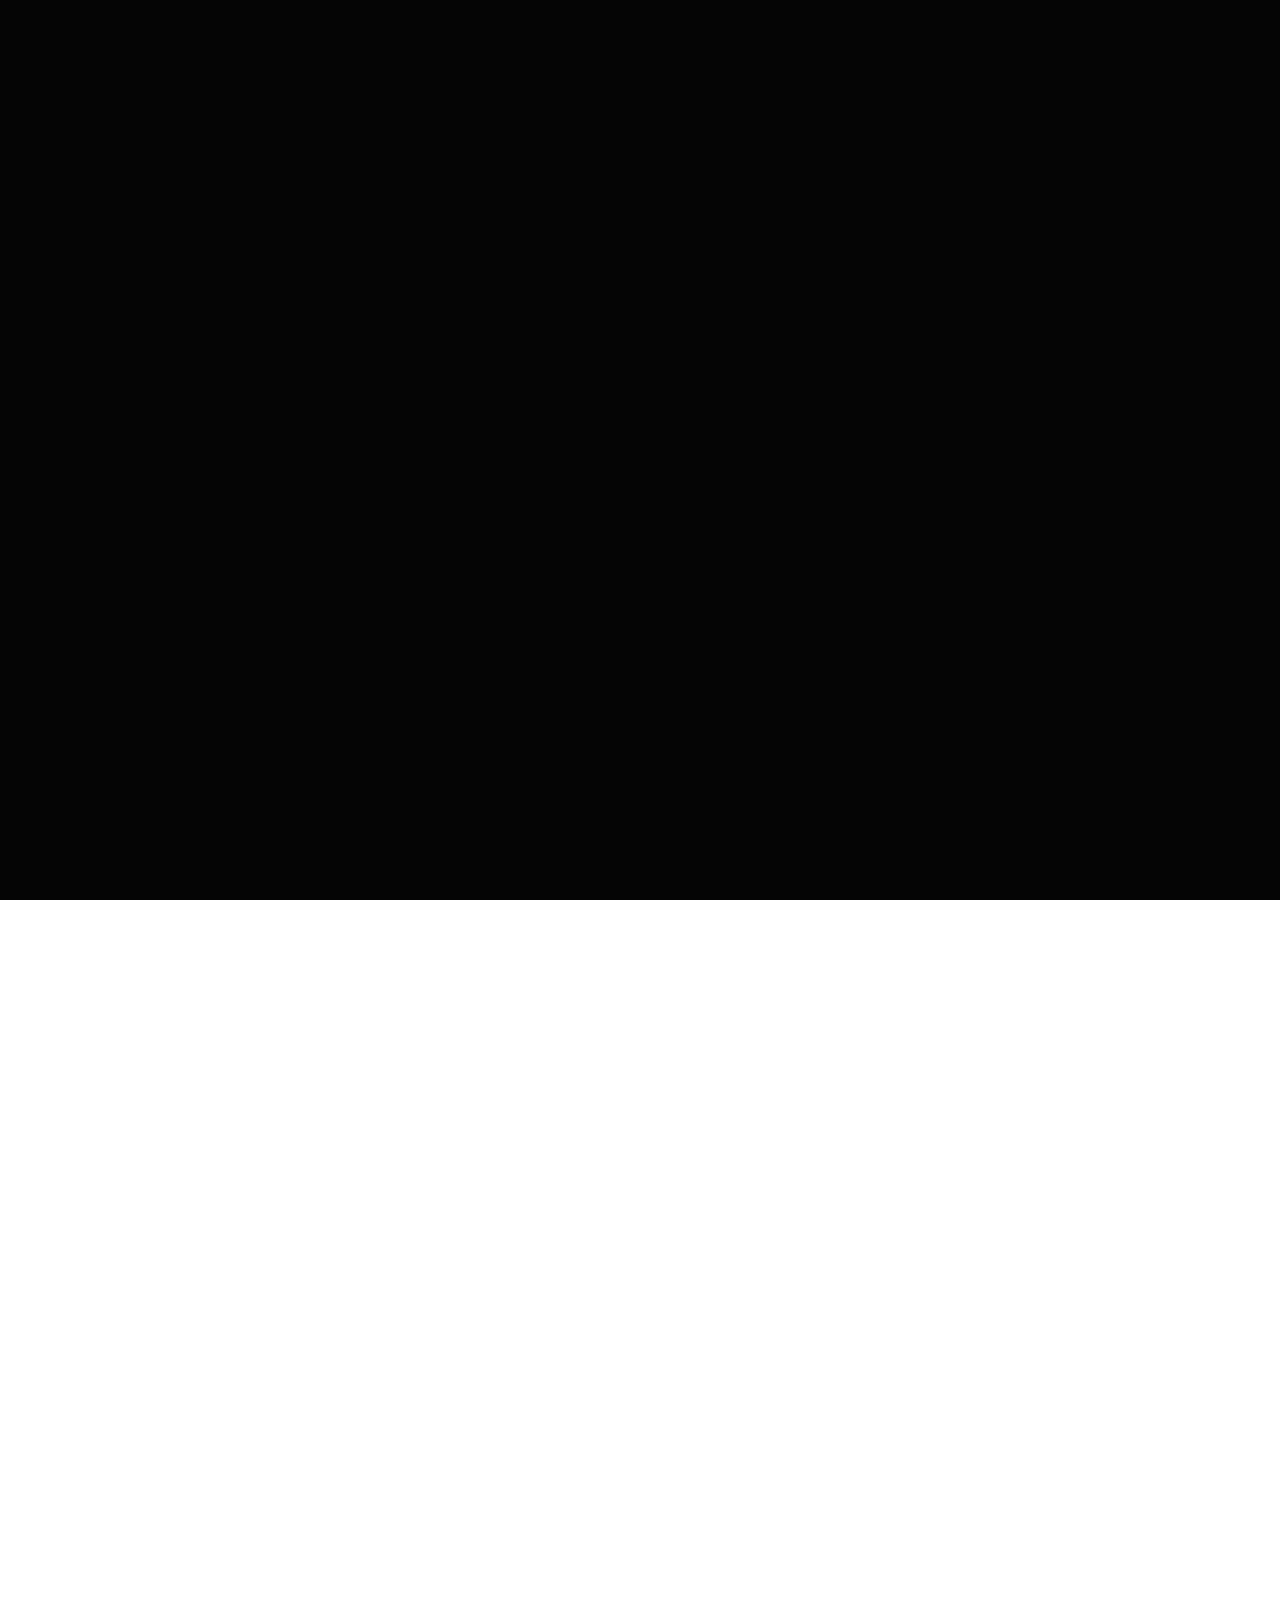
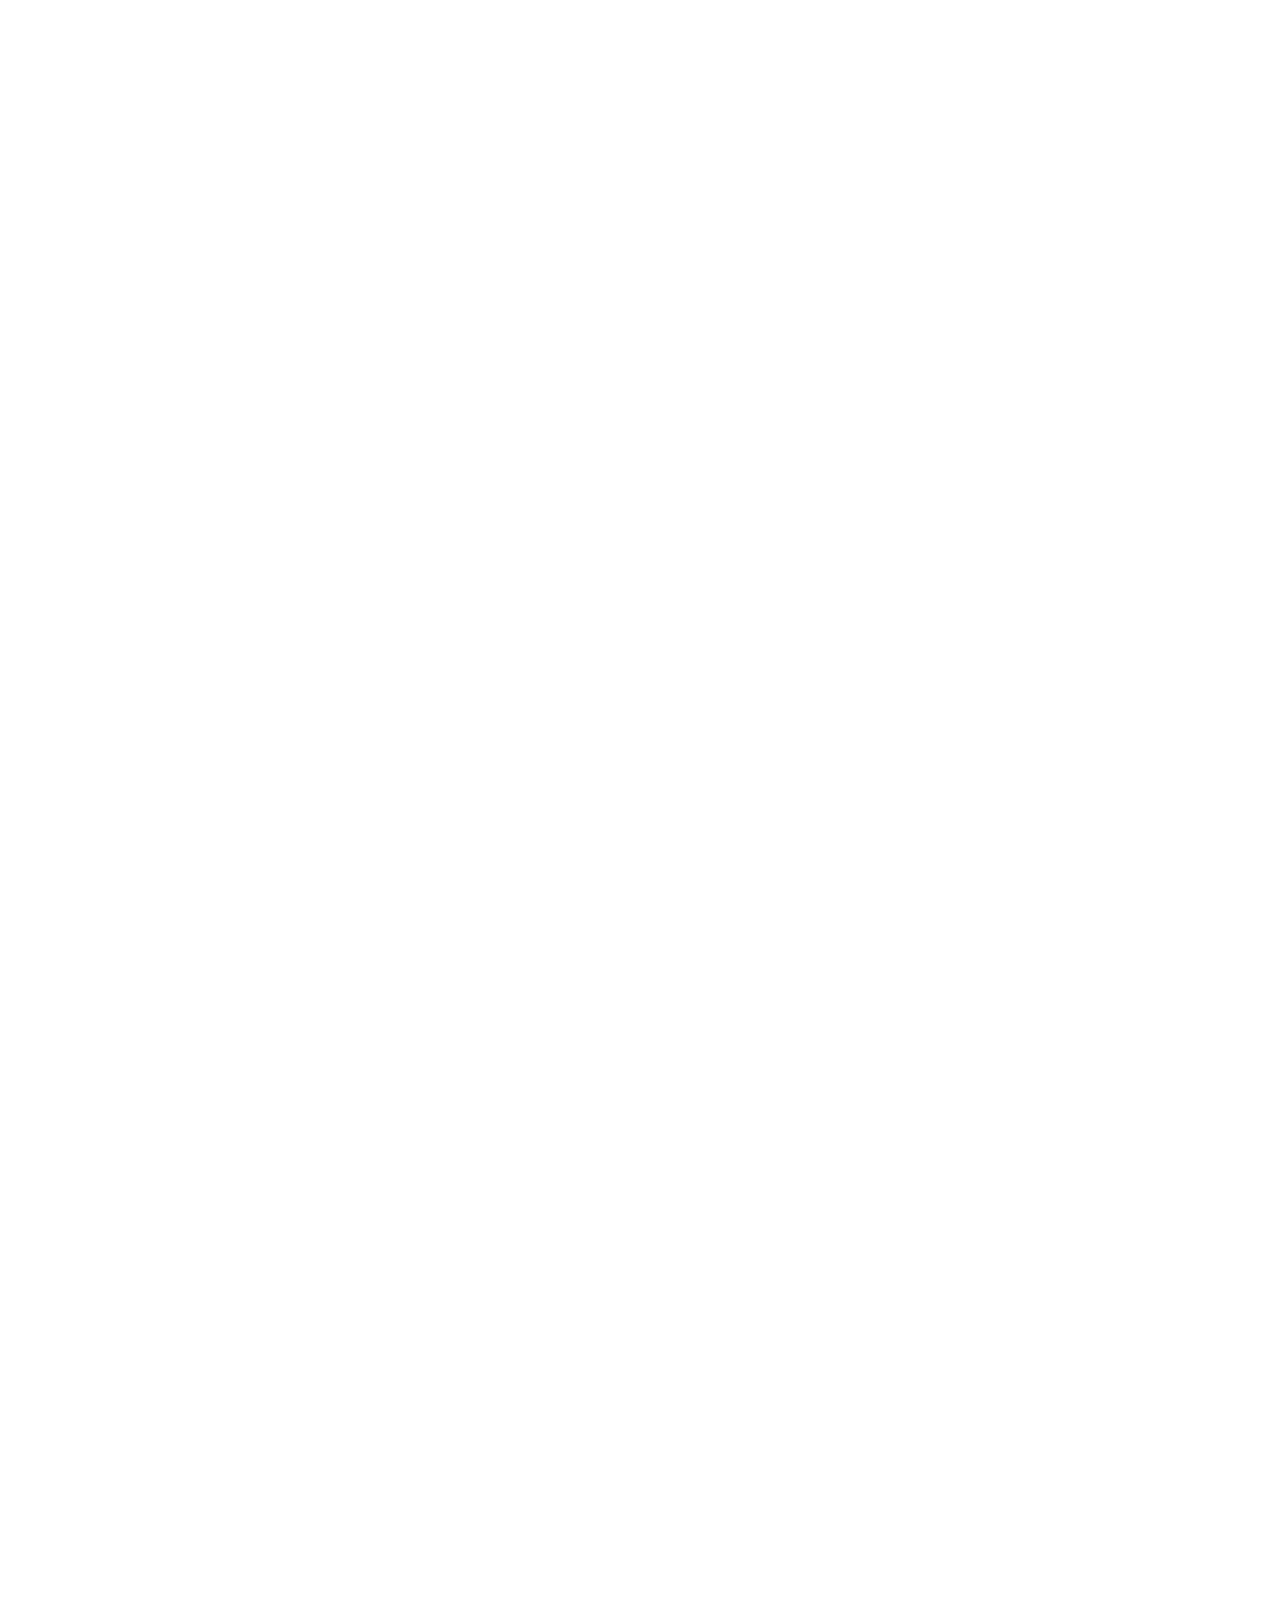
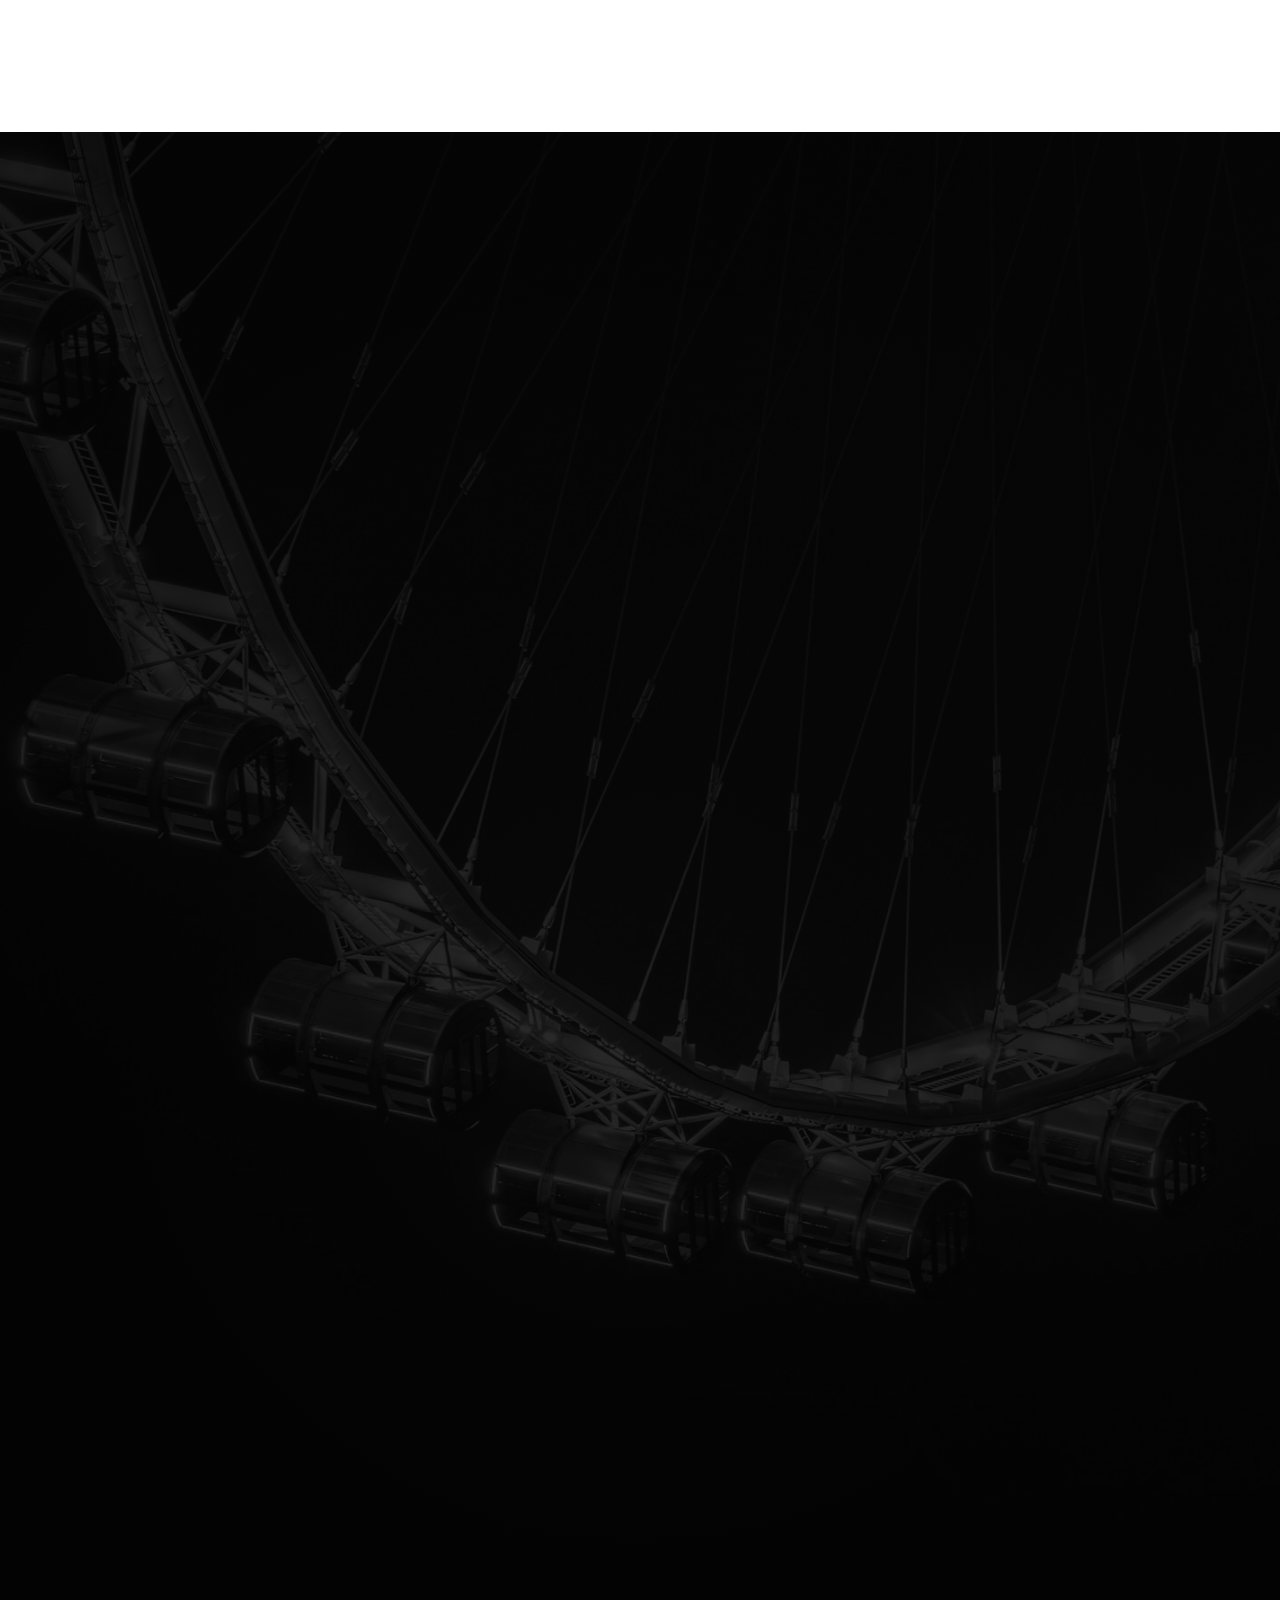
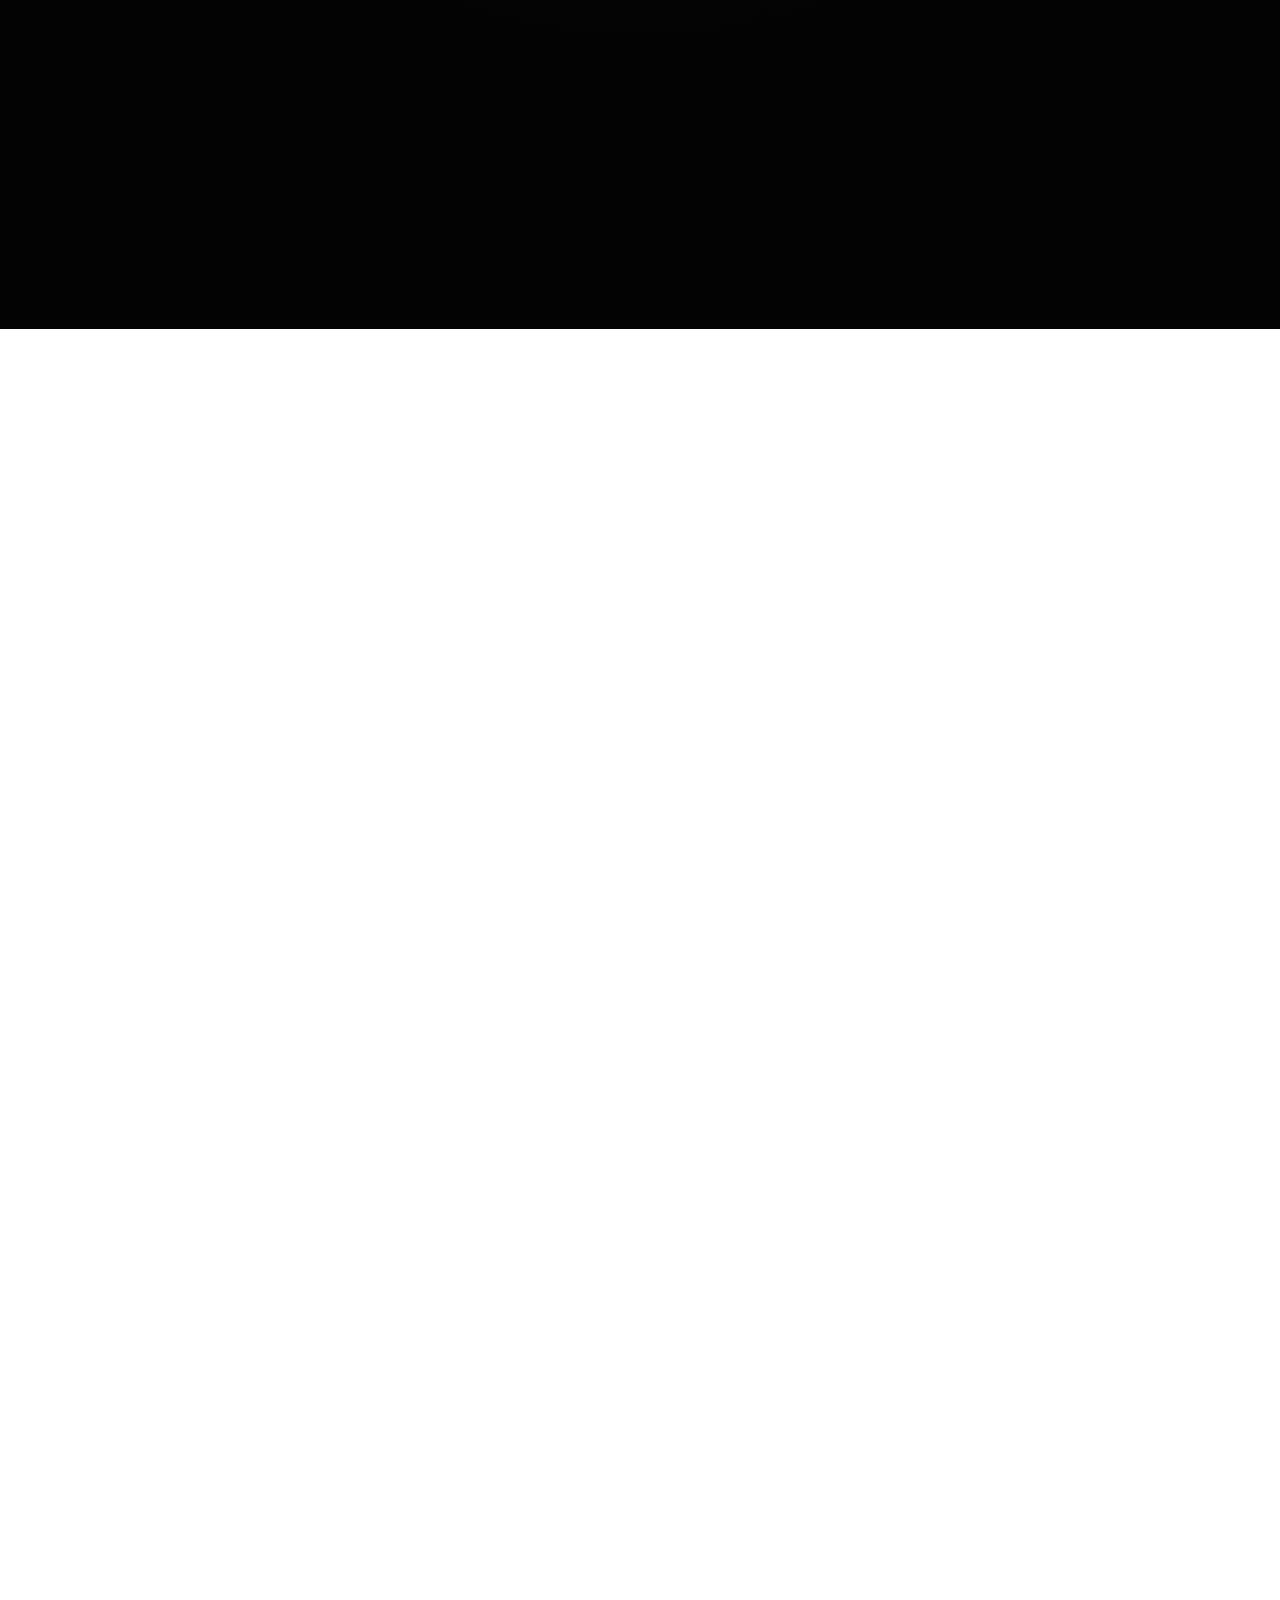
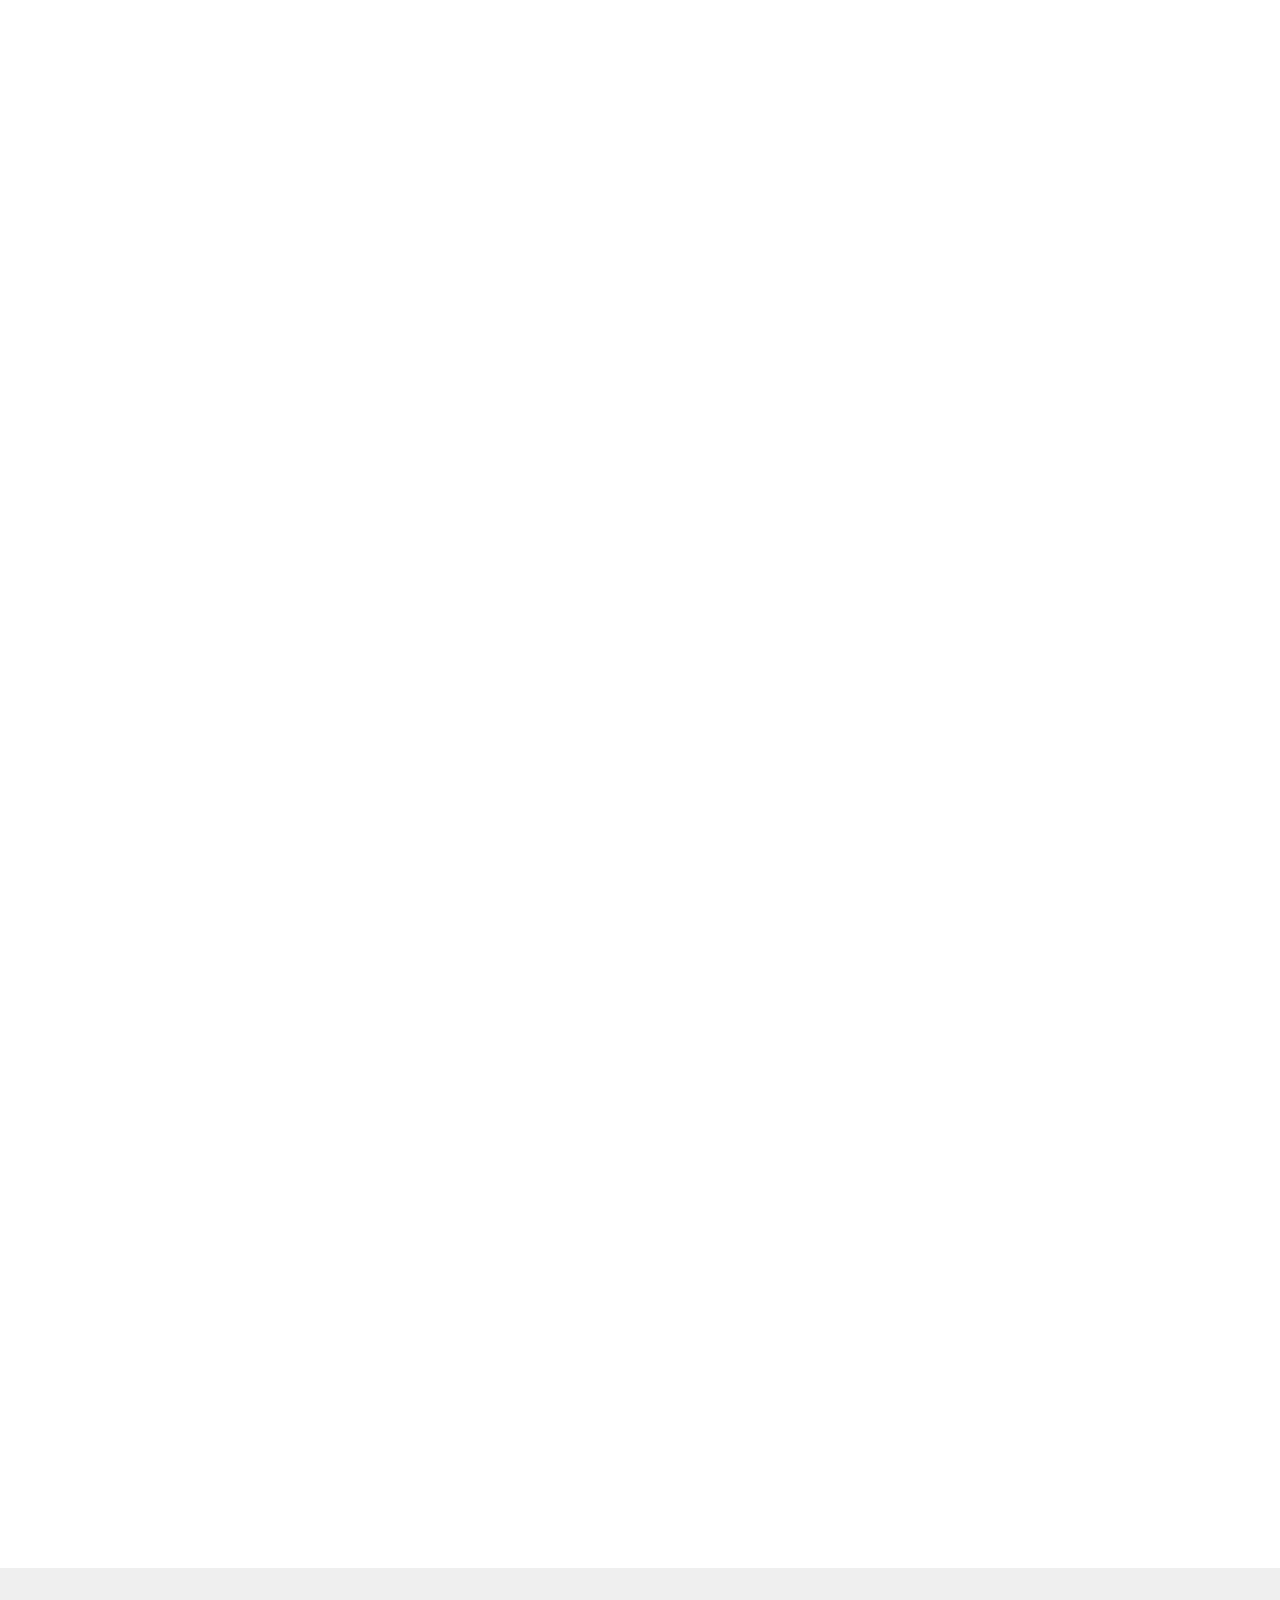
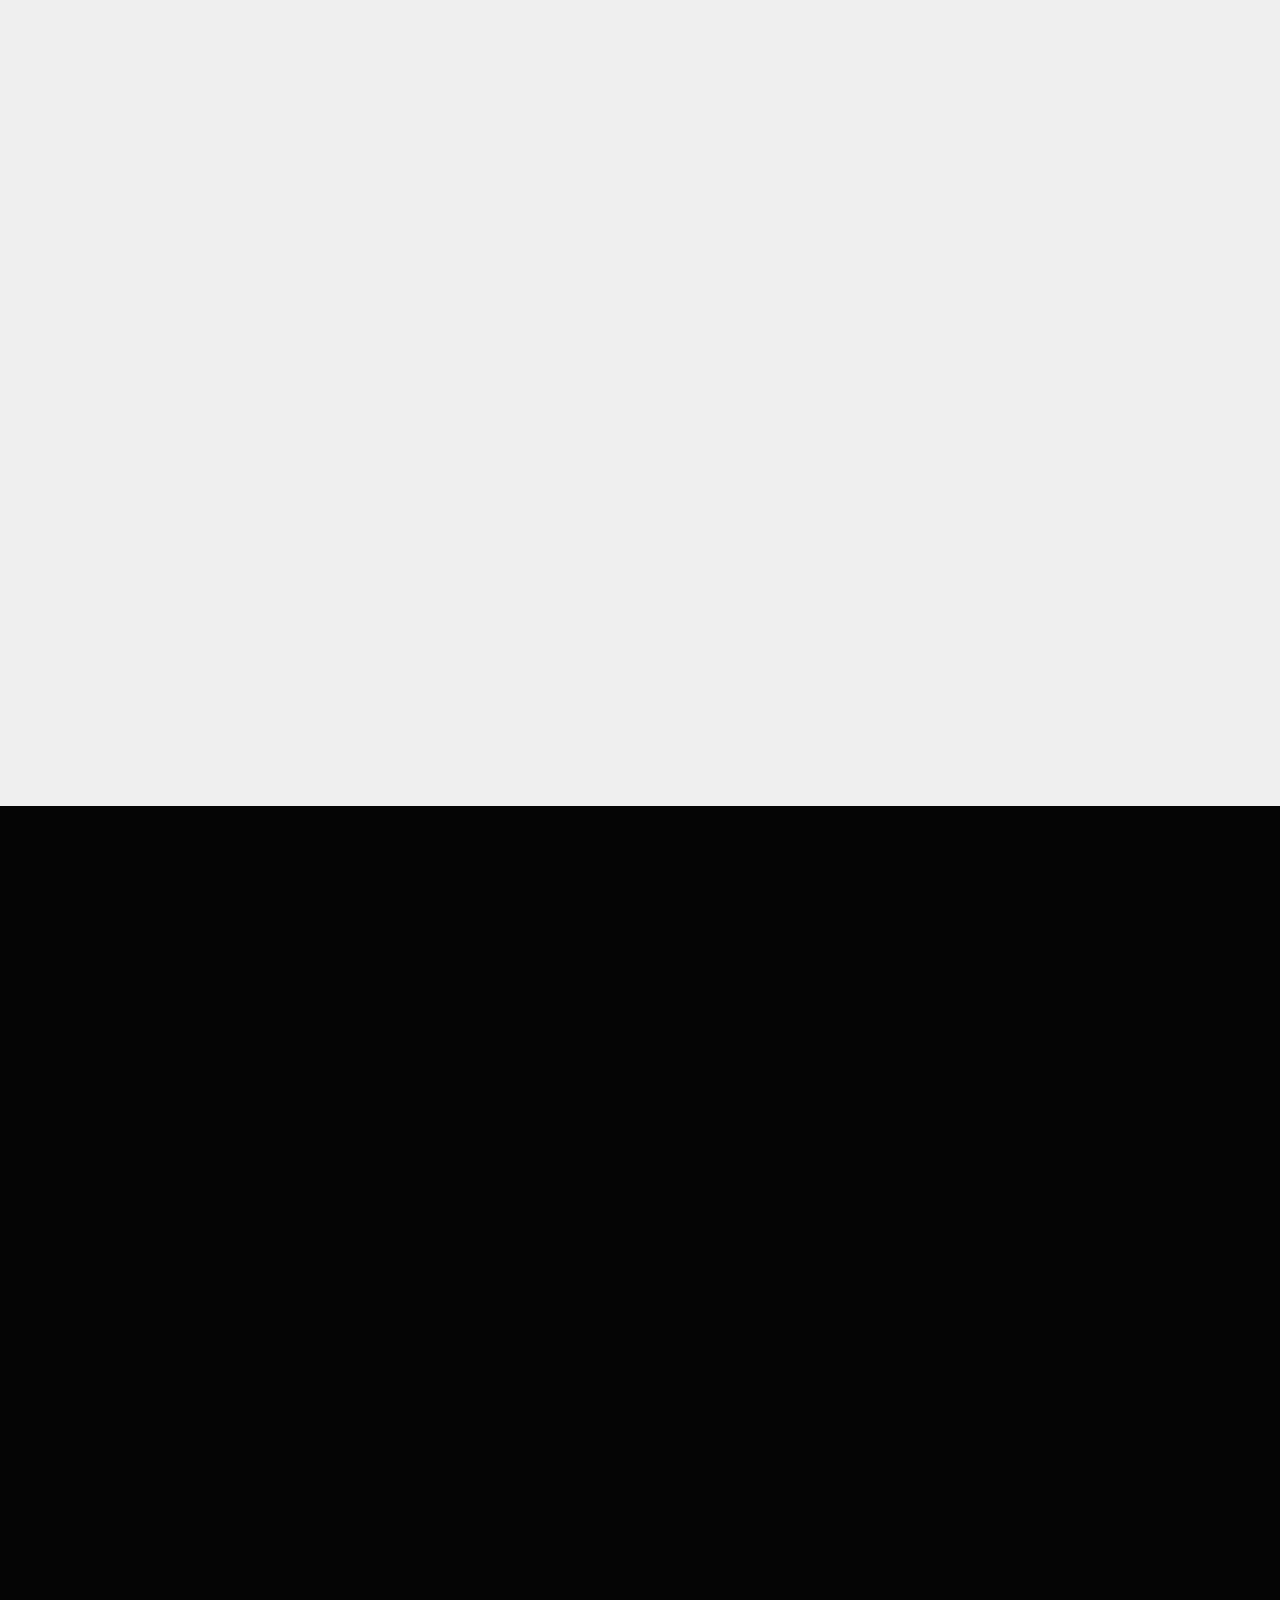
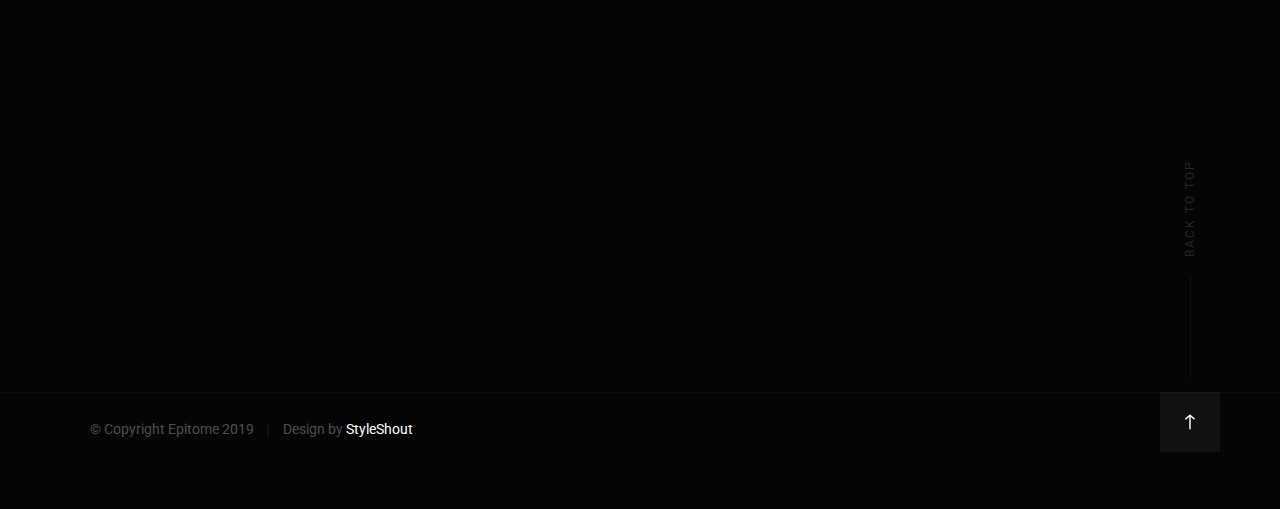
==== index.html @ 2371a3e2 "Update index.html" ====
<!DOCTYPE html>
<html class="no-js" lang="en">
<head>

    <!--- basic page needs
    ================================================== -->
    <meta charset="utf-8">
    <title>arjunspeaks</title>
    <meta name="description" content="">
    <meta name="author" content="">

    <!-- mobile specific metas
    ================================================== -->
    <meta name="viewport" content="width=device-width, initial-scale=1">

    <!-- CSS
    ================================================== -->
    <link rel="stylesheet" href="css/base.css">
    <link rel="stylesheet" href="css/vendor.css">
    <link rel="stylesheet" href="css/main.css">

    <!-- script
    ================================================== -->
    <script src="js/modernizr.js"></script>
    <script src="js/pace.min.js"></script>

    <!-- favicons
    ================================================== -->
    <link rel="apple-touch-icon" sizes="180x180" href="apple-touch-icon.png">
    <link rel="icon" type="image/png" sizes="32x32" href="favicon-32x32.png">
    <link rel="icon" type="image/png" sizes="16x16" href="favicon-16x16.png">
    <link rel="manifest" href="site.webmanifest">

</head>

<body id="top">

    <div id="preloader">
        <div id="loader"></div>
    </div>

    <!-- site header
    ================================================== -->
    <header class="s-header">

        <div class="header-logo">
            <a class="site-logo" href="index.html">
                <img src="images/logo.jpg" alt="Homepage">
            </a>
        </div>

        <nav class="header-nav-wrap">
            <ul class="header-main-nav">
                <li class="current"><a class="smoothscroll" href="#intro" title="intro">Intro</a></li>
                <li><a class="smoothscroll" href="#about" title="about">About</a></li>
                <li><a class="smoothscroll" href="#services" title="services">Services</a></li>
                <li><a class="smoothscroll" href="#works" title="works">Works</a></li>
                <li><a class="smoothscroll" href="#contact" title="contact us">Say Hello</a></li>	
            </ul>

            <ul class="header-social">
                <li><a href="#0"><i class="fab fa-facebook-f" aria-hidden="true"></i></a></li>
                <li><a href="#0"><i class="fab fa-twitter" aria-hidden="true"></i></a></li>
                <li><a href="#0"><i class="fab fa-dribbble" aria-hidden="true"></i></a></li>
                <li><a href="#0"><i class="fab fa-behance" aria-hidden="true"></i></a></li>
            </ul>
        </nav>

        <a class="header-menu-toggle" href="#"><span>Menu</span></a>

    </header> <!-- end s-header -->


    <!-- intro
    ================================================== -->
    <section id="intro" class="s-intro target-section">

        <div class="row intro-content">

            <div class="column large-9 mob-full intro-text">
                <h3>Hello, I'm Arjun Achar</h3>
                <h1>
                    Full stack <br>
                    and Web Developer <br>
                    Based In Bengaluru.
                </h1>
            </div>

            <div class="intro-scroll">
                <a href="#about" class="intro-scroll-link smoothscroll">
                    Scroll For More
                </a>
            </div>

            <div class="intro-grid"></div>
            <div class="intro-pic"></div>

        </div> <!-- end row -->

    </section> <!-- end intro -->


    <!-- about
    ================================================== -->
    <section id="about" class="s-about target-section">

        <div class="about-me">

            <div class="row heading-block" data-aos="fade-up">
                <div class="column large-full">
                    <h2 class="section-heading">About Me</h2>
                </div>
            </div>

            <div class="row about-me__content" data-aos="fade-up">
                <div class="column large-full about-me__text">
                    <p class="lead">
                    I have an expertise in Java full stack Development,
                    Web development, Salesforce CRM and Soft-skills
                    </p>

                    <p>
                        With a strong command over the Java programming language, 
                        they guide learners through essential concepts, syntax, 
                        and object-oriented programming principles. Additionally, 
                        they possess a deep understanding of front-end technologies like HTML, CSS, and JavaScript, 
                        enabling them to teach learners how to structure web pages, apply styles, and add interactivity
                    </p>

                    <p>
                        With a deep understanding of WordPress, 
                        I am proficient in customizing and extending its functionality to meet specific requirements. 
                        These developers are skilled in HTML, CSS, and JavaScript, enabling them to create visually appealing and responsive website designs. 
                        They can implement themes and templates, leveraging WordPress's vast library of pre-built options or developing custom designs from scratch. 
                        Additionally, they are well-versed in PHP, the programming language that powers WordPress, enabling them to create custom plugins and modify existing ones to add new features or enhance website functionality.
                    </p>

                    <p>
                        I posses in-depth knowledge of the Salesforce ecosystem, including its declarative features and programming languages such as Apex and Visualforce. 
                        These developers are skilled in analyzing business requirements and translating them into efficient and scalable solutions within the Salesforce environment. 
                        They can create custom objects, fields, and workflows to automate business processes and tailor the platform to specific organizational needs. 
                        Salesforce Developers are also proficient in designing and implementing complex data models, ensuring data integrity and effective data management. 
                    </p>
                </div>
            </div>
    
            <div class="row about-me__buttons">
                <div class="column large-half tab-full" data-aos="fade-up">
                    <a href="#0" class="btn btn--stroke full-width">Hire Me</a>
                </div>
                <div class="column large-half tab-full" data-aos="fade-up">
                    <a href="#0" class="btn btn--primary full-width">Download CV</a>
                </div>
            </div>

        </div> <!-- end about-me -->

        <div class="about-experience">

            <div class="row heading-block" data-aos="fade-up">
                <div class="column large-full">
                    <h2 class="section-heading">Work & Education</h2>
                </div>
            </div>

            <div class="row about-experience__timeline">

                <div class="column large-half tab-full" data-aos="fade-up">
                    <div class="timeline">

                        <div class="timeline__icon-wrap">
                            <span class="timeline__icon timeline__icon--work"></span>
                        </div>

                        <div class="timeline__block">
                            <div class="timeline__bullet"></div>
                            <div class="timeline__header">
                                <p class="timeline__timeframe">July 2020 - Present</p>
                                <h3 class="item-title">RVITM</h3>
                                <h5>Bachelor Degree</h5>
                            </div>
                            <div class="timeline__desc">

                        <div class="timeline__block">
                            <div class="timeline__bullet"></div>
                            <div class="timeline__header">
                                <p class="timeline__timeframe">July 2016 - June 2020</p>
                                <h3 class="item-title">RVPU</h3>
                                <h5>PUC</h5>
                            </div>
                            <div class="timeline__desc">
                                
                            </div>
                        </div>

                        <div class="timeline__block">
                            <div class="timeline__bullet"></div>
                            <div class="timeline__header">
                                <p class="timeline__timeframe">July 2005 - June 2016</p>
                                <h3 class="item-title">Sri Chaitanya Techno School</h3>
                                <h5>SSLC</h5>
                            </div>
                            <div class="timeline__desc">
                               
                            </div>
                        </div>

                    </div>
                </div>
            </div>

        </div> <!-- end about-experience -->

    </section> <!-- end s-about -->


    <!-- services
    ================================================== -->
    <section id="services" class="s-services ss-dark target-section">

        <div class="shadow-overlay"></div>

        <div class="row heading-block heading-block--center" data-aos="fade-up">
            <div class="column large-full">
                <h2 class="section-heading section-heading--centerbottom">Capabilities</h2>

                <p class="section-desc">
                    My passion and goal is to help you make your business standout.
                </p>
            </div>
        </div> <!-- end heading-block -->

        <div class="row services-list block-large-1-3 block-medium-1-2 block-tab-full">

            <div class="column item-service" data-aos="fade-up">
                <div class="item-service__content">
                    <h4 class="item-title">Brand Identity</h4>
                    <p>
                        The company can create a cohesive brand identity by applying consistent visual design principles across various platforms. Whether it's developing a website, a Salesforce application, or any other digital presence, they can ensure that the brand's visual elements, such as colors, fonts, and imagery, are consistently incorporated.
                </div>
            </div>

            <div class="column item-service" data-aos="fade-up">
                <div class="item-service__content">
                    <h4 class="item-title">Illustration</h4>
                    <p>
                        With strong communication and listening skills, the company can grasp the client's brand story and values. This understanding enables them to create illustrations that effectively convey the brand's message and evoke the desired emotional response from the audience.
                    </p>
                </div>
            </div>

            <div class="column item-service" data-aos="fade-up">
                <div class="item-service__content">
                    <h4 class="item-title">Interview Prepping</h4>
                    <p>
                        The company can assess the candidate's technical knowledge and provide guidance on areas that require improvement. They can offer resources, recommend study materials, or provide training sessions to enhance the candidate's technical skills.
                    </p>
                </div>
            </div>

            <div class="column item-service" data-aos="fade-up">
                <div class="item-service__content">
                    <h4 class="item-title">Product Strategy</h4>
                    <p>
                        Leveraging their knowledge and experience, the company can assist in conducting market research to identify opportunities, analyze competitors, and understand customer needs. This research helps shape the product strategy by providing data-driven insights for decision-making.
                    </p>
                </div>
            </div>

            <div class="column item-service" data-aos="fade-up">
                <div class="item-service__content">
                    <h4 class="item-title">Client installations</h4>
                    <p>
                        In the event of any issues or challenges during the installation, the company can leverage their problem-solving skills to quickly identify and address problems. They can provide timely support, troubleshoot issues, and ensure the successful completion of the installation process.
                    </p>
                </div>
            </div>

        </div> <!-- end services-list -->

    </section> <!-- end s-services -->

    <!-- works
    ================================================== -->
    <section id="works" class="s-works target-section">

        <div class="row heading-block heading-block--center" data-aos="fade-up">
            <div class="column large-full">
                <h2 class="section-heading section-heading--centerbottom">Selected Works</h2>
                <p class="section-desc">
                    Here are some of my selected works I have done lately. Feel free to 
                    check them out.
                </p>
            </div>
        </div> <!-- end heading-block -->

        <div class="masonry-wrap">

            <div class="masonry">
                <div class="grid-sizer"></div>
    
                <div class="masonry__brick" data-aos="fade-up">
                    <div class="item-folio">
                        <div class="item-folio__thumb">
                            <a href="images/portfolio/gallery/g-city-building.jpg" class="thumb-link" title="Shutterbug" data-size="1050x700">
                                <img src="images/portfolio/city-building.jpg" 
                                     srcset="images/portfolio/city-building.jpg 1x, images/portfolio/city-building@2x.jpg 2x" alt="">
                            </a>    
                            <a href="https://www.behance.net/" class="item-folio__project-link" title="Project link" target="_blank"></a>
                        </div>
    
                        <div class="item-folio__text">
                            <h4 class="item-folio__title">
                                City Building
                            </h4>
                            <p class="item-folio__cat">
                                Branding
                            </p>
                        </div>
    
                        <div class="item-folio__caption">
                            <p>Vero molestiae sed aut natus excepturi. Et tempora numquam. Temporibus iusto quo.Unde dolorem corrupti neque nisi.</p>
                        </div>
                    </div>
                </div> <!-- end masonry__brick -->
    
                <div class="masonry__brick" data-aos="fade-up">
                    <div class="item-folio">
                        <div class="item-folio__thumb">
                            <a href="images/portfolio/gallery/g-woodcraft.jpg" class="thumb-link" title="Woodcraft" data-size="1050x700">
                                <img src="images/portfolio/woodcraft.jpg" 
                                     srcset="images/portfolio/woodcraft.jpg 1x, images/portfolio/woodcraft@2x.jpg 2x" alt="">
                            </a>
                            <a href="https://www.behance.net/" class="item-folio__project-link" title="Project link" target="_blank"></a>
                        </div>
                        <div class="item-folio__text">
                            <h4 class="item-folio__title">
                                Woodcraft
                            </h4>
                            <p class="item-folio__cat">
                                Web Design
                            </p>
                        </div>
                        <div class="item-folio__caption">
                            <p>Vero molestiae sed aut natus excepturi. Et tempora numquam. Temporibus iusto quo.Unde dolorem corrupti neque nisi.</p>
                        </div>
                    </div>
                </div> <!-- end masonry__brick -->

                <div class="masonry__brick" data-aos="fade-up">
                    <div class="item-folio">
                            
                        <div class="item-folio__thumb">
                            <a href="images/portfolio/gallery/g-beetle.jpg" class="thumb-link" title="The Beetle Car" data-size="1050x700">
                                <img src="images/portfolio/the-beetle.jpg"
                                     srcset="images/portfolio/the-beetle.jpg 1x, images/portfolio/the-beetle@2x.jpg 2x" alt="">
                            </a>
                            <a href="https://www.behance.net/" class="item-folio__project-link" title="Project link" target="_blank"></a>
                        </div>
                        <div class="item-folio__text">
                            <h4 class="item-folio__title">
                                The Beetle
                            </h4>
                            <p class="item-folio__cat">
                                Web Development
                            </p>
                        </div>
                        <div class="item-folio__caption">
                            <p>Vero molestiae sed aut natus excepturi. Et tempora numquam. Temporibus iusto quo.Unde dolorem corrupti neque nisi.</p>
                        </div>
                    </div>
                </div> <!-- end masonry__brick -->

                <div class="masonry__brick" data-aos="fade-up">
                    <div class="item-folio">
                        <div class="item-folio__thumb">
                            <a href="images/portfolio/gallery/g-shutterbug.jpg" class="thumb-link" title="Grow Green" data-size="1050x700">
                                <img src="images/portfolio/shutterbug.jpg" 
                                     srcset="images/portfolio/shutterbug.jpg 1x, images/portfolio/shutterbug@2x.jpg 2x" alt="">
                            </a>
                            <a href="https://www.behance.net/" class="item-folio__project-link" title="Project link" target="_blank"></a>
                        </div>
                        <div class="item-folio__text">
                            <h4 class="item-folio__title">
                                Shutterbug
                            </h4>
                            <p class="item-folio__cat">
                                Branding
                            </p>
                        </div>
                        <div class="item-folio__caption">
                            <p>Vero molestiae sed aut natus excepturi. Et tempora numquam. Temporibus iusto quo.Unde dolorem corrupti neque nisi.</p>
                        </div>
                    </div>
                </div> <!-- end masonry__brick -->

                <div class="masonry__brick" data-aos="fade-up">
                    <div class="item-folio">
                            
                        <div class="item-folio__thumb">
                            <a href="images/portfolio/gallery/g-lamp.jpg" class="thumb-link" title="Guitarist" data-size="1050x700">
                                <img src="images/portfolio/lamp.jpg" 
                                     srcset="images/portfolio/lamp.jpg 1x, images/portfolio/lamp@2x.jpg 2x" alt="">
                            </a>
                            <a href="https://www.behance.net/" class="item-folio__project-link" title="Project link" target="_blank"></a>
                        </div>
                        <div class="item-folio__text">
                            <h4 class="item-folio__title">
                                Lamp
                            </h4>
                            <p class="item-folio__cat">
                                Web Design
                            </p>
                        </div>
                        <div class="item-folio__caption">
                            <p>Vero molestiae sed aut natus excepturi. Et tempora numquam. Temporibus iusto quo.Unde dolorem corrupti neque nisi.</p>
                        </div>
                    </div>
                </div> <!-- end masonry__brick -->
        
                <div class="masonry__brick" data-aos="fade-up">
                    <div class="item-folio">
                            
                        <div class="item-folio__thumb">
                            <a href="images/portfolio/gallery/g-fuji.jpg" class="thumb-link" title="Palmeira" data-size="1050x700">
                                <img src="images/portfolio/fuji.jpg"
                                     srcset="images/portfolio/fuji.jpg 1x, images/portfolio/fuji@2x.jpg 2x" alt="">
                            </a>
                            <a href="https://www.behance.net/" class="item-folio__project-link" title="Project link" target="_blank"></a>
                        </div>
                        <div class="item-folio__text">
                            <h4 class="item-folio__title">
                                Fuji
                            </h4>
                            <p class="item-folio__cat">
                                Web Design
                            </p>
                        </div>
                        <div class="item-folio__caption">
                            <p>Vero molestiae sed aut natus excepturi. Et tempora numquam. Temporibus iusto quo.Unde dolorem corrupti neque nisi.</p>
                        </div>
                    </div>
                </div> <!-- end masonry__brick -->

            </div> <!-- end masonry -->

        </div> <!-- end masonry-wrap -->

    </section> <!-- end s-work -->


    <!-- testimonies
    ================================================== -->
    <section class="s-testimonials">
    
        <div class="row testimonials" data-aos="fade-up">

            <div class="column large-full testimonials__slider">

                <div class="testimonials__slide">
                    <p>Molestiae incidunt consequatur quis ipsa autem nam sit enim magni. Voluptas tempore rem. 
                    Explicabo a quaerat sint autem dolore ducimus ut consequatur neque.  Nisi dolores quaerat fuga rem nihil nostrum.
                    Laudantium quia consequatur molestias delectus culpa.</p>
                    <div class="testimonials__info">
                        <img src="images/avatars/user-02.jpg" alt="Author image" class="testimonials__avatar">
                        <cite class="testimonials__cite">
                            <strong>Tim Cook</strong>
                            <span>CEO, Apple</span>
                        </cite>
                    </div>
                </div> <!-- end testimonials__slide -->

                <div class="testimonials__slide">
                    <p>Excepturi nam cupiditate culpa doloremque deleniti repellat. Veniam quos repellat voluptas animi adipisci.
                    Nisi eaque consequatur. Voluptatem dignissimos ut ducimus accusantium perspiciatis.
                        Quasi voluptas eius distinctio. Atque eos maxime.</p>
                    <div class="testimonials__info">
                        <img src="images/avatars/user-01.jpg" alt="Author image" class="testimonials__avatar">
                        <cite class="testimonials__cite">
                            <strong>Sundar Pichai</strong>
                            <span>CEO, Google</span>
                        </cite>
                    </div>
                </div> <!-- end testimonials__slide -->

                <div class="testimonials__slide">
                    <p>Repellat dignissimos libero. Qui sed at corrupti expedita voluptas odit. Nihil ea quia nesciunt. Ducimus aut sed ipsam.  
                    Autem eaque officia cum exercitationem sunt voluptatum accusamus. Quasi voluptas eius distinctio.
                    Voluptatem dignissimos ut.</p>
                    <div class="testimonials__info">
                        <img src="images/avatars/user-04.jpg" alt="Author image" class="testimonials__avatar">
                        <cite class="testimonials__cite">
                            <strong>Satya Nadella</strong>
                            <span>CEO, Microsoft</span>
                        </cite>
                    </div>
                </div> <!-- end testimonials__slide -->
                
            </div> <!-- end testimonials__slider -->

        </div> <!-- end testimonials -->

    </section> <!-- end s-testimonials -->


    <!-- contact
    ================================================== -->
    <section id="contact" class="s-contact ss-dark target-section">

        <div class="row heading-block" data-aos="fade-up">
            <div class="column large-full">
                <h2 class="section-heading">Get In Touch</h2>
            </div>
        </div>

        <div class="row contact-main" data-aos="fade-up">
            <div class="column large-full">
                <p class="contact-email">
                    <a href="mailto:#0">hello@epitome.com</a>
                </p>

                <p class="section-desc">
                I'm happy to connect, listen and help. Let's work together and build
                something awesome. Let's turn your idea to an even greater product.
                <a href="mailto:#0">Email Me</a>.
                </p>
            </div>
        </div>

        <div class="row contact-infos" data-aos="fade-up" data-aos-anchor=".contact-main">

            <div class="column large-5 medium-full contact-phone">
                <h4>Call Me</h4>
                <a href="tel:197-543-2345">+197 543 2345</a>
            </div>

            <div class="column large-7 medium-full contact-social">
                <h4>Social</h4>
                <ul>
                    <li><a href="#0" title="Facebook">Facebook</a></li>
                    <li><a href="#0" title="Twitter">Twitter</a></li>
                    <li><a href="#0" title="Instagram">Instagram</a></li>
                </ul>
            </div>

        </div> <!-- end contact-infos -->

    </section> <!-- end s-contact -->


    <!-- footer
    ================================================== -->
    <footer>
        <div class="row">
            <div class="column large-full ss-copyright">
                <span>© Copyright Epitome 2019</span> 
                <span>Design by <a href="https://www.styleshout.com/">StyleShout</a></span>
            </div>            

            <div class="ss-go-top">
                <a class="smoothscroll" title="Back to Top" href="#top"></a>
            </div>
        </div>
    </footer>


    <!-- photoswipe background
    ================================================== -->
    <div aria-hidden="true" class="pswp" role="dialog" tabindex="-1">

        <div class="pswp__bg"></div>
        <div class="pswp__scroll-wrap">

            <div class="pswp__container">
                <div class="pswp__item"></div>
                <div class="pswp__item"></div>
                <div class="pswp__item"></div>
            </div>

            <div class="pswp__ui pswp__ui--hidden">
                <div class="pswp__top-bar">
                    <div class="pswp__counter"></div><button class="pswp__button pswp__button--close" title="Close (Esc)"></button> <button class="pswp__button pswp__button--share" title=
                    "Share"></button> <button class="pswp__button pswp__button--fs" title="Toggle fullscreen"></button> <button class="pswp__button pswp__button--zoom" title=
                    "Zoom in/out"></button>
                    <div class="pswp__preloader">
                        <div class="pswp__preloader__icn">
                            <div class="pswp__preloader__cut">
                                <div class="pswp__preloader__donut"></div>
                            </div>
                        </div>
                    </div>
                </div>
                <div class="pswp__share-modal pswp__share-modal--hidden pswp__single-tap">
                    <div class="pswp__share-tooltip"></div>
                </div><button class="pswp__button pswp__button--arrow--left" title="Previous (arrow left)"></button> <button class="pswp__button pswp__button--arrow--right" title=
                "Next (arrow right)"></button>
                <div class="pswp__caption">
                    <div class="pswp__caption__center"></div>
                </div>
            </div>

        </div>

    </div><!-- end photoSwipe background -->


    <!-- Java Script
    ================================================== -->
    <script src="js/jquery-3.2.1.min.js"></script>
    <script src="js/plugins.js"></script>
    <script src="js/main.js"></script>

</body>
---- css/base.css ----
/* =================================================================== 
 *
 *  Epitome Base Stylesheet
 *  Template Ver. 1.0.0
 *  04-22-2019
 *  ------------------------------------------------------------------
 *
 *  TOC:
 *  # imports
 *  # normalize
 *  # basic/base setup styles
 *	# grid v2 
 *		## medium screen devices
 *		## tablets
 *		## mobile devices
 *		## small mobile devices <= 400px	
 *	# block grids
 *		## block grids - medium screen devices
 *		## block grids - tablets
 *		## block grids - mobile devices
 *		## block grids - small mobile devices <= 400px
 *	# MISC
 *
 * =================================================================== */


/* ===================================================================
 * # imports 
 *
 * ------------------------------------------------------------------- */
@import url("https://fonts.googleapis.com/css?family=Frank+Ruhl+Libre:400,500|Lora:400,400i,700,700i|Roboto:300,400,500,600,700");
@import url("font-awesome/css/fontawesome-all.css");


/* ==========================================================================
 * # normalize
 * normalize.css v8.0.1 | MIT License |
 * github.com/necolas/normalize.css
 *
 * -------------------------------------------------------------------------- */

/* ------------------------------------------------------------------- 
 * ## document
 * ------------------------------------------------------------------- */

/* 1. Correct the line height in all browsers.
 * 2. Prevent adjustments of font size after orientation changes in iOS.*/
html {
	line-height: 1.15;  /* 1 */
	-webkit-text-size-adjust: 100%;  /* 2 */
}

/* ------------------------------------------------------------------- 
 * ## sections
 * ------------------------------------------------------------------- */

/* Remove the margin in all browsers. */
body {
	margin: 0;
}

/* Render the `main` element consistently in IE. */
main {
	display: block;
}

/* Correct the font size and margin on `h1` elements within `section` and
 * `article` contexts in Chrome, Firefox, and Safari. */
h1 {
	font-size: 2em;
	margin: 0.67em 0;
}

/* ------------------------------------------------------------------- 
 * ## grouping
 * ------------------------------------------------------------------- */

/* 1. Add the correct box sizing in Firefox.
 * 2. Show the overflow in Edge and IE. */
hr {
	box-sizing: content-box;  /* 1 */
	height: 0;  /* 1 */
	overflow: visible;  /* 2 */
}

/* 1. Correct the inheritance and scaling of font size in all browsers.
 * 2. Correct the odd `em` font sizing in all browsers. */
pre {
	font-family: monospace, monospace;  /* 1 */
	font-size: 1em;  /* 2 */
}

/* ------------------------------------------------------------------- 
 * ## text-level semantics
 * ------------------------------------------------------------------- */

/* Remove the gray background on active links in IE 10. */
a {
	background-color: transparent;
}

/* 1. Remove the bottom border in Chrome 57-
 * 2. Add the correct text decoration in Chrome, Edge, IE, Opera, and Safari. */
abbr[title] {
	border-bottom: none;  /* 1 */
	text-decoration: underline;  /* 2 */
	text-decoration: underline dotted;  /* 2 */
}

/* Add the correct font weight in Chrome, Edge, and Safari. */
b,
strong {
	font-weight: bolder;
}

/* 1. Correct the inheritance and scaling of font size in all browsers.
 * 2. Correct the odd `em` font sizing in all browsers. */
code,
kbd,
samp {
	font-family: monospace, monospace;  /* 1 */
	font-size: 1em;  /* 2 */
}

/* Add the correct font size in all browsers. */
small {
	font-size: 80%;
}

/* Prevent `sub` and `sup` elements from affecting the line height in
 * all browsers. */
sub,
sup {
	font-size: 75%;
	line-height: 0;
	position: relative;
	vertical-align: baseline;
}

sub {
	bottom: -0.25em;
}

sup {
	top: -0.5em;
}

/* ------------------------------------------------------------------- 
 * ## embedded content
 * ------------------------------------------------------------------- */

/* Remove the border on images inside links in IE 10. */
img {
	border-style: none;
}

/* ------------------------------------------------------------------- 
 * ## forms
 * ------------------------------------------------------------------- */

/* 1. Change the font styles in all browsers.
 * 2. Remove the margin in Firefox and Safari. */
button,
input,
optgroup,
select,
textarea {
	font-family: inherit;  /* 1 */
	font-size: 100%;  /* 1 */
	line-height: 1.15;  /* 1 */
	margin: 0;  /* 2 */
}

/* Show the overflow in IE.
 * 1. Show the overflow in Edge. */
button,
input {

	/* 1 */
	overflow: visible;
}

/* Remove the inheritance of text transform in Edge, Firefox, and IE.
 * 1. Remove the inheritance of text transform in Firefox. */
button,
select {

	/* 1 */
	text-transform: none;
}

/* Correct the inability to style clickable types in iOS and Safari. */
button,
[type="button"],
[type="reset"],
[type="submit"] {
	-webkit-appearance: button;
}

/* Remove the inner border and padding in Firefox. */
button::-moz-focus-inner,
[type="button"]::-moz-focus-inner,
[type="reset"]::-moz-focus-inner,
[type="submit"]::-moz-focus-inner {
	border-style: none;
	padding: 0;
}

/* Restore the focus styles unset by the previous rule. */
button:-moz-focusring,
[type="button"]:-moz-focusring,
[type="reset"]:-moz-focusring,
[type="submit"]:-moz-focusring {
	outline: 1px dotted ButtonText;
}

/* Correct the padding in Firefox. */
fieldset {
	padding: 0.35em 0.75em 0.625em;
}

/* 1. Correct the text wrapping in Edge and IE.
 * 2. Correct the color inheritance from `fieldset` elements in IE.
 * 3. Remove the padding so developers are not caught out when they zero out
 *    `fieldset` elements in all browsers. */
legend {
	box-sizing: border-box;  /* 1 */
	color: inherit;  /* 2 */
	display: table;  /* 1 */
	max-width: 100%;  /* 1 */
	padding: 0;  /* 3 */
	white-space: normal;  /* 1 */
}

/* Add the correct vertical alignment in Chrome, Firefox, and Opera. */
progress {
	vertical-align: baseline;
}

/* Remove the default vertical scrollbar in IE 10+. */
textarea {
	overflow: auto;
}

/* 1. Add the correct box sizing in IE 10.
 * 2. Remove the padding in IE 10. */
[type="checkbox"],
[type="radio"] {
	box-sizing: border-box;  /* 1 */
	padding: 0;  /* 2 */
}

/* Correct the cursor style of increment and decrement buttons in Chrome. */
[type="number"]::-webkit-inner-spin-button,
[type="number"]::-webkit-outer-spin-button {
	height: auto;
}

/* 1. Correct the odd appearance in Chrome and Safari.
 * 2. Correct the outline style in Safari. */
[type="search"] {
	-webkit-appearance: textfield;  /* 1 */
	outline-offset: -2px;  /* 2 */
}

/* Remove the inner padding in Chrome and Safari on macOS. */
[type="search"]::-webkit-search-decoration {
	-webkit-appearance: none;
}

/* 1. Correct the inability to style clickable types in iOS and Safari.
 * 2. Change font properties to `inherit` in Safari. */
::-webkit-file-upload-button {
	-webkit-appearance: button;  /* 1 */
	font: inherit;  /* 2 */
}

/* ------------------------------------------------------------------- 
 * ## interactive
 * ------------------------------------------------------------------- */

/* Add the correct display in Edge, IE 10+, and Firefox. */
details {
	display: block;
}

/* Add the correct display in all browsers. */
summary {
	display: list-item;
}

/* ------------------------------------------------------------------- 
 * ## misc
 * ------------------------------------------------------------------- */

/* Add the correct display in IE 10+. */
template {
	display: none;
}

/* Add the correct display in IE 10. */
[hidden] {
	display: none;
}



/* ===================================================================
 * # basic/base setup styles
 *
 * ------------------------------------------------------------------- */
html {
	font-size: 62.5%;
	box-sizing: border-box;
}

*,
*::before,
*::after {
	box-sizing: inherit;
}

body {
	font-weight: normal;
	line-height: 1;
	word-wrap: break-word;
	-moz-font-smoothing: grayscale;
	-moz-osx-font-smoothing: grayscale;
	-webkit-font-smoothing: antialiased;
	-webkit-overflow-scrolling: touch;
	-webkit-text-size-adjust: none;
}

/* ------------------------------------------------------------------- 
 * ## Media
 * ------------------------------------------------------------------- */
svg,
img,
video
embed,
iframe,
object {
	max-width: 100%;
	height: auto;
}

/* ------------------------------------------------------------------- 
 * ## Typography resets 
 * ------------------------------------------------------------------- */
div, dl, dt, dd, ul, ol, li, h1, h2, h3, h4, h5, h6, pre, form, p, blockquote, th, td {
	margin: 0;
	padding: 0;
}

p {
	font-size: inherit;
	text-rendering: optimizeLegibility;
}

em,
i {
	font-style: italic;
	line-height: inherit;
}

strong,
b {
	font-weight: bold;
	line-height: inherit;
}

small {
	font-size: 60%;
	line-height: inherit;
}

ol,
ul {
	list-style: none;
}

li {
	display: block;
}

/* ------------------------------------------------------------------- 
 * ## links
 * ------------------------------------------------------------------- */
a {
	text-decoration: none;
	line-height: inherit;
}

a img {
	border: none;
}

/* ------------------------------------------------------------------- 
 * ## inputs
 * ------------------------------------------------------------------- */
fieldset {
	margin: 0;
	padding: 0;
}

input[type="email"],
input[type="number"],
input[type="search"],
input[type="text"],
input[type="tel"],
input[type="url"],
input[type="password"],
textarea {
	-webkit-appearance: none;
	-moz-appearance: none;
	appearance: none;
}



/* ===================================================================
 * # grid v2.0.0 
 *
 *   -----------------------------------------------------------------
 * - Grid breakpoints are based on MAXIMUM WIDTH media queries, 
 *   meaning they apply to that one breakpoint and ALL THOSE BELOW IT.
 * - Grid columns without a specified width will automatically layout 
 *   as equal width columns.
 * ------------------------------------------------------------------- */

/* rows
 * ------------------------------------- */
.row {
	width: 89%;
	max-width: 1200px;
	margin: 0 auto;
	display: -ms-flexbox;
	display: -webkit-flex;
	display: flex;
	-webkit-flex-flow: row wrap;
	-ms-flex-flow: row wrap;
	flex-flow: row wrap;
}

.row .row {
	width: auto;
	max-width: none;
	margin-left: -20px;
	margin-right: -20px;
}

/* columns
 * -------------------------------------- */
.column {
	-webkit-flex: 1 1 0%;
	-ms-flex: 1 1 0%;
	flex: 1 1 0%;
	padding: 0 20px;
}

.collapse > .column,
.column.collapse {
	padding: 0;
}

/* flex row containers utility classes
 * ----------------------------------------- */
.row.row-wrap {
	-webkit-flex-wrap: wrap;
	-ms-flex-wrap: wrap;
	flex-wrap: wrap;
}

.row.row-nowrap {
	-webkit-flex-wrap: nowrap;
	-ms-flex-wrap: none;
	flex-wrap: nowrap;
}

.row.row-top {
	-webkit-align-items: flex-start;
	-ms-flex-align: start;
	align-items: flex-start;
}

.row.row-bottom {
	-webkit-align-items: flex-end;
	-ms-flex-align: end;
	align-items: flex-end;
}

.row.row-center {
	-webkit-align-items: center;
	-ms-flex-align: center;
	align-items: center;
}

.row.row-stretch {
	-webkit-align-items: stretch;
	-ms-flex-align: stretch;
	align-items: stretch;
}

.row.row-baseline {
	-webkit-align-items: baseline;
	-ms-flex-align: baseline;
	align-items: baseline;
}

/* flex item utility alignment classes
 * ----------------------------------------- */
.align-center {
	margin: auto;
	-webkit-align-self: center;
	-ms-flex-item-align: center;
	align-self: center;
}

.align-left {
	margin-right: auto;
	-webkit-align-self: center;
	-ms-flex-item-align: center;
	align-self: center;
}

.align-right {
	margin-left: auto;
	-webkit-align-self: center;
	-ms-flex-item-align: center;
	align-self: center;
}

.align-x-center {
	margin-right: auto;
	margin-left: auto;
}

.align-x-left {
	margin-right: auto;
}

.align-x-right {
	margin-left: auto;
}

.align-y-center {
	-webkit-align-self: center;
	-ms-flex-item-align: center;
	align-self: center;
}

.align-y-top {
	-webkit-align-self: flex-start;
	-ms-flex-item-align: start;
	align-self: flex-start;
}

.align-y-bottom {
	-webkit-align-self: flex-end;
	-ms-flex-item-align: end;
	align-self: flex-end;
}

/* large screen column widths 
 * -------------------------------------- */
.large-1 {
	-webkit-flex: 0 0 8.33333%;
	-ms-flex: 0 0 8.33333%;
	flex: 0 0 8.33333%;
	max-width: 8.33333%;
}

.large-2 {
	-webkit-flex: 0 0 16.66667%;
	-ms-flex: 0 0 16.66667%;
	flex: 0 0 16.66667%;
	max-width: 16.66667%;
}

.large-3 {
	-webkit-flex: 0 0 25%;
	-ms-flex: 0 0 25%;
	flex: 0 0 25%;
	max-width: 25%;
}

.large-4 {
	-webkit-flex: 0 0 33.33333%;
	-ms-flex: 0 0 33.33333%;
	flex: 0 0 33.33333%;
	max-width: 33.33333%;
}

.large-5 {
	-webkit-flex: 0 0 41.66667%;
	-ms-flex: 0 0 41.66667%;
	flex: 0 0 41.66667%;
	max-width: 41.66667%;
}

.large-6,
.large-half {
	-webkit-flex: 0 0 50%;
	-ms-flex: 0 0 50%;
	flex: 0 0 50%;
	max-width: 50%;
}

.large-7 {
	-webkit-flex: 0 0 58.33333%;
	-ms-flex: 0 0 58.33333%;
	flex: 0 0 58.33333%;
	max-width: 58.33333%;
}

.large-8 {
	-webkit-flex: 0 0 66.66667%;
	-ms-flex: 0 0 66.66667%;
	flex: 0 0 66.66667%;
	max-width: 66.66667%;
}

.large-9 {
	-webkit-flex: 0 0 75%;
	-ms-flex: 0 0 75%;
	flex: 0 0 75%;
	max-width: 75%;
}

.large-10 {
	-webkit-flex: 0 0 83.33333%;
	-ms-flex: 0 0 83.33333%;
	flex: 0 0 83.33333%;
	max-width: 83.33333%;
}

.large-11 {
	-webkit-flex: 0 0 91.66667%;
	-ms-flex: 0 0 91.66667%;
	flex: 0 0 91.66667%;
	max-width: 91.66667%;
}

.large-12,
.large-full {
	-webkit-flex: 0 0 100%;
	-ms-flex: 0 0 100%;
	flex: 0 0 100%;
	max-width: 100%;
}

/* ------------------------------------------------------------------- 
 * ## medium screen devices
 * ------------------------------------------------------------------- */
@media screen and (max-width:1200px) {
	.row .row {
		margin-left: -16px;
		margin-right: -16px;
	}

	.column {
		padding: 0 16px;
	}

	.medium-1 {
		-webkit-flex: 0 0 8.33333%;
		-ms-flex: 0 0 8.33333%;
		flex: 0 0 8.33333%;
		max-width: 8.33333%;
	}

	.medium-2 {
		-webkit-flex: 0 0 16.66667%;
		-ms-flex: 0 0 16.66667%;
		flex: 0 0 16.66667%;
		max-width: 16.66667%;
	}

	.medium-3 {
		-webkit-flex: 0 0 25%;
		-ms-flex: 0 0 25%;
		flex: 0 0 25%;
		max-width: 25%;
	}

	.medium-4 {
		-webkit-flex: 0 0 33.33333%;
		-ms-flex: 0 0 33.33333%;
		flex: 0 0 33.33333%;
		max-width: 33.33333%;
	}

	.medium-5 {
		-webkit-flex: 0 0 41.66667%;
		-ms-flex: 0 0 41.66667%;
		flex: 0 0 41.66667%;
		max-width: 41.66667%;
	}

	.medium-6,
	.medium-half {
		-webkit-flex: 0 0 50%;
		-ms-flex: 0 0 50%;
		flex: 0 0 50%;
		max-width: 50%;
	}

	.medium-7 {
		-webkit-flex: 0 0 58.33333%;
		-ms-flex: 0 0 58.33333%;
		flex: 0 0 58.33333%;
		max-width: 58.33333%;
	}

	.medium-8 {
		-webkit-flex: 0 0 66.66667%;
		-ms-flex: 0 0 66.66667%;
		flex: 0 0 66.66667%;
		max-width: 66.66667%;
	}

	.medium-9 {
		-webkit-flex: 0 0 75%;
		-ms-flex: 0 0 75%;
		flex: 0 0 75%;
		max-width: 75%;
	}

	.medium-10 {
		-webkit-flex: 0 0 83.33333%;
		-ms-flex: 0 0 83.33333%;
		flex: 0 0 83.33333%;
		max-width: 83.33333%;
	}

	.medium-11 {
		-webkit-flex: 0 0 91.66667%;
		-ms-flex: 0 0 91.66667%;
		flex: 0 0 91.66667%;
		max-width: 91.66667%;
	}

	.medium-12,
	.medium-full {
		-webkit-flex: 0 0 100%;
		-ms-flex: 0 0 100%;
		flex: 0 0 100%;
		max-width: 100%;
	}

}

/* ------------------------------------------------------------------- 
 * ## tablets
 * ------------------------------------------------------------------- */
@media screen and (max-width:800px) {
	.tab-1 {
		-webkit-flex: 0 0 8.33333%;
		-ms-flex: 0 0 8.33333%;
		flex: 0 0 8.33333%;
		max-width: 8.33333%;
	}

	.tab-2 {
		-webkit-flex: 0 0 16.66667%;
		-ms-flex: 0 0 16.66667%;
		flex: 0 0 16.66667%;
		max-width: 16.66667%;
	}

	.tab-3 {
		-webkit-flex: 0 0 25%;
		-ms-flex: 0 0 25%;
		flex: 0 0 25%;
		max-width: 25%;
	}

	.tab-4 {
		-webkit-flex: 0 0 33.33333%;
		-ms-flex: 0 0 33.33333%;
		flex: 0 0 33.33333%;
		max-width: 33.33333%;
	}

	.tab-5 {
		-webkit-flex: 0 0 41.66667%;
		-ms-flex: 0 0 41.66667%;
		flex: 0 0 41.66667%;
		max-width: 41.66667%;
	}

	.tab-6,
	.tab-half {
		-webkit-flex: 0 0 50%;
		-ms-flex: 0 0 50%;
		flex: 0 0 50%;
		max-width: 50%;
	}

	.tab-7 {
		-webkit-flex: 0 0 58.33333%;
		-ms-flex: 0 0 58.33333%;
		flex: 0 0 58.33333%;
		max-width: 58.33333%;
	}

	.tab-8 {
		-webkit-flex: 0 0 66.66667%;
		-ms-flex: 0 0 66.66667%;
		flex: 0 0 66.66667%;
		max-width: 66.66667%;
	}

	.tab-9 {
		-webkit-flex: 0 0 75%;
		-ms-flex: 0 0 75%;
		flex: 0 0 75%;
		max-width: 75%;
	}

	.tab-10 {
		-webkit-flex: 0 0 83.33333%;
		-ms-flex: 0 0 83.33333%;
		flex: 0 0 83.33333%;
		max-width: 83.33333%;
	}

	.tab-11 {
		-webkit-flex: 0 0 91.66667%;
		-ms-flex: 0 0 91.66667%;
		flex: 0 0 91.66667%;
		max-width: 91.66667%;
	}

	.tab-12,
	.tab-full {
		-webkit-flex: 0 0 100%;
		-ms-flex: 0 0 100%;
		flex: 0 0 100%;
		max-width: 100%;
	}

	.hide-on-tablet {
		display: none;
	}

}

/* ------------------------------------------------------------------- 
 * ## mobile devices 
 * ------------------------------------------------------------------- */
@media screen and (max-width:600px) {
	.row {
		width: auto;
		padding-left: 25px;
		padding-right: 25px;
	}

	.row .row {
		margin-left: -10px;
		margin-right: -10px;
		padding-left: 0;
		padding-right: 0;
	}

	.column {
		padding: 0 10px;
	}

	.mob-1 {
		-webkit-flex: 0 0 8.33333%;
		-ms-flex: 0 0 8.33333%;
		flex: 0 0 8.33333%;
		max-width: 8.33333%;
	}

	.mob-2 {
		-webkit-flex: 0 0 16.66667%;
		-ms-flex: 0 0 16.66667%;
		flex: 0 0 16.66667%;
		max-width: 16.66667%;
	}

	.mob-3 {
		-webkit-flex: 0 0 25%;
		-ms-flex: 0 0 25%;
		flex: 0 0 25%;
		max-width: 25%;
	}

	.mob-4 {
		-webkit-flex: 0 0 33.33333%;
		-ms-flex: 0 0 33.33333%;
		flex: 0 0 33.33333%;
		max-width: 33.33333%;
	}

	.mob-5 {
		-webkit-flex: 0 0 41.66667%;
		-ms-flex: 0 0 41.66667%;
		flex: 0 0 41.66667%;
		max-width: 41.66667%;
	}

	.mob-6,
	.mob-half {
		-webkit-flex: 0 0 50%;
		-ms-flex: 0 0 50%;
		flex: 0 0 50%;
		max-width: 50%;
	}

	.mob-7 {
		-webkit-flex: 0 0 58.33333%;
		-ms-flex: 0 0 58.33333%;
		flex: 0 0 58.33333%;
		max-width: 58.33333%;
	}

	.mob-8 {
		-webkit-flex: 0 0 66.66667%;
		-ms-flex: 0 0 66.66667%;
		flex: 0 0 66.66667%;
		max-width: 66.66667%;
	}

	.mob-9 {
		-webkit-flex: 0 0 75%;
		-ms-flex: 0 0 75%;
		flex: 0 0 75%;
		max-width: 75%;
	}

	.mob-10 {
		-webkit-flex: 0 0 83.33333%;
		-ms-flex: 0 0 83.33333%;
		flex: 0 0 83.33333%;
		max-width: 83.33333%;
	}

	.mob-11 {
		-webkit-flex: 0 0 91.66667%;
		-ms-flex: 0 0 91.66667%;
		flex: 0 0 91.66667%;
		max-width: 91.66667%;
	}

	.mob-12,
	.mob-full {
		-webkit-flex: 0 0 100%;
		-ms-flex: 0 0 100%;
		flex: 0 0 100%;
		max-width: 100%;
	}

	.hide-on-mobile {
		display: none;
	}

}

/* ------------------------------------------------------------------- 
 * ## small mobile devices <= 400px
 * ------------------------------------------------------------------- */
@media screen and (max-width:400px) {
	.row .row {
		margin-left: 0;
		margin-right: 0;
	}

	.column {
		-webkit-flex: 0 0 100%;
		-ms-flex: 0 0 100%;
		flex: 0 0 100%;
		max-width: 100%;
		width: 100%;
		margin-left: 0;
		margin-right: 0;
		padding: 0;
	}

}



/* ===================================================================
 * # block grids
 *
 * -------------------------------------------------------------------
 * Equally-sized columns define at parent/row level.
 * ------------------------------------------------------------------- */
.block-large-1-8 > .column {
	-webkit-flex: 0 0 12.5%;
	-ms-flex: 0 0 12.5%;
	flex: 0 0 12.5%;
	max-width: 12.5%;
}

.block-large-1-6 > .column {
	-webkit-flex: 0 0 16.66667%;
	-ms-flex: 0 0 16.66667%;
	flex: 0 0 16.66667%;
	max-width: 16.66667%;
}

.block-large-1-5 > .column {
	-webkit-flex: 0 0 20%;
	-ms-flex: 0 0 20%;
	flex: 0 0 20%;
	max-width: 20%;
}

.block-large-1-4 > .column {
	-webkit-flex: 0 0 25%;
	-ms-flex: 0 0 25%;
	flex: 0 0 25%;
	max-width: 25%;
}

.block-large-1-3 > .column {
	-webkit-flex: 0 0 33.33333%;
	-ms-flex: 0 0 33.33333%;
	flex: 0 0 33.33333%;
	max-width: 33.33333%;
}

.block-large-1-2 > .column {
	-webkit-flex: 0 0 50%;
	-ms-flex: 0 0 50%;
	flex: 0 0 50%;
	max-width: 50%;
}

.block-large-full > .column {
	-webkit-flex: 0 0 100%;
	-ms-flex: 0 0 100%;
	flex: 0 0 100%;
	max-width: 100%;
}

/* ------------------------------------------------------------------- 
 * ## block grids - medium screen devices
 * ------------------------------------------------------------------- */
@media screen and (max-width:1200px) {
	.block-medium-1-8 > .column {
		-webkit-flex: 0 0 12.5%;
		-ms-flex: 0 0 12.5%;
		flex: 0 0 12.5%;
		max-width: 12.5%;
	}

	.block-medium-1-6 > .column {
		-webkit-flex: 0 0 16.66667%;
		-ms-flex: 0 0 16.66667%;
		flex: 0 0 16.66667%;
		max-width: 16.66667%;
	}

	.block-medium-1-5 > .column {
		-webkit-flex: 0 0 20%;
		-ms-flex: 0 0 20%;
		flex: 0 0 20%;
		max-width: 20%;
	}

	.block-medium-1-4 > .column {
		-webkit-flex: 0 0 25%;
		-ms-flex: 0 0 25%;
		flex: 0 0 25%;
		max-width: 25%;
	}

	.block-medium-1-3 > .column {
		-webkit-flex: 0 0 33.33333%;
		-ms-flex: 0 0 33.33333%;
		flex: 0 0 33.33333%;
		max-width: 33.33333%;
	}

	.block-medium-1-2 > .column {
		-webkit-flex: 0 0 50%;
		-ms-flex: 0 0 50%;
		flex: 0 0 50%;
		max-width: 50%;
	}

	.block-medium-full > .column {
		-webkit-flex: 0 0 100%;
		-ms-flex: 0 0 100%;
		flex: 0 0 100%;
		max-width: 100%;
	}

}

/* ------------------------------------------------------------------- 
 * ## block grids - tablets
 * ------------------------------------------------------------------- */
@media screen and (max-width:800px) {
	.block-tab-1-8 > .column {
		-webkit-flex: 0 0 12.5%;
		-ms-flex: 0 0 12.5%;
		flex: 0 0 12.5%;
		max-width: 12.5%;
	}

	.block-tab-1-6 > .column {
		-webkit-flex: 0 0 16.66667%;
		-ms-flex: 0 0 16.66667%;
		flex: 0 0 16.66667%;
		max-width: 16.66667%;
	}

	.block-tab-1-5 > .column {
		-webkit-flex: 0 0 20%;
		-ms-flex: 0 0 20%;
		flex: 0 0 20%;
		max-width: 20%;
	}

	.block-tab-1-4 > .column {
		-webkit-flex: 0 0 25%;
		-ms-flex: 0 0 25%;
		flex: 0 0 25%;
		max-width: 25%;
	}

	.block-tab-1-3 > .column {
		-webkit-flex: 0 0 33.33333%;
		-ms-flex: 0 0 33.33333%;
		flex: 0 0 33.33333%;
		max-width: 33.33333%;
	}

	.block-tab-1-2 > .column {
		-webkit-flex: 0 0 50%;
		-ms-flex: 0 0 50%;
		flex: 0 0 50%;
		max-width: 50%;
	}

	.block-tab-full > .column {
		-webkit-flex: 0 0 100%;
		-ms-flex: 0 0 100%;
		flex: 0 0 100%;
		max-width: 100%;
	}

}

/* ------------------------------------------------------------------- 
 * ## block grids - mobile devices
 * ------------------------------------------------------------------- */
@media screen and (max-width:600px) {
	.block-mob-1-8 > .column {
		-webkit-flex: 0 0 12.5%;
		-ms-flex: 0 0 12.5%;
		flex: 0 0 12.5%;
		max-width: 12.5%;
	}

	.block-mob-1-6 > .column {
		-webkit-flex: 0 0 16.66667%;
		-ms-flex: 0 0 16.66667%;
		flex: 0 0 16.66667%;
		max-width: 16.66667%;
	}

	.block-mob-1-5 > .column {
		-webkit-flex: 0 0 20%;
		-ms-flex: 0 0 20%;
		flex: 0 0 20%;
		max-width: 20%;
	}

	.block-mob-1-4 > .column {
		-webkit-flex: 0 0 25%;
		-ms-flex: 0 0 25%;
		flex: 0 0 25%;
		max-width: 25%;
	}

	.block-mob-1-3 > .column {
		-webkit-flex: 0 0 33.33333%;
		-ms-flex: 0 0 33.33333%;
		flex: 0 0 33.33333%;
		max-width: 33.33333%;
	}

	.block-mob-1-2 > .column {
		-webkit-flex: 0 0 50%;
		-ms-flex: 0 0 50%;
		flex: 0 0 50%;
		max-width: 50%;
	}

	.block-mob-full > .column {
		-webkit-flex: 0 0 100%;
		-ms-flex: 0 0 100%;
		flex: 0 0 100%;
		max-width: 100%;
	}

}

/* ------------------------------------------------------------------- 
 * ## block grids - small mobile devices <= 400px
 * ------------------------------------------------------------------- */
@media screen and (max-width:400px) {
	.stack > .column {
		-webkit-flex: 0 0 100%;
		-ms-flex: 0 0 100%;
		flex: 0 0 100%;
		max-width: 100%;
		width: 100%;
		margin-left: 0;
		margin-right: 0;
		padding: 0;
	}

}



/* ===================================================================
 * # MISC
 *
 * ------------------------------------------------------------------- */
.group:after {
	content: "";
	display: table;
	clear: both;
}

/* misc helper classes
 * -------------------------------------- */
.is-hidden {
	display: none;
}

.is-invisible {
	visibility: hidden;
}

.antialiased {
	-webkit-font-smoothing: antialiased;
	-moz-osx-font-smoothing: grayscale;
}

.overflow-hidden {
	overflow: hidden;
}

.remove-bottom {
	margin-bottom: 0;
}

.half-bottom {
	margin-bottom: 1.6rem !important;
}

.add-bottom {
	margin-bottom: 3.2rem !important;
}

.no-border {
	border: none;
}

.full-width {
	width: 100%;
}

.text-center {
	text-align: center;
}

.text-left {
	text-align: left;
}

.text-right {
	text-align: right;
}

.pull-left {
	float: left;
}

.pull-right {
	float: right;
}

/*# sourceMappingURL=base.css.map */
---- css/vendor.css ----
/* =================================================================== 
 *
 *  Epitome Vendor/Third Party CSS
 *  Template Ver. 1.0.0 
 *  04-22-2019
 *  ------------------------------------------------------------------
 *
 *  TOC:
 *  # animate on scroll 
 *  # slick slider
 *  # PhotoSwipe main CSS by Dmitry Semenov
 *  # PhotoSwipe Skin
 *
 * =================================================================== */


/* ===================================================================
 * # animate on scroll 
 * https://michalsnik.github.io/aos/
 * ------------------------------------------------------------------- */
[data-aos][data-aos][data-aos-duration='50'],
body[data-aos-duration='50'] [data-aos] {
  transition-duration: 50ms;
}

[data-aos][data-aos][data-aos-delay='50'],
body[data-aos-delay='50'] [data-aos] {
  transition-delay: 0;
}

[data-aos][data-aos][data-aos-delay='50'].aos-animate,
body[data-aos-delay='50'] [data-aos].aos-animate {
  transition-delay: 50ms;
}

[data-aos][data-aos][data-aos-duration='100'],
body[data-aos-duration='100'] [data-aos] {
  transition-duration: .1s;
}

[data-aos][data-aos][data-aos-delay='100'],
body[data-aos-delay='100'] [data-aos] {
  transition-delay: 0;
}

[data-aos][data-aos][data-aos-delay='100'].aos-animate,
body[data-aos-delay='100'] [data-aos].aos-animate {
  transition-delay: .1s;
}

[data-aos][data-aos][data-aos-duration='150'],
body[data-aos-duration='150'] [data-aos] {
  transition-duration: .15s;
}

[data-aos][data-aos][data-aos-delay='150'],
body[data-aos-delay='150'] [data-aos] {
  transition-delay: 0;
}

[data-aos][data-aos][data-aos-delay='150'].aos-animate,
body[data-aos-delay='150'] [data-aos].aos-animate {
  transition-delay: .15s;
}

[data-aos][data-aos][data-aos-duration='200'],
body[data-aos-duration='200'] [data-aos] {
  transition-duration: .2s;
}

[data-aos][data-aos][data-aos-delay='200'],
body[data-aos-delay='200'] [data-aos] {
  transition-delay: 0;
}

[data-aos][data-aos][data-aos-delay='200'].aos-animate,
body[data-aos-delay='200'] [data-aos].aos-animate {
  transition-delay: .2s;
}

[data-aos][data-aos][data-aos-duration='250'],
body[data-aos-duration='250'] [data-aos] {
  transition-duration: .25s;
}

[data-aos][data-aos][data-aos-delay='250'],
body[data-aos-delay='250'] [data-aos] {
  transition-delay: 0;
}

[data-aos][data-aos][data-aos-delay='250'].aos-animate,
body[data-aos-delay='250'] [data-aos].aos-animate {
  transition-delay: .25s;
}

[data-aos][data-aos][data-aos-duration='300'],
body[data-aos-duration='300'] [data-aos] {
  transition-duration: .3s;
}

[data-aos][data-aos][data-aos-delay='300'],
body[data-aos-delay='300'] [data-aos] {
  transition-delay: 0;
}

[data-aos][data-aos][data-aos-delay='300'].aos-animate,
body[data-aos-delay='300'] [data-aos].aos-animate {
  transition-delay: .3s;
}

[data-aos][data-aos][data-aos-duration='350'],
body[data-aos-duration='350'] [data-aos] {
  transition-duration: .35s;
}

[data-aos][data-aos][data-aos-delay='350'],
body[data-aos-delay='350'] [data-aos] {
  transition-delay: 0;
}

[data-aos][data-aos][data-aos-delay='350'].aos-animate,
body[data-aos-delay='350'] [data-aos].aos-animate {
  transition-delay: .35s;
}

[data-aos][data-aos][data-aos-duration='400'],
body[data-aos-duration='400'] [data-aos] {
  transition-duration: .4s;
}

[data-aos][data-aos][data-aos-delay='400'],
body[data-aos-delay='400'] [data-aos] {
  transition-delay: 0;
}

[data-aos][data-aos][data-aos-delay='400'].aos-animate,
body[data-aos-delay='400'] [data-aos].aos-animate {
  transition-delay: .4s;
}

[data-aos][data-aos][data-aos-duration='450'],
body[data-aos-duration='450'] [data-aos] {
  transition-duration: .45s;
}

[data-aos][data-aos][data-aos-delay='450'],
body[data-aos-delay='450'] [data-aos] {
  transition-delay: 0;
}

[data-aos][data-aos][data-aos-delay='450'].aos-animate,
body[data-aos-delay='450'] [data-aos].aos-animate {
  transition-delay: .45s;
}

[data-aos][data-aos][data-aos-duration='500'],
body[data-aos-duration='500'] [data-aos] {
  transition-duration: .5s;
}

[data-aos][data-aos][data-aos-delay='500'],
body[data-aos-delay='500'] [data-aos] {
  transition-delay: 0;
}

[data-aos][data-aos][data-aos-delay='500'].aos-animate,
body[data-aos-delay='500'] [data-aos].aos-animate {
  transition-delay: .5s;
}

[data-aos][data-aos][data-aos-duration='550'],
body[data-aos-duration='550'] [data-aos] {
  transition-duration: .55s;
}

[data-aos][data-aos][data-aos-delay='550'],
body[data-aos-delay='550'] [data-aos] {
  transition-delay: 0;
}

[data-aos][data-aos][data-aos-delay='550'].aos-animate,
body[data-aos-delay='550'] [data-aos].aos-animate {
  transition-delay: .55s;
}

[data-aos][data-aos][data-aos-duration='600'],
body[data-aos-duration='600'] [data-aos] {
  transition-duration: .6s;
}

[data-aos][data-aos][data-aos-delay='600'],
body[data-aos-delay='600'] [data-aos] {
  transition-delay: 0;
}

[data-aos][data-aos][data-aos-delay='600'].aos-animate,
body[data-aos-delay='600'] [data-aos].aos-animate {
  transition-delay: .6s;
}

[data-aos][data-aos][data-aos-duration='650'],
body[data-aos-duration='650'] [data-aos] {
  transition-duration: .65s;
}

[data-aos][data-aos][data-aos-delay='650'],
body[data-aos-delay='650'] [data-aos] {
  transition-delay: 0;
}

[data-aos][data-aos][data-aos-delay='650'].aos-animate,
body[data-aos-delay='650'] [data-aos].aos-animate {
  transition-delay: .65s;
}

[data-aos][data-aos][data-aos-duration='700'],
body[data-aos-duration='700'] [data-aos] {
  transition-duration: .7s;
}

[data-aos][data-aos][data-aos-delay='700'],
body[data-aos-delay='700'] [data-aos] {
  transition-delay: 0;
}

[data-aos][data-aos][data-aos-delay='700'].aos-animate,
body[data-aos-delay='700'] [data-aos].aos-animate {
  transition-delay: .7s;
}

[data-aos][data-aos][data-aos-duration='750'],
body[data-aos-duration='750'] [data-aos] {
  transition-duration: .75s;
}

[data-aos][data-aos][data-aos-delay='750'],
body[data-aos-delay='750'] [data-aos] {
  transition-delay: 0;
}

[data-aos][data-aos][data-aos-delay='750'].aos-animate,
body[data-aos-delay='750'] [data-aos].aos-animate {
  transition-delay: .75s;
}

[data-aos][data-aos][data-aos-duration='800'],
body[data-aos-duration='800'] [data-aos] {
  transition-duration: .8s;
}

[data-aos][data-aos][data-aos-delay='800'],
body[data-aos-delay='800'] [data-aos] {
  transition-delay: 0;
}

[data-aos][data-aos][data-aos-delay='800'].aos-animate,
body[data-aos-delay='800'] [data-aos].aos-animate {
  transition-delay: .8s;
}

[data-aos][data-aos][data-aos-duration='850'],
body[data-aos-duration='850'] [data-aos] {
  transition-duration: .85s;
}

[data-aos][data-aos][data-aos-delay='850'],
body[data-aos-delay='850'] [data-aos] {
  transition-delay: 0;
}

[data-aos][data-aos][data-aos-delay='850'].aos-animate,
body[data-aos-delay='850'] [data-aos].aos-animate {
  transition-delay: .85s;
}

[data-aos][data-aos][data-aos-duration='900'],
body[data-aos-duration='900'] [data-aos] {
  transition-duration: .9s;
}

[data-aos][data-aos][data-aos-delay='900'],
body[data-aos-delay='900'] [data-aos] {
  transition-delay: 0;
}

[data-aos][data-aos][data-aos-delay='900'].aos-animate,
body[data-aos-delay='900'] [data-aos].aos-animate {
  transition-delay: .9s;
}

[data-aos][data-aos][data-aos-duration='950'],
body[data-aos-duration='950'] [data-aos] {
  transition-duration: .95s;
}

[data-aos][data-aos][data-aos-delay='950'],
body[data-aos-delay='950'] [data-aos] {
  transition-delay: 0;
}

[data-aos][data-aos][data-aos-delay='950'].aos-animate,
body[data-aos-delay='950'] [data-aos].aos-animate {
  transition-delay: .95s;
}

[data-aos][data-aos][data-aos-duration='1000'],
body[data-aos-duration='1000'] [data-aos] {
  transition-duration: 1s;
}

[data-aos][data-aos][data-aos-delay='1000'],
body[data-aos-delay='1000'] [data-aos] {
  transition-delay: 0;
}

[data-aos][data-aos][data-aos-delay='1000'].aos-animate,
body[data-aos-delay='1000'] [data-aos].aos-animate {
  transition-delay: 1s;
}

[data-aos][data-aos][data-aos-duration='1050'],
body[data-aos-duration='1050'] [data-aos] {
  transition-duration: 1.05s;
}

[data-aos][data-aos][data-aos-delay='1050'],
body[data-aos-delay='1050'] [data-aos] {
  transition-delay: 0;
}

[data-aos][data-aos][data-aos-delay='1050'].aos-animate,
body[data-aos-delay='1050'] [data-aos].aos-animate {
  transition-delay: 1.05s;
}

[data-aos][data-aos][data-aos-duration='1100'],
body[data-aos-duration='1100'] [data-aos] {
  transition-duration: 1.1s;
}

[data-aos][data-aos][data-aos-delay='1100'],
body[data-aos-delay='1100'] [data-aos] {
  transition-delay: 0;
}

[data-aos][data-aos][data-aos-delay='1100'].aos-animate,
body[data-aos-delay='1100'] [data-aos].aos-animate {
  transition-delay: 1.1s;
}

[data-aos][data-aos][data-aos-duration='1150'],
body[data-aos-duration='1150'] [data-aos] {
  transition-duration: 1.15s;
}

[data-aos][data-aos][data-aos-delay='1150'],
body[data-aos-delay='1150'] [data-aos] {
  transition-delay: 0;
}

[data-aos][data-aos][data-aos-delay='1150'].aos-animate,
body[data-aos-delay='1150'] [data-aos].aos-animate {
  transition-delay: 1.15s;
}

[data-aos][data-aos][data-aos-duration='1200'],
body[data-aos-duration='1200'] [data-aos] {
  transition-duration: 1.2s;
}

[data-aos][data-aos][data-aos-delay='1200'],
body[data-aos-delay='1200'] [data-aos] {
  transition-delay: 0;
}

[data-aos][data-aos][data-aos-delay='1200'].aos-animate,
body[data-aos-delay='1200'] [data-aos].aos-animate {
  transition-delay: 1.2s;
}

[data-aos][data-aos][data-aos-duration='1250'],
body[data-aos-duration='1250'] [data-aos] {
  transition-duration: 1.25s;
}

[data-aos][data-aos][data-aos-delay='1250'],
body[data-aos-delay='1250'] [data-aos] {
  transition-delay: 0;
}

[data-aos][data-aos][data-aos-delay='1250'].aos-animate,
body[data-aos-delay='1250'] [data-aos].aos-animate {
  transition-delay: 1.25s;
}

[data-aos][data-aos][data-aos-duration='1300'],
body[data-aos-duration='1300'] [data-aos] {
  transition-duration: 1.3s;
}

[data-aos][data-aos][data-aos-delay='1300'],
body[data-aos-delay='1300'] [data-aos] {
  transition-delay: 0;
}

[data-aos][data-aos][data-aos-delay='1300'].aos-animate,
body[data-aos-delay='1300'] [data-aos].aos-animate {
  transition-delay: 1.3s;
}

[data-aos][data-aos][data-aos-duration='1350'],
body[data-aos-duration='1350'] [data-aos] {
  transition-duration: 1.35s;
}

[data-aos][data-aos][data-aos-delay='1350'],
body[data-aos-delay='1350'] [data-aos] {
  transition-delay: 0;
}

[data-aos][data-aos][data-aos-delay='1350'].aos-animate,
body[data-aos-delay='1350'] [data-aos].aos-animate {
  transition-delay: 1.35s;
}

[data-aos][data-aos][data-aos-duration='1400'],
body[data-aos-duration='1400'] [data-aos] {
  transition-duration: 1.4s;
}

[data-aos][data-aos][data-aos-delay='1400'],
body[data-aos-delay='1400'] [data-aos] {
  transition-delay: 0;
}

[data-aos][data-aos][data-aos-delay='1400'].aos-animate,
body[data-aos-delay='1400'] [data-aos].aos-animate {
  transition-delay: 1.4s;
}

[data-aos][data-aos][data-aos-duration='1450'],
body[data-aos-duration='1450'] [data-aos] {
  transition-duration: 1.45s;
}

[data-aos][data-aos][data-aos-delay='1450'],
body[data-aos-delay='1450'] [data-aos] {
  transition-delay: 0;
}

[data-aos][data-aos][data-aos-delay='1450'].aos-animate,
body[data-aos-delay='1450'] [data-aos].aos-animate {
  transition-delay: 1.45s;
}

[data-aos][data-aos][data-aos-duration='1500'],
body[data-aos-duration='1500'] [data-aos] {
  transition-duration: 1.5s;
}

[data-aos][data-aos][data-aos-delay='1500'],
body[data-aos-delay='1500'] [data-aos] {
  transition-delay: 0;
}

[data-aos][data-aos][data-aos-delay='1500'].aos-animate,
body[data-aos-delay='1500'] [data-aos].aos-animate {
  transition-delay: 1.5s;
}

[data-aos][data-aos][data-aos-duration='1550'],
body[data-aos-duration='1550'] [data-aos] {
  transition-duration: 1.55s;
}

[data-aos][data-aos][data-aos-delay='1550'],
body[data-aos-delay='1550'] [data-aos] {
  transition-delay: 0;
}

[data-aos][data-aos][data-aos-delay='1550'].aos-animate,
body[data-aos-delay='1550'] [data-aos].aos-animate {
  transition-delay: 1.55s;
}

[data-aos][data-aos][data-aos-duration='1600'],
body[data-aos-duration='1600'] [data-aos] {
  transition-duration: 1.6s;
}

[data-aos][data-aos][data-aos-delay='1600'],
body[data-aos-delay='1600'] [data-aos] {
  transition-delay: 0;
}

[data-aos][data-aos][data-aos-delay='1600'].aos-animate,
body[data-aos-delay='1600'] [data-aos].aos-animate {
  transition-delay: 1.6s;
}

[data-aos][data-aos][data-aos-duration='1650'],
body[data-aos-duration='1650'] [data-aos] {
  transition-duration: 1.65s;
}

[data-aos][data-aos][data-aos-delay='1650'],
body[data-aos-delay='1650'] [data-aos] {
  transition-delay: 0;
}

[data-aos][data-aos][data-aos-delay='1650'].aos-animate,
body[data-aos-delay='1650'] [data-aos].aos-animate {
  transition-delay: 1.65s;
}

[data-aos][data-aos][data-aos-duration='1700'],
body[data-aos-duration='1700'] [data-aos] {
  transition-duration: 1.7s;
}

[data-aos][data-aos][data-aos-delay='1700'],
body[data-aos-delay='1700'] [data-aos] {
  transition-delay: 0;
}

[data-aos][data-aos][data-aos-delay='1700'].aos-animate,
body[data-aos-delay='1700'] [data-aos].aos-animate {
  transition-delay: 1.7s;
}

[data-aos][data-aos][data-aos-duration='1750'],
body[data-aos-duration='1750'] [data-aos] {
  transition-duration: 1.75s;
}

[data-aos][data-aos][data-aos-delay='1750'],
body[data-aos-delay='1750'] [data-aos] {
  transition-delay: 0;
}

[data-aos][data-aos][data-aos-delay='1750'].aos-animate,
body[data-aos-delay='1750'] [data-aos].aos-animate {
  transition-delay: 1.75s;
}

[data-aos][data-aos][data-aos-duration='1800'],
body[data-aos-duration='1800'] [data-aos] {
  transition-duration: 1.8s;
}

[data-aos][data-aos][data-aos-delay='1800'],
body[data-aos-delay='1800'] [data-aos] {
  transition-delay: 0;
}

[data-aos][data-aos][data-aos-delay='1800'].aos-animate,
body[data-aos-delay='1800'] [data-aos].aos-animate {
  transition-delay: 1.8s;
}

[data-aos][data-aos][data-aos-duration='1850'],
body[data-aos-duration='1850'] [data-aos] {
  transition-duration: 1.85s;
}

[data-aos][data-aos][data-aos-delay='1850'],
body[data-aos-delay='1850'] [data-aos] {
  transition-delay: 0;
}

[data-aos][data-aos][data-aos-delay='1850'].aos-animate,
body[data-aos-delay='1850'] [data-aos].aos-animate {
  transition-delay: 1.85s;
}

[data-aos][data-aos][data-aos-duration='1900'],
body[data-aos-duration='1900'] [data-aos] {
  transition-duration: 1.9s;
}

[data-aos][data-aos][data-aos-delay='1900'],
body[data-aos-delay='1900'] [data-aos] {
  transition-delay: 0;
}

[data-aos][data-aos][data-aos-delay='1900'].aos-animate,
body[data-aos-delay='1900'] [data-aos].aos-animate {
  transition-delay: 1.9s;
}

[data-aos][data-aos][data-aos-duration='1950'],
body[data-aos-duration='1950'] [data-aos] {
  transition-duration: 1.95s;
}

[data-aos][data-aos][data-aos-delay='1950'],
body[data-aos-delay='1950'] [data-aos] {
  transition-delay: 0;
}

[data-aos][data-aos][data-aos-delay='1950'].aos-animate,
body[data-aos-delay='1950'] [data-aos].aos-animate {
  transition-delay: 1.95s;
}

[data-aos][data-aos][data-aos-duration='2000'],
body[data-aos-duration='2000'] [data-aos] {
  transition-duration: 2s;
}

[data-aos][data-aos][data-aos-delay='2000'],
body[data-aos-delay='2000'] [data-aos] {
  transition-delay: 0;
}

[data-aos][data-aos][data-aos-delay='2000'].aos-animate,
body[data-aos-delay='2000'] [data-aos].aos-animate {
  transition-delay: 2s;
}

[data-aos][data-aos][data-aos-duration='2050'],
body[data-aos-duration='2050'] [data-aos] {
  transition-duration: 2.05s;
}

[data-aos][data-aos][data-aos-delay='2050'],
body[data-aos-delay='2050'] [data-aos] {
  transition-delay: 0;
}

[data-aos][data-aos][data-aos-delay='2050'].aos-animate,
body[data-aos-delay='2050'] [data-aos].aos-animate {
  transition-delay: 2.05s;
}

[data-aos][data-aos][data-aos-duration='2100'],
body[data-aos-duration='2100'] [data-aos] {
  transition-duration: 2.1s;
}

[data-aos][data-aos][data-aos-delay='2100'],
body[data-aos-delay='2100'] [data-aos] {
  transition-delay: 0;
}

[data-aos][data-aos][data-aos-delay='2100'].aos-animate,
body[data-aos-delay='2100'] [data-aos].aos-animate {
  transition-delay: 2.1s;
}

[data-aos][data-aos][data-aos-duration='2150'],
body[data-aos-duration='2150'] [data-aos] {
  transition-duration: 2.15s;
}

[data-aos][data-aos][data-aos-delay='2150'],
body[data-aos-delay='2150'] [data-aos] {
  transition-delay: 0;
}

[data-aos][data-aos][data-aos-delay='2150'].aos-animate,
body[data-aos-delay='2150'] [data-aos].aos-animate {
  transition-delay: 2.15s;
}

[data-aos][data-aos][data-aos-duration='2200'],
body[data-aos-duration='2200'] [data-aos] {
  transition-duration: 2.2s;
}

[data-aos][data-aos][data-aos-delay='2200'],
body[data-aos-delay='2200'] [data-aos] {
  transition-delay: 0;
}

[data-aos][data-aos][data-aos-delay='2200'].aos-animate,
body[data-aos-delay='2200'] [data-aos].aos-animate {
  transition-delay: 2.2s;
}

[data-aos][data-aos][data-aos-duration='2250'],
body[data-aos-duration='2250'] [data-aos] {
  transition-duration: 2.25s;
}

[data-aos][data-aos][data-aos-delay='2250'],
body[data-aos-delay='2250'] [data-aos] {
  transition-delay: 0;
}

[data-aos][data-aos][data-aos-delay='2250'].aos-animate,
body[data-aos-delay='2250'] [data-aos].aos-animate {
  transition-delay: 2.25s;
}

[data-aos][data-aos][data-aos-duration='2300'],
body[data-aos-duration='2300'] [data-aos] {
  transition-duration: 2.3s;
}

[data-aos][data-aos][data-aos-delay='2300'],
body[data-aos-delay='2300'] [data-aos] {
  transition-delay: 0;
}

[data-aos][data-aos][data-aos-delay='2300'].aos-animate,
body[data-aos-delay='2300'] [data-aos].aos-animate {
  transition-delay: 2.3s;
}

[data-aos][data-aos][data-aos-duration='2350'],
body[data-aos-duration='2350'] [data-aos] {
  transition-duration: 2.35s;
}

[data-aos][data-aos][data-aos-delay='2350'],
body[data-aos-delay='2350'] [data-aos] {
  transition-delay: 0;
}

[data-aos][data-aos][data-aos-delay='2350'].aos-animate,
body[data-aos-delay='2350'] [data-aos].aos-animate {
  transition-delay: 2.35s;
}

[data-aos][data-aos][data-aos-duration='2400'],
body[data-aos-duration='2400'] [data-aos] {
  transition-duration: 2.4s;
}

[data-aos][data-aos][data-aos-delay='2400'],
body[data-aos-delay='2400'] [data-aos] {
  transition-delay: 0;
}

[data-aos][data-aos][data-aos-delay='2400'].aos-animate,
body[data-aos-delay='2400'] [data-aos].aos-animate {
  transition-delay: 2.4s;
}

[data-aos][data-aos][data-aos-duration='2450'],
body[data-aos-duration='2450'] [data-aos] {
  transition-duration: 2.45s;
}

[data-aos][data-aos][data-aos-delay='2450'],
body[data-aos-delay='2450'] [data-aos] {
  transition-delay: 0;
}

[data-aos][data-aos][data-aos-delay='2450'].aos-animate,
body[data-aos-delay='2450'] [data-aos].aos-animate {
  transition-delay: 2.45s;
}

[data-aos][data-aos][data-aos-duration='2500'],
body[data-aos-duration='2500'] [data-aos] {
  transition-duration: 2.5s;
}

[data-aos][data-aos][data-aos-delay='2500'],
body[data-aos-delay='2500'] [data-aos] {
  transition-delay: 0;
}

[data-aos][data-aos][data-aos-delay='2500'].aos-animate,
body[data-aos-delay='2500'] [data-aos].aos-animate {
  transition-delay: 2.5s;
}

[data-aos][data-aos][data-aos-duration='2550'],
body[data-aos-duration='2550'] [data-aos] {
  transition-duration: 2.55s;
}

[data-aos][data-aos][data-aos-delay='2550'],
body[data-aos-delay='2550'] [data-aos] {
  transition-delay: 0;
}

[data-aos][data-aos][data-aos-delay='2550'].aos-animate,
body[data-aos-delay='2550'] [data-aos].aos-animate {
  transition-delay: 2.55s;
}

[data-aos][data-aos][data-aos-duration='2600'],
body[data-aos-duration='2600'] [data-aos] {
  transition-duration: 2.6s;
}

[data-aos][data-aos][data-aos-delay='2600'],
body[data-aos-delay='2600'] [data-aos] {
  transition-delay: 0;
}

[data-aos][data-aos][data-aos-delay='2600'].aos-animate,
body[data-aos-delay='2600'] [data-aos].aos-animate {
  transition-delay: 2.6s;
}

[data-aos][data-aos][data-aos-duration='2650'],
body[data-aos-duration='2650'] [data-aos] {
  transition-duration: 2.65s;
}

[data-aos][data-aos][data-aos-delay='2650'],
body[data-aos-delay='2650'] [data-aos] {
  transition-delay: 0;
}

[data-aos][data-aos][data-aos-delay='2650'].aos-animate,
body[data-aos-delay='2650'] [data-aos].aos-animate {
  transition-delay: 2.65s;
}

[data-aos][data-aos][data-aos-duration='2700'],
body[data-aos-duration='2700'] [data-aos] {
  transition-duration: 2.7s;
}

[data-aos][data-aos][data-aos-delay='2700'],
body[data-aos-delay='2700'] [data-aos] {
  transition-delay: 0;
}

[data-aos][data-aos][data-aos-delay='2700'].aos-animate,
body[data-aos-delay='2700'] [data-aos].aos-animate {
  transition-delay: 2.7s;
}

[data-aos][data-aos][data-aos-duration='2750'],
body[data-aos-duration='2750'] [data-aos] {
  transition-duration: 2.75s;
}

[data-aos][data-aos][data-aos-delay='2750'],
body[data-aos-delay='2750'] [data-aos] {
  transition-delay: 0;
}

[data-aos][data-aos][data-aos-delay='2750'].aos-animate,
body[data-aos-delay='2750'] [data-aos].aos-animate {
  transition-delay: 2.75s;
}

[data-aos][data-aos][data-aos-duration='2800'],
body[data-aos-duration='2800'] [data-aos] {
  transition-duration: 2.8s;
}

[data-aos][data-aos][data-aos-delay='2800'],
body[data-aos-delay='2800'] [data-aos] {
  transition-delay: 0;
}

[data-aos][data-aos][data-aos-delay='2800'].aos-animate,
body[data-aos-delay='2800'] [data-aos].aos-animate {
  transition-delay: 2.8s;
}

[data-aos][data-aos][data-aos-duration='2850'],
body[data-aos-duration='2850'] [data-aos] {
  transition-duration: 2.85s;
}

[data-aos][data-aos][data-aos-delay='2850'],
body[data-aos-delay='2850'] [data-aos] {
  transition-delay: 0;
}

[data-aos][data-aos][data-aos-delay='2850'].aos-animate,
body[data-aos-delay='2850'] [data-aos].aos-animate {
  transition-delay: 2.85s;
}

[data-aos][data-aos][data-aos-duration='2900'],
body[data-aos-duration='2900'] [data-aos] {
  transition-duration: 2.9s;
}

[data-aos][data-aos][data-aos-delay='2900'],
body[data-aos-delay='2900'] [data-aos] {
  transition-delay: 0;
}

[data-aos][data-aos][data-aos-delay='2900'].aos-animate,
body[data-aos-delay='2900'] [data-aos].aos-animate {
  transition-delay: 2.9s;
}

[data-aos][data-aos][data-aos-duration='2950'],
body[data-aos-duration='2950'] [data-aos] {
  transition-duration: 2.95s;
}

[data-aos][data-aos][data-aos-delay='2950'],
body[data-aos-delay='2950'] [data-aos] {
  transition-delay: 0;
}

[data-aos][data-aos][data-aos-delay='2950'].aos-animate,
body[data-aos-delay='2950'] [data-aos].aos-animate {
  transition-delay: 2.95s;
}

[data-aos][data-aos][data-aos-duration='3000'],
body[data-aos-duration='3000'] [data-aos] {
  transition-duration: 3s;
}

[data-aos][data-aos][data-aos-delay='3000'],
body[data-aos-delay='3000'] [data-aos] {
  transition-delay: 0;
}

[data-aos][data-aos][data-aos-delay='3000'].aos-animate,
body[data-aos-delay='3000'] [data-aos].aos-animate {
  transition-delay: 3s;
}

[data-aos][data-aos][data-aos-easing=linear],
body[data-aos-easing=linear] [data-aos] {
  transition-timing-function: cubic-bezier(0.25, 0.25, 0.75, 0.75);
}

[data-aos][data-aos][data-aos-easing=ease],
body[data-aos-easing=ease] [data-aos] {
  transition-timing-function: ease;
}

[data-aos][data-aos][data-aos-easing=ease-in],
body[data-aos-easing=ease-in] [data-aos] {
  transition-timing-function: ease-in;
}

[data-aos][data-aos][data-aos-easing=ease-out],
body[data-aos-easing=ease-out] [data-aos] {
  transition-timing-function: ease-out;
}

[data-aos][data-aos][data-aos-easing=ease-in-out],
body[data-aos-easing=ease-in-out] [data-aos] {
  transition-timing-function: ease-in-out;
}

[data-aos][data-aos][data-aos-easing=ease-in-back],
body[data-aos-easing=ease-in-back] [data-aos] {
  transition-timing-function: cubic-bezier(0.6, -0.28, 0.735, 0.045);
}

[data-aos][data-aos][data-aos-easing=ease-out-back],
body[data-aos-easing=ease-out-back] [data-aos] {
  transition-timing-function: cubic-bezier(0.175, 0.885, 0.32, 1.275);
}

[data-aos][data-aos][data-aos-easing=ease-in-out-back],
body[data-aos-easing=ease-in-out-back] [data-aos] {
  transition-timing-function: cubic-bezier(0.68, -0.55, 0.265, 1.55);
}

[data-aos][data-aos][data-aos-easing=ease-in-sine],
body[data-aos-easing=ease-in-sine] [data-aos] {
  transition-timing-function: cubic-bezier(0.47, 0, 0.745, 0.715);
}

[data-aos][data-aos][data-aos-easing=ease-out-sine],
body[data-aos-easing=ease-out-sine] [data-aos] {
  transition-timing-function: cubic-bezier(0.39, 0.575, 0.565, 1);
}

[data-aos][data-aos][data-aos-easing=ease-in-out-sine],
body[data-aos-easing=ease-in-out-sine] [data-aos] {
  transition-timing-function: cubic-bezier(0.445, 0.05, 0.55, 0.95);
}

[data-aos][data-aos][data-aos-easing=ease-in-quad],
body[data-aos-easing=ease-in-quad] [data-aos] {
  transition-timing-function: cubic-bezier(0.55, 0.085, 0.68, 0.53);
}

[data-aos][data-aos][data-aos-easing=ease-out-quad],
body[data-aos-easing=ease-out-quad] [data-aos] {
  transition-timing-function: cubic-bezier(0.25, 0.46, 0.45, 0.94);
}

[data-aos][data-aos][data-aos-easing=ease-in-out-quad],
body[data-aos-easing=ease-in-out-quad] [data-aos] {
  transition-timing-function: cubic-bezier(0.455, 0.03, 0.515, 0.955);
}

[data-aos][data-aos][data-aos-easing=ease-in-cubic],
body[data-aos-easing=ease-in-cubic] [data-aos] {
  transition-timing-function: cubic-bezier(0.55, 0.085, 0.68, 0.53);
}

[data-aos][data-aos][data-aos-easing=ease-out-cubic],
body[data-aos-easing=ease-out-cubic] [data-aos] {
  transition-timing-function: cubic-bezier(0.25, 0.46, 0.45, 0.94);
}

[data-aos][data-aos][data-aos-easing=ease-in-out-cubic],
body[data-aos-easing=ease-in-out-cubic] [data-aos] {
  transition-timing-function: cubic-bezier(0.455, 0.03, 0.515, 0.955);
}

[data-aos][data-aos][data-aos-easing=ease-in-quart],
body[data-aos-easing=ease-in-quart] [data-aos] {
  transition-timing-function: cubic-bezier(0.55, 0.085, 0.68, 0.53);
}

[data-aos][data-aos][data-aos-easing=ease-out-quart],
body[data-aos-easing=ease-out-quart] [data-aos] {
  transition-timing-function: cubic-bezier(0.25, 0.46, 0.45, 0.94);
}

[data-aos][data-aos][data-aos-easing=ease-in-out-quart],
body[data-aos-easing=ease-in-out-quart] [data-aos] {
  transition-timing-function: cubic-bezier(0.455, 0.03, 0.515, 0.955);
}

[data-aos^=fade][data-aos^=fade] {
  opacity: 0;
  transition-property: opacity, transform;
}

[data-aos^=fade][data-aos^=fade].aos-animate {
  opacity: 1;
  transform: translate(0);
}

[data-aos=fade-up] {
  transform: translateY(100px);
}

[data-aos=fade-down] {
  transform: translateY(-100px);
}

[data-aos=fade-right] {
  transform: translate(-100px);
}

[data-aos=fade-left] {
  transform: translate(100px);
}

[data-aos=fade-up-right] {
  transform: translate(-100px, 100px);
}

[data-aos=fade-up-left] {
  transform: translate(100px, 100px);
}

[data-aos=fade-down-right] {
  transform: translate(-100px, -100px);
}

[data-aos=fade-down-left] {
  transform: translate(100px, -100px);
}

[data-aos^=zoom][data-aos^=zoom] {
  opacity: 0;
  transition-property: opacity, transform;
}

[data-aos^=zoom][data-aos^=zoom].aos-animate {
  opacity: 1;
  transform: translate(0) scale(1);
}

[data-aos=zoom-in] {
  transform: scale(0.6);
}

[data-aos=zoom-in-up] {
  transform: translateY(100px) scale(0.6);
}

[data-aos=zoom-in-down] {
  transform: translateY(-100px) scale(0.6);
}

[data-aos=zoom-in-right] {
  transform: translate(-100px) scale(0.6);
}

[data-aos=zoom-in-left] {
  transform: translate(100px) scale(0.6);
}

[data-aos=zoom-out] {
  transform: scale(1.2);
}

[data-aos=zoom-out-up] {
  transform: translateY(100px) scale(1.2);
}

[data-aos=zoom-out-down] {
  transform: translateY(-100px) scale(1.2);
}

[data-aos=zoom-out-right] {
  transform: translate(-100px) scale(1.2);
}

[data-aos=zoom-out-left] {
  transform: translate(100px) scale(1.2);
}

[data-aos^=slide][data-aos^=slide] {
  transition-property: transform;
}

[data-aos^=slide][data-aos^=slide].aos-animate {
  transform: translate(0);
}

[data-aos=slide-up] {
  transform: translateY(100%);
}

[data-aos=slide-down] {
  transform: translateY(-100%);
}

[data-aos=slide-right] {
  transform: translateX(-100%);
}

[data-aos=slide-left] {
  transform: translateX(100%);
}

[data-aos^=flip][data-aos^=flip] {
  backface-visibility: hidden;
  transition-property: transform;
}

[data-aos=flip-left] {
  transform: perspective(2500px) rotateY(-100deg);
}

[data-aos=flip-left].aos-animate {
  transform: perspective(2500px) rotateY(0);
}

[data-aos=flip-right] {
  transform: perspective(2500px) rotateY(100deg);
}

[data-aos=flip-right].aos-animate {
  transform: perspective(2500px) rotateY(0);
}

[data-aos=flip-up] {
  transform: perspective(2500px) rotateX(-100deg);
}

[data-aos=flip-up].aos-animate {
  transform: perspective(2500px) rotateX(0);
}

[data-aos=flip-down] {
  transform: perspective(2500px) rotateX(100deg);
}

[data-aos=flip-down].aos-animate {
  transform: perspective(2500px) rotateX(0);
}

/*# sourceMappingURL=aos.css.map*/



/* ===================================================================
 * # slick slider
 * http://kenwheeler.github.io/slick/
 * ------------------------------------------------------------------- */

/* Slider */
.slick-slider {
  position: relative;
  display: block;
  box-sizing: border-box;
  -webkit-touch-callout: none;
  -webkit-user-select: none;
  -khtml-user-select: none;
  -moz-user-select: none;
  -ms-user-select: none;
  user-select: none;
  -ms-touch-action: pan-y;
  touch-action: pan-y;
  -webkit-tap-highlight-color: transparent;
}

.slick-list {
  position: relative;
  overflow: hidden;
  display: block;
  margin: 0;
  padding: 0;
}

.slick-list:focus {
  outline: none;
}

.slick-list.dragging {
  cursor: pointer;
  cursor: hand;
}

.slick-slider .slick-track,
.slick-slider .slick-list {
  -webkit-transform: translate3d(0, 0, 0);
  -moz-transform: translate3d(0, 0, 0);
  -ms-transform: translate3d(0, 0, 0);
  -o-transform: translate3d(0, 0, 0);
  transform: translate3d(0, 0, 0);
}

.slick-track {
  position: relative;
  left: 0;
  top: 0;
  display: block;
  margin-left: auto;
  margin-right: auto;
}

.slick-track:before,
.slick-track:after {
  content: "";
  display: table;
}

.slick-track:after {
  clear: both;
}

.slick-loading .slick-track {
  visibility: hidden;
}

.slick-slide {
  float: left;
  height: 100%;
  min-height: 1px;
  display: none;
}

[dir="rtl"] .slick-slide {
  float: right;
}

.slick-slide img {
  display: block;
}

.slick-slide.slick-loading img {
  display: none;
}

.slick-slide.dragging img {
  pointer-events: none;
}

.slick-initialized .slick-slide {
  display: block;
}

.slick-loading .slick-slide {
  visibility: hidden;
}

.slick-vertical .slick-slide {
  display: block;
  height: auto;
  border: 1px solid transparent;
}

.slick-arrow.slick-hidden {
  display: none;
}



/* ===================================================================
 * # PhotoSwipe main CSS by Dmitry Semenov
 *   photoswipe.com | MIT license 
 * ------------------------------------------------------------------- */

/*
    Styles for basic PhotoSwipe functionality (sliding area, open/close transitions)
*/

/* pswp = photoswipe */
.pswp {
  display: none;
  position: absolute;
  width: 100%;
  height: 100%;
  left: 0;
  top: 0;
  overflow: hidden;
  -ms-touch-action: none;
  touch-action: none;
  z-index: 1500;
  -webkit-text-size-adjust: 100%;  /* create separate layer, to avoid paint on window.onscroll in webkit/blink */
  -webkit-backface-visibility: hidden;
  outline: none;
}

.pswp * {
  -webkit-box-sizing: border-box;
  box-sizing: border-box;
}

.pswp img {
  max-width: none;
}

/* style is added when JS option showHideOpacity is set to true */
.pswp--animate_opacity {

  /* 0.001, because opacity:0 doesn't trigger Paint action, which causes lag at start of transition */
  opacity: 0.001;
  will-change: opacity;  /* for open/close transition */
  -webkit-transition: opacity 333ms cubic-bezier(0.4, 0, 0.22, 1);
  transition: opacity 333ms cubic-bezier(0.4, 0, 0.22, 1);
}

.pswp--open {
  display: block;
}

.pswp--zoom-allowed .pswp__img {

  /* autoprefixer: off */
  cursor: -webkit-zoom-in;
  cursor: -moz-zoom-in;
  cursor: zoom-in;
}

.pswp--zoomed-in .pswp__img {

  /* autoprefixer: off */
  cursor: -webkit-grab;
  cursor: -moz-grab;
  cursor: grab;
}

.pswp--dragging .pswp__img {

  /* autoprefixer: off */
  cursor: -webkit-grabbing;
  cursor: -moz-grabbing;
  cursor: grabbing;
}

/*
  Background is added as a separate element.
  As animating opacity is much faster than animating rgba() background-color.
*/
.pswp__bg {
  position: absolute;
  left: 0;
  top: 0;
  width: 100%;
  height: 100%;
  background: #000;
  opacity: 0;
  -webkit-transform: translateZ(0);
  transform: translateZ(0);
  -webkit-backface-visibility: hidden;
  will-change: opacity;
}

.pswp__scroll-wrap {
  position: absolute;
  left: 0;
  top: 0;
  width: 100%;
  height: 100%;
  overflow: hidden;
}

.pswp__container,
.pswp__zoom-wrap {
  -ms-touch-action: none;
  touch-action: none;
  position: absolute;
  left: 0;
  right: 0;
  top: 0;
  bottom: 0;
}

/* Prevent selection and tap highlights */
.pswp__container,
.pswp__img {
  -webkit-user-select: none;
  -moz-user-select: none;
  -ms-user-select: none;
  user-select: none;
  -webkit-tap-highlight-color: transparent;
  -webkit-touch-callout: none;
}

.pswp__zoom-wrap {
  position: absolute;
  width: 100%;
  -webkit-transform-origin: left top;
  -ms-transform-origin: left top;
  transform-origin: left top;  /* for open/close transition */
  -webkit-transition: -webkit-transform 333ms cubic-bezier(0.4, 0, 0.22, 1);
  transition: transform 333ms cubic-bezier(0.4, 0, 0.22, 1);
}

.pswp__bg {
  will-change: opacity;  /* for open/close transition */
  -webkit-transition: opacity 333ms cubic-bezier(0.4, 0, 0.22, 1);
  transition: opacity 333ms cubic-bezier(0.4, 0, 0.22, 1);
}

.pswp--animated-in .pswp__bg,
.pswp--animated-in .pswp__zoom-wrap {
  -webkit-transition: none;
  transition: none;
}

.pswp__container,
.pswp__zoom-wrap {
  -webkit-backface-visibility: hidden;
}

.pswp__item {
  position: absolute;
  left: 0;
  right: 0;
  top: 0;
  bottom: 0;
  overflow: hidden;
}

.pswp__img {
  position: absolute;
  width: auto;
  height: auto;
  top: 0;
  left: 0;
}

/*
  stretched thumbnail or div placeholder element (see below)
  style is added to avoid flickering in webkit/blink when layers overlap
*/
.pswp__img--placeholder {
  -webkit-backface-visibility: hidden;
}

/*
  div element that matches size of large image
  large image loads on top of it
*/
.pswp__img--placeholder--blank {
  background: #222;
}

.pswp--ie .pswp__img {
  width: 100% !important;
  height: auto !important;
  left: 0;
  top: 0;
}

/*
  Error message appears when image is not loaded
  (JS option errorMsg controls markup)
*/
.pswp__error-msg {
  position: absolute;
  left: 0;
  top: 50%;
  width: 100%;
  text-align: center;
  font-size: 14px;
  line-height: 16px;
  margin-top: -8px;
  color: #CCC;
}

.pswp__error-msg a {
  color: #CCC;
  text-decoration: underline;
}



/* ===================================================================
 * # PhotoSwipe Skin
 *
 * ------------------------------------------------------------------- */

/*
  Contents:

  1. Buttons
  2. Share modal and links
  3. Index indicator ("1 of X" counter)
  4. Caption
  5. Loading indicator
  6. Additional styles (root element, top bar, idle state, hidden state, etc.)
*/

/* -------------------------------------------------------------------
 * ## 1. buttons
 * ------------------------------------------------------------------- */

/* <button> css reset */
.pswp__button {
  width: 44px;
  height: 44px;
  line-height: 1;
  position: relative;
  background: none;
  cursor: pointer;
  overflow: visible;
  -webkit-appearance: none;
  display: block;
  border: 0;
  padding: 0;
  margin: 0;
  float: right;
  opacity: 0.6;
  -webkit-transition: opacity 0.2s;
  transition: opacity 0.2s;
  -webkit-box-shadow: none;
  box-shadow: none;
}

.pswp__button:focus,
.pswp__button:hover {
  opacity: 1;
  background-color: transparent;
}

.pswp__button:active {
  outline: none;
  opacity: 0.9;
}

.pswp__button::-moz-focus-inner {
  padding: 0;
  border: 0;
}

/* 
pswp__ui--over-close class it added when mouse is 
over element that should close gallery 
*/
.pswp__ui--over-close .pswp__button--close {
  opacity: 1;
}

.pswp__button,
.pswp__button--arrow--left:before,
.pswp__button--arrow--right:before {
  background: url(../images/photoswipe/default-skin.png) 0 0 no-repeat;
  background-size: 264px 88px;
  width: 44px;
  height: 44px;
}

@media (-webkit-min-device-pixel-ratio:1.1), (-webkit-min-device-pixel-ratio:1.09375), (min-resolution:105dpi), (min-resolution:1.1dppx) {

  /* Serve SVG sprite if browser supports SVG and resolution is more than 105dpi */
  .pswp--svg .pswp__button,
  .pswp--svg .pswp__button--arrow--left:before,
  .pswp--svg .pswp__button--arrow--right:before {
    background-image: url(images/photoswipe/default-skin.svg);
  }

  .pswp--svg .pswp__button--arrow--left,
  .pswp--svg .pswp__button--arrow--right {
    background: none;
  }

}

.pswp__button--close {
  background-position: 0 -44px;
}

.pswp__button--share {
  background-position: -44px -44px;
}

.pswp__button--fs {
  display: none;
}

.pswp--supports-fs .pswp__button--fs {
  display: block;
}

.pswp--fs .pswp__button--fs {
  background-position: -44px 0;
}

.pswp__button--zoom {
  display: none;
  background-position: -88px 0;
}

.pswp--zoom-allowed .pswp__button--zoom {
  display: block;
}

.pswp--zoomed-in .pswp__button--zoom {
  background-position: -132px 0;
}

/* no arrows on touch screens */
.pswp--touch .pswp__button--arrow--left,
.pswp--touch .pswp__button--arrow--right {
  visibility: hidden;
}

/*
Arrow buttons hit area
(icon is added to :before pseudo-element)
*/
.pswp__button--arrow--left,
.pswp__button--arrow--right {
  background: none;
  top: 50%;
  margin-top: -22px;
  width: 30px;
  height: 32px;
  position: absolute;
}

.pswp__button--arrow--left {
  left: 12px;
}

.pswp__button--arrow--right {
  right: 12px;
}

.pswp__button--arrow--left:before,
.pswp__button--arrow--right:before {
  content: '';
  top: 0;
  background-color: rgba(0, 0, 0, 0.3);
  height: 30px;
  width: 32px;
  position: absolute;
  border-radius: 3px;
}

.pswp__button--arrow--left:before {
  left: 6px;
  background-position: -138px -44px;
}

.pswp__button--arrow--right:before {
  right: 6px;
  background-position: -94px -44px;
}

/* -------------------------------------------------------------------
 * ## 2. Share modal/popup and links
 * ------------------------------------------------------------------- */
.pswp__counter,
.pswp__share-modal {
  -webkit-user-select: none;
  -moz-user-select: none;
  -ms-user-select: none;
  user-select: none;
}

.pswp__share-modal {
  display: block;
  background: rgba(0, 0, 0, 0.5);
  width: 100%;
  height: 100%;
  top: 0;
  left: 0;
  padding: 10px;
  position: absolute;
  z-index: 1600;
  opacity: 0;
  -webkit-transition: opacity 0.25s ease-out;
  transition: opacity 0.25s ease-out;
  -webkit-backface-visibility: hidden;
  will-change: opacity;
}

.pswp__share-modal--hidden {
  display: none;
}

.pswp__share-tooltip {
  z-index: 1620;
  position: absolute;
  background: #FFF;
  top: 56px;
  border-radius: 3px;
  display: block;
  width: auto;
  right: 44px;
  -webkit-box-shadow: 0 2px 5px rgba(0, 0, 0, 0.25);
  box-shadow: 0 2px 5px rgba(0, 0, 0, 0.25);
  -webkit-transform: translateY(6px);
  -ms-transform: translateY(6px);
  transform: translateY(6px);
  -webkit-transition: -webkit-transform 0.25s;
  transition: transform 0.25s;
  -webkit-backface-visibility: hidden;
  will-change: transform;
}

.pswp__share-tooltip a {
  display: block;
  padding: 9px 15px;
  color: #000;
  text-decoration: none;
  font-size: 13px;
  line-height: 18px;
}

.pswp__share-tooltip a:hover {
  text-decoration: none;
  color: #000;
}

.pswp__share-tooltip a:first-child {

  /* round corners on the first/last list item */
  border-radius: 3px 3px 0 0;
}

.pswp__share-tooltip a:last-child {
  border-radius: 0 0 3px 3px;
}

.pswp__share-modal--fade-in {
  opacity: 1;
}

.pswp__share-modal--fade-in .pswp__share-tooltip {
  -webkit-transform: translateY(0);
  -ms-transform: translateY(0);
  transform: translateY(0);
}

/* increase size of share links on touch devices */
.pswp--touch .pswp__share-tooltip a {
  padding: 16px 12px;
}

a.pswp__share--facebook:before {
  content: '';
  display: block;
  width: 0;
  height: 0;
  position: absolute;
  top: -12px;
  right: 15px;
  border: 6px solid transparent;
  border-bottom-color: #FFF;
  -webkit-pointer-events: none;
  -moz-pointer-events: none;
  pointer-events: none;
}

a.pswp__share--facebook:hover {
  background: #3E5C9A;
  color: #FFF;
}

a.pswp__share--facebook:hover:before {
  border-bottom-color: #3E5C9A;
}

a.pswp__share--twitter:hover {
  background: #55ACEE;
  color: #FFF;
}

a.pswp__share--pinterest:hover {
  background: #CCC;
  color: #CE272D;
}

a.pswp__share--download:hover {
  background: #DDD;
}

/* -------------------------------------------------------------------
 * ## 3. Index indicator ("1 of X" counter)
 * ------------------------------------------------------------------- */
.pswp__counter {
  position: absolute;
  left: 6px;
  top: 0;
  height: 44px;
  font-size: 13px;
  line-height: 44px;
  color: #FFF;
  opacity: 0.75;
  padding: 0 10px;
}

/* -------------------------------------------------------------------
 * ## 4. Caption
 * ------------------------------------------------------------------- */
.pswp__caption {
  position: absolute;
  left: 0;
  bottom: 0;
  width: 100%;
  min-height: 45px;
}

.pswp__caption h4 {
  font-family: "Roboto", sans-serif;
  font-size: 1.8rem;
  line-height: 1.333;
  margin: 0 0 .6rem;
  color: #ffffff;
}

.pswp__caption small {
  font-size: 12px;
  color: rgba(255, 255, 255, 0.5);
}

.pswp__caption__center {
  text-align: center;
  max-width: 900px;
  margin: 0 auto;
  font-size: 14px;
  padding: 10px;
  line-height: 20px;
  color: rgba(255, 255, 255, 0.5);
}

.pswp__caption--empty {
  display: none;
}

/* Fake caption element, used to calculate height of next/prev image */
.pswp__caption--fake {
  visibility: hidden;
}

/* -------------------------------------------------------------------
 * ## 5. Loading indicator (preloader)
 * You can play with it here - http://codepen.io/dimsemenov/pen/yyBWoR
 * ------------------------------------------------------------------- */
.pswp__preloader {
  width: 44px;
  height: 44px;
  position: absolute;
  top: 0;
  left: 50%;
  margin-left: -22px;
  opacity: 0;
  -webkit-transition: opacity 0.25s ease-out;
  transition: opacity 0.25s ease-out;
  will-change: opacity;
  direction: ltr;
}

.pswp__preloader__icn {
  width: 20px;
  height: 20px;
  margin: 12px;
}

.pswp__preloader--active {
  opacity: 1;
}

.pswp__preloader--active .pswp__preloader__icn {

  /* We use .gif in browsers that don't support CSS animation */
  background: url(..images/photoswipe/preloader.gif) 0 0 no-repeat;
}

.pswp--css_animation .pswp__preloader--active {
  opacity: 1;
}

.pswp--css_animation .pswp__preloader--active .pswp__preloader__icn {
  -webkit-animation: clockwise 500ms linear infinite;
  animation: clockwise 500ms linear infinite;
}

.pswp--css_animation .pswp__preloader--active .pswp__preloader__donut {
  -webkit-animation: donut-rotate 1000ms cubic-bezier(0.4, 0, 0.22, 1) infinite;
  animation: donut-rotate 1000ms cubic-bezier(0.4, 0, 0.22, 1) infinite;
}

.pswp--css_animation .pswp__preloader__icn {
  background: none;
  opacity: 0.75;
  width: 14px;
  height: 14px;
  position: absolute;
  left: 15px;
  top: 15px;
  margin: 0;
}

.pswp--css_animation .pswp__preloader__cut {

  /* 
        The idea of animating inner circle is based on Polymer ("material") loading indicator 
         by Keanu Lee https://blog.keanulee.com/2014/10/20/the-tale-of-three-spinners.html
      */
  position: relative;
  width: 7px;
  height: 14px;
  overflow: hidden;
}

.pswp--css_animation .pswp__preloader__donut {
  -webkit-box-sizing: border-box;
  box-sizing: border-box;
  width: 14px;
  height: 14px;
  border: 2px solid #FFF;
  border-radius: 50%;
  border-left-color: transparent;
  border-bottom-color: transparent;
  position: absolute;
  top: 0;
  left: 0;
  background: none;
  margin: 0;
}

@media screen and (max-width:1024px) {
  .pswp__preloader {
    position: relative;
    left: auto;
    top: auto;
    margin: 0;
    float: right;
  }

}

@-webkit-keyframes clockwise {
  0% {
    -webkit-transform: rotate(0deg);
    transform: rotate(0deg);
  }

  100% {
    -webkit-transform: rotate(360deg);
    transform: rotate(360deg);
  }

}

@keyframes clockwise {
  0% {
    -webkit-transform: rotate(0deg);
    transform: rotate(0deg);
  }

  100% {
    -webkit-transform: rotate(360deg);
    transform: rotate(360deg);
  }

}

@-webkit-keyframes donut-rotate {
  0% {
    -webkit-transform: rotate(0);
    transform: rotate(0);
  }

  50% {
    -webkit-transform: rotate(-140deg);
    transform: rotate(-140deg);
  }

  100% {
    -webkit-transform: rotate(0);
    transform: rotate(0);
  }

}

@keyframes donut-rotate {
  0% {
    -webkit-transform: rotate(0);
    transform: rotate(0);
  }

  50% {
    -webkit-transform: rotate(-140deg);
    transform: rotate(-140deg);
  }

  100% {
    -webkit-transform: rotate(0);
    transform: rotate(0);
  }

}

/* -------------------------------------------------------------------
 * ## 6. additional styles
 * ------------------------------------------------------------------- */

/* root element of UI */
.pswp {
  font-family: "Roboto", sans-serif;
}

.pswp__ui {
  -webkit-font-smoothing: auto;
  visibility: visible;
  opacity: 1;
  z-index: 1550;
}

/* top black bar with buttons and "1 of X" indicator */
.pswp__top-bar {
  position: absolute;
  left: 0;
  top: 0;
  height: 44px;
  width: 100%;
  padding: 0 6px;
}

.pswp__caption,
.pswp__top-bar,
.pswp--has_mouse .pswp__button--arrow--left,
.pswp--has_mouse .pswp__button--arrow--right {
  -webkit-backface-visibility: hidden;
  will-change: opacity;
  -webkit-transition: opacity 333ms cubic-bezier(0.4, 0, 0.22, 1);
  transition: opacity 333ms cubic-bezier(0.4, 0, 0.22, 1);
}

/* pswp--has_mouse class is added only when two subsequent mousemove events occur */
.pswp--has_mouse .pswp__button--arrow--left,
.pswp--has_mouse .pswp__button--arrow--right {
  visibility: visible;
}

.pswp__top-bar,
.pswp__caption {
  background-color: rgba(0, 0, 0, 0.5);
}

/* pswp__ui--fit class is added when main image "fits" between top bar and bottom bar (caption) */
.pswp__ui--fit .pswp__top-bar,
.pswp__ui--fit .pswp__caption {
  background-color: rgba(0, 0, 0, 0.3);
}

/* pswp__ui--idle class is added when mouse isn't moving for several seconds (JS option timeToIdle) */
.pswp__ui--idle .pswp__top-bar {
  opacity: 0;
}

.pswp__ui--idle .pswp__button--arrow--left,
.pswp__ui--idle .pswp__button--arrow--right {
  opacity: 0;
}

/*
  pswp__ui--hidden class is added when controls are hidden
  e.g. when user taps to toggle visibility of controls
*/
.pswp__ui--hidden .pswp__top-bar,
.pswp__ui--hidden .pswp__caption,
.pswp__ui--hidden .pswp__button--arrow--left,
.pswp__ui--hidden .pswp__button--arrow--right {

  /* Force paint & create composition layer for controls. */
  opacity: 0.001;
}

/* pswp__ui--one-slide class is added when there is just one item in gallery */
.pswp__ui--one-slide .pswp__button--arrow--left,
.pswp__ui--one-slide .pswp__button--arrow--right,
.pswp__ui--one-slide .pswp__counter {
  display: none;
}

.pswp__element--disabled {
  display: none !important;
}

.pswp--minimal--dark .pswp__top-bar {
  background: none;
}

/*# sourceMappingURL=vendor.css.map */
---- css/main.css ----
/* =================================================================== 
 *
 *  Epitome Main Stylesheet
 *  Template Ver. 1.0.0
 *  04-22-2019
 *  ------------------------------------------------------------------
 *
 *  TOC:
 *  # base style overrides
 *     ## links
 *  # typography & general theme styles
 *    ## Lists
 *    ## responsive video container
 *    ## floated image
 *    ## tables
 *    ## Spacing 
 *    ## pace.js styles - minimal
 *  # preloader
 *  # forms 
 *    ## Style Placeholder Text
 *    ## Change Autocomplete styles in Chrome
 *  # buttons
 *  # additional components
 *    ## additional typo styles 
 *    ## skillbars
 *    ## alert box 
 *    ## pagination 
 *  # Common and Reusable Styles
 *  # header 
 *    ## header logo
 *    ## main navigation
 *    ## menu trigger
 *  # intro 
 *  # about
 *    ## timeline
 *  # services
 *  # CTA
 *  # works
 *  # testimonials
 *  # contact
 *  # footer
 *    ## copyright
 *    ## go to top
 *  # IE10/IE11 Specific
 *
 * =================================================================== */



/* ===================================================================
 * # base style overrides
 *
 * ------------------------------------------------------------------- */
html {
  font-size: 10px;
}

@media screen and (max-width:400px) {
  html {
    font-size: 9.411764705882353px;
  }

}

html,
body {
  height: 100%;
}

body {
  background: #050505;
  font-family: "Lora", serif;
  font-size: 1.7rem;
  font-style: normal;
  font-weight: normal;
  line-height: 1.882;
  color: #000000;
  margin: 0;
  padding: 0;
}

/* ------------------------------------------------------------------- 
 * ## links
 * ------------------------------------------------------------------- */
a {
  color: #cf1767;
  transition: all 0.3s ease-in-out;
}

a:hover,
a:focus,
a:active {
  color: #000000;
}

a:hover,
a:active {
  outline: 0;
}



/* ===================================================================
 * # typography & general theme styles
 * 
 * ------------------------------------------------------------------- */
h1, h2, h3, h4, h5, h6, .h1, .h2, .h3, .h4, .h5, .h6 {
  font-family: "Frank Ruhl Libre", serif;
  font-weight: 500;
  font-style: normal;
  color: #000000;
  font-variant-ligatures: common-ligatures;
  text-rendering: optimizeLegibility;
}

h1, .h1, h2, .h2, h3, .h3, h4, .h4 {
  margin-top: 6rem;
  margin-bottom: 1.6rem;
}

@media screen and (max-width:600px) {
  h1, .h1, h2, .h2, h3, .h3, h4, .h4 {
    margin-top: 6rem;
  }
}

h5, .h5, h6, .h6 {
  margin-top: 4.8rem;
  margin-bottom: 1.2rem;
}

@media screen and (max-width:600px) {
  h5, .h5, h6, .h6 {
    margin-top: 4rem;
    margin-bottom: 0.8rem;
  }

}

h1, .h1 {
  font-size: 3.6rem;
  line-height: 1.222;
  letter-spacing: -.1rem;
}

@media screen and (max-width:600px) {
  h1, .h1 {
    font-size: 3.3rem;
    letter-spacing: -.07rem;
  }

}

h2, .h2 {
  font-size: 3rem;
  line-height: 1.2;
}

h3, .h3 {
  font-size: 2.4rem;
  line-height: 1.1667;
}

h4, .h4 {
  font-size: 2.1rem;
  line-height: 1.286;
}

h5, .h5 {
  font-size: 1.8rem;
  line-height: 1.333;
}

h6, .h6 {
  font-size: 1.6rem;
  line-height: 1.5;
  text-transform: uppercase;
  letter-spacing: .16rem;
}

p img {
  margin: 0;
}

p.lead {
  font-family: "Lora", serif;
  font-weight: 300;
  font-size: 2.4rem;
  line-height: 1.833;
  margin-bottom: 3.6rem;
  color: #000000;
}

@media screen and (max-width:1200px) {
  p.lead {
    font-size: 2.2rem;
  }

}

em,
i,
strong,
b {
  font-size: inherit;
  line-height: inherit;
}

em,
i {
  font-family: "Lora", serif;
  font-style: italic;
}

strong,
b {
  font-family: "Lora", serif;
  font-weight: 700;
}

small {
  font-size: 1.2rem;
  line-height: inherit;
}

blockquote {
  margin: 4rem 0;
  padding-left: 4.8rem;
  position: relative;
}

blockquote:before {
  content: "\201C";
  font-size: 11.2rem;
  line-height: 0px;
  margin: 0;
  color: rgba(0, 0, 0, 0.2);
  font-family: arial, sans-serif;
  position: absolute;
  top: 4.8rem;
  left: 0;
}

blockquote p {
  font-family: "Frank Ruhl Libre", serif;
  font-weight: 400;
  padding: 0;
  font-size: 2.1rem;
  line-height: 1.905;
  color: #000000;
}

blockquote cite {
  display: block;
  font-family: "Roboto", sans-serif;
  font-size: 1.4rem;
  font-style: normal;
  line-height: 1.429;
}

blockquote cite:before {
  content: "\2014 \0020";
}

blockquote cite,
blockquote cite a,
blockquote cite a:visited {
  color: #7e7e7e;
  border: none;
}

abbr {
  font-family: "Lora", serif;
  font-weight: 700;
  font-variant: small-caps;
  text-transform: lowercase;
  letter-spacing: .05rem;
  color: #7e7e7e;
}

var,
kbd,
samp,
code,
pre {
  font-family: Consolas, "Andale Mono", Courier, "Courier New", monospace;
}

pre {
  padding: 2.4rem 3.2rem 3.2rem;
  background: #e0e0e0;
  overflow-x: auto;
}

code {
  font-size: 1.4rem;
  margin: 0 .2rem;
  padding: .4rem .8rem;
  white-space: nowrap;
  background: #e0e0e0;
  border: 1px solid #c3c3c3;
  color: #000000;
  border-radius: 3px;
}

pre > code {
  display: block;
  white-space: pre;
  line-height: 2;
  padding: 0;
  margin: 0;
}

pre.prettyprint > code {
  border: none;
}

del {
  text-decoration: line-through;
}

abbr[title],
dfn[title] {
  border-bottom: 1px dotted;
  cursor: help;
  text-decoration: none;
}

mark {
  background: #fff099;
  color: #000000;
}

hr {
  border: solid #e0e0e0;
  border-width: 1px 0 0;
  clear: both;
  margin: 2.4rem 0 1.6rem;
  height: 0;
}

/* ------------------------------------------------------------------- 
 * ## Lists
 * ------------------------------------------------------------------- */
ol {
  list-style: decimal;
}

ul {
  list-style: disc;
}

li {
  display: list-item;
}

ol,
ul {
  margin-left: 1.6rem;
}

ul li {
  padding-left: .4rem;
}

ul ul,
ul ol,
ol ol,
ol ul {
  margin: .8rem 0 .8rem 1.6rem;
}

ul.disc li {
  display: list-item;
  list-style: none;
  padding: 0 0 0 .8rem;
  position: relative;
}

ul.disc li::before {
  content: "";
  display: inline-block;
  width: 8px;
  height: 8px;
  border-radius: 50%;
  background: #cf1767;
  position: absolute;
  left: -16px;
  top: 11px;
  vertical-align: middle;
}

dt {
  margin: 0;
  color: #cf1767;
}

dd {
  margin: 0 0 0 2rem;
}

/* ------------------------------------------------------------------- 
 * ## responsive video container
 * ------------------------------------------------------------------- */
.video-container {
  position: relative;
  padding-bottom: 56.25%;
  height: 0;
  overflow: hidden;
}

.video-container iframe,
.video-container object,
.video-container embed,
.video-container video {
  position: absolute;
  top: 0;
  left: 0;
  width: 100%;
  height: 100%;
}

/* ------------------------------------------------------------------- 
 * ## floated image
 * ------------------------------------------------------------------- */
img.pull-right {
  margin: 1.2rem 0 0 2.8rem;
}

img.pull-left {
  margin: 1.2rem 2.8rem 0 0;
}

/* ------------------------------------------------------------------- 
 * ## tables
 * ------------------------------------------------------------------- */
table {
  border-width: 0;
  width: 100%;
  max-width: 100%;
  font-family: "Lora", serif;
  border-collapse: collapse;
}

th,
td {
  padding: 1.5rem 3.2rem;
  text-align: left;
  border-bottom: 1px solid #e0e0e0;
}

th {
  color: #000000;
  font-family: "Lora", serif;
  font-weight: 700;
}

th:first-child,
td:first-child {
  padding-left: 0;
}

th:last-child,
td:last-child {
  padding-right: 0;
}

.table-responsive {
  overflow-x: auto;
  -webkit-overflow-scrolling: touch;
}

/* ------------------------------------------------------------------- 
 * ## Spacing 
 * ------------------------------------------------------------------- */
button,
.btn {
  margin-bottom: 1.6rem;
}

fieldset {
  margin-bottom: 1.6rem;
}

input,
textarea,
select,
pre,
blockquote,
figure,
table,
p,
ul,
ol,
dl,
form,
.video-container,
.ss-custom-select {
  margin-bottom: 3.2rem;
}

/* ------------------------------------------------------------------- 
 * ## pace.js styles - minimal
 * ------------------------------------------------------------------- */
.pace {
  -webkit-pointer-events: none;
  pointer-events: none;
  -webkit-user-select: none;
  -moz-user-select: none;
  user-select: none;
}

.pace-inactive {
  display: none;
}

.pace .pace-progress {
  background: #cf1767;
  position: fixed;
  z-index: 501;
  top: 0;
  right: 100%;
  width: 100%;
  height: 4px;
}

.oldie .pace {
  display: none;
}



/* =================================================================== 
 * # preloader
 *
 * ------------------------------------------------------------------- */
#preloader {
  position: fixed;
  top: 0;
  left: 0;
  right: 0;
  bottom: 0;
  background: #050505;
  z-index: 500;
  height: 100vh;
  width: 100%;
}

.no-js #preloader,
.oldie #preloader {
  display: none;
}

#loader {
  position: absolute;
  left: 50%;
  top: 50%;
  width: 60px;
  height: 60px;
  padding: 0;
  margin-left: -30px;
  margin-top: -30px;
}

#loader:before {
  content: "";
  border-top: 6px solid rgba(255, 255, 255, 0.1);
  border-right: 6px solid rgba(255, 255, 255, 0.1);
  border-bottom: 6px solid rgba(255, 255, 255, 0.1);
  border-left: 6px solid #cf1767;
  -webkit-animation: load 1.1s infinite linear;
  animation: load 1.1s infinite linear;
  display: block;
  border-radius: 50%;
  width: 60px;
  height: 60px;
}

@-webkit-keyframes load {
  0% {
    -webkit-transform: rotate(0deg);
    transform: rotate(0deg);
  }

  100% {
    -webkit-transform: rotate(360deg);
    transform: rotate(360deg);
  }

}

@keyframes load {
  0% {
    -webkit-transform: rotate(0deg);
    transform: rotate(0deg);
  }

  100% {
    -webkit-transform: rotate(360deg);
    transform: rotate(360deg);
  }

}



/* ===================================================================
 * # forms 
 *
 * ------------------------------------------------------------------- */
fieldset {
  border: none;
}

input[type="email"],
input[type="number"],
input[type="search"],
input[type="text"],
input[type="tel"],
input[type="url"],
input[type="password"],
textarea,
select {
  display: block;
  height: 6.4rem;
  padding: 1.6rem 0 1.5rem;
  border: 0;
  outline: none;
  color: #000000;
  font-family: "Roboto", sans-serif;
  font-size: 1.6rem;
  line-height: 3.2rem;
  max-width: 100%;
  background: transparent;
  border-bottom: 1px solid #c3c3c3;
  transition: all .3s ease-in-out;
}

.ss-custom-select {
  position: relative;
  padding: 0;
}

.ss-custom-select select {
  -webkit-appearance: none;
  -moz-appearance: none;
  appearance: none;
  text-indent: 0.01px;
  text-overflow: '';
  margin: 0;
  line-height: 3rem;
  vertical-align: middle;
}

.ss-custom-select select option {
  padding-left: 2rem;
  padding-right: 2rem;
}

.ss-custom-select select::-ms-expand {
  display: none;
}

.ss-custom-select::after {
  border-bottom: 2px solid #000000;
  border-right: 2px solid #000000;
  content: '';
  display: block;
  height: 8px;
  width: 8px;
  margin-top: -7px;
  pointer-events: none;
  position: absolute;
  right: 2.4rem;
  top: 50%;
  transition: all 0.15s ease-in-out;
  -webkit-transform-origin: 66% 66%;
  transform-origin: 66% 66%;
  -webkit-transform: rotate(45deg);
  transform: rotate(45deg);
}

textarea {
  min-height: 25.6rem;
}

input[type="email"]:focus,
input[type="number"]:focus,
input[type="search"]:focus,
input[type="text"]:focus,
input[type="tel"]:focus,
input[type="url"]:focus,
input[type="password"]:focus,
textarea:focus,
select:focus {
  color: #000000;
  border-bottom: 1px solid #000000;
}

label,
legend {
  font-family: "Roboto", sans-serif;
  font-weight: 700;
  font-size: 1.4rem;
  margin-bottom: .8rem;
  line-height: 1.714;
  color: #000000;
  display: block;
}

input[type="checkbox"],
input[type="radio"] {
  display: inline;
}

label > .label-text {
  display: inline-block;
  margin-left: 1rem;
  font-family: "Roboto", sans-serif;
  line-height: inherit;
}

label > input[type="checkbox"],
label > input[type="radio"] {
  margin: 0;
  position: relative;
  top: .2rem;
}

/* ------------------------------------------------------------------- 
 * ## Style Placeholder Text
 * ------------------------------------------------------------------- */
::-webkit-input-placeholder {

  /* WebKit, Blink, Edge */
  color: #8c8c8c;
}

:-moz-placeholder {

  /* Mozilla Firefox 4 to 18 */
  color: #8c8c8c;
  opacity: 1;
}

::-moz-placeholder {

  /* Mozilla Firefox 19+ */
  color: #8c8c8c;
  opacity: 1;
}

:-ms-input-placeholder {

  /* Internet Explorer 10-11 */
  color: #8c8c8c;
}

::-ms-input-placeholder {

  /* Microsoft Edge */
  color: #8c8c8c;
}

::placeholder {

  /* Most modern browsers support this now. */
  color: #8c8c8c;
}

.placeholder {
  color: #8c8c8c !important;
}

/* ------------------------------------------------------------------- 
 * ## Change Autocomplete styles in Chrome
 * ------------------------------------------------------------------- */
input:-webkit-autofill,
input:-webkit-autofill:hover,
input:-webkit-autofill:focus
input:-webkit-autofill,
textarea:-webkit-autofill,
textarea:-webkit-autofill:hover
textarea:-webkit-autofill:focus,
select:-webkit-autofill,
select:-webkit-autofill:hover,
select:-webkit-autofill:focus {
  -webkit-text-fill-color: #cf1767;
  transition: background-color 5000s ease-in-out 0s;
}



/* ===================================================================
 * # buttons
 *
 * ------------------------------------------------------------------- */
.btn,
button,
input[type="submit"],
input[type="reset"],
input[type="button"] {
  display: inline-block;
  font-family: "Roboto", sans-serif;
  font-weight: 700;
  font-size: 1.4rem;
  text-transform: uppercase;
  letter-spacing: .5rem;
  height: 6rem;
  line-height: 5.6rem;
  padding: 0 3.2rem;
  margin: 0 .4rem 1.6rem 0;
  color: #000000;
  text-decoration: none;
  text-align: center;
  white-space: nowrap;
  cursor: pointer;
  transition: all .3s ease-in-out;
  -webkit-font-smoothing: antialiased;
  -moz-osx-font-smoothing: grayscale;
  background-color: #d3d3d3;
  border: 0.2rem solid #d3d3d3;
}

.btn:hover,
button:hover,
input[type="submit"]:hover,
input[type="reset"]:hover,
input[type="button"]:hover,
.btn:focus,
button:focus,
input[type="submit"]:focus,
input[type="reset"]:focus,
input[type="button"]:focus {
  background-color: #c3c3c3;
  border-color: #c3c3c3;
  color: #000000;
  outline: 0;
}

/* button primary
 * ------------------------------------------------- */
.btn.btn--primary,
button.btn--primary,
input[type="submit"].btn--primary,
input[type="reset"].btn--primary,
input[type="button"].btn--primary {
  background: #000000;
  border-color: #000000;
  color: #ffffff;
}

.btn.btn--primary:hover,
button.btn--primary:hover,
input[type="submit"].btn--primary:hover,
input[type="reset"].btn--primary:hover,
input[type="button"].btn--primary:hover,
.btn.btn--primary:focus,
button.btn--primary:focus,
input[type="submit"].btn--primary:focus,
input[type="reset"].btn--primary:focus,
input[type="button"].btn--primary:focus {
  background: #cf1767;
  border-color: #cf1767;
}

/* button modifiers
 * ------------------------------------------------- */
.btn.full-width,
button.full-width {
  width: 100%;
  margin-right: 0;
}

.btn--medium,
button.btn--medium {
  height: 6.4rem !important;
  line-height: 6rem !important;
}

.btn--large,
button.btn--large {
  height: 6.8rem !important;
  line-height: 6.4rem !important;
}

.btn--stroke,
button.btn--stroke {
  background: transparent !important;
  border: 0.2rem solid #000000;
  color: #000000;
}

.btn--stroke:hover,
button.btn--stroke:hover {
  background: #000000 !important;
  border: 0.2rem solid #000000;
  color: #ffffff;
}

.btn--pill,
button.btn--pill {
  padding-left: 3.2rem !important;
  padding-right: 3.2rem !important;
  border-radius: 1000px !important;
}

button::-moz-focus-inner,
input::-moz-focus-inner {
  border: 0;
  padding: 0;
}



/* =================================================================== 
 * # additional components
 *
 * ------------------------------------------------------------------- */

/* ------------------------------------------------------------------- 
 * ## additional typo styles 
 * ------------------------------------------------------------------- */

/* drop cap 
 * ----------------------------------------------- */
.drop-cap:first-letter {
  float: left;
  margin: 0;
  padding: 1.6rem .8rem 0 0;
  font-family: "Roboto", sans-serif;
  font-weight: 700;
  font-size: 8.4rem;
  line-height: 6rem;
  text-indent: 0;
  background: transparent;
  color: #000000;
}

/* line definition style 
 * ----------------------------------------------- */
.lining dt,
.lining dd {
  display: inline;
  margin: 0;
}

.lining dt + dt:before,
.lining dd + dt:before {
  content: "\A";
  white-space: pre;
}

.lining dd + dd:before {
  content: ", ";
}

.lining dd + dd:before {
  content: ", ";
}

.lining dd:before {
  content: ": ";
  margin-left: -0.2em;
}

/* dictionary definition style 
 * ----------------------------------------------- */
.dictionary-style dt {
  display: inline;
  counter-reset: definitions;
}

.dictionary-style dt + dt:before {
  content: ", ";
  margin-left: -0.2em;
}

.dictionary-style dd {
  display: block;
  counter-increment: definitions;
}

.dictionary-style dd:before {
  content: counter(definitions, decimal) ". ";
}

/** 
 * Pull Quotes
 * -----------
 * markup:
 *
 * <aside class="pull-quote">
 *    <blockquote>
 *      <p></p>
 *    </blockquote>
 *  </aside>
 *
 * --------------------------------------------------------------------- */
.pull-quote {
  position: relative;
  padding: 2.4rem 3.2rem 2.4rem 0px;
}

.pull-quote:before,
.pull-quote:after {
  height: 1em;
  position: absolute;
  font-size: 11.2rem;
  font-family: Arial, Sans-Serif;
  color: rgba(0, 0, 0, 0.2);
}

.pull-quote:before {
  content: "\201C";
  top: -3.4rem;
  left: 0;
}

.pull-quote:after {
  content: '\201D';
  bottom: 3.4rem;
  right: 0;
}

.pull-quote blockquote {
  margin: 0;
  padding-left: 4.8rem;
  padding-right: 0;
  position: relative;
}

.pull-quote blockquote p {
  font-family: "Frank Ruhl Libre", serif;
  font-weight: 400;
  padding: 0;
  font-size: 2.1rem;
  line-height: 1.905;
  color: #000000;
}

.pull-quote blockquote:before {
  content: none;
}

/** 
 * Stats Tab
 * ---------
 * markup:
 *
 * <ul class="stats-tabs">
 *    <li><a href="#">[value]<em>[name]</em></a></li>
 *  </ul>
 *
 * Extend this object into your markup.
 *
 * --------------------------------------------------------------------- */
.stats-tabs {
  padding: 0;
  margin: 3.2rem 0;
}

.stats-tabs li {
  display: inline-block;
  margin: 0 1.6rem 3.2rem 0;
  padding: 0 1.5rem 0 0;
  border-right: 1px solid #d3d3d3;
}

.stats-tabs li:last-child {
  margin: 0;
  padding: 0;
  border: none;
}

.stats-tabs li a {
  display: inline-block;
  font-size: 2.5rem;
  font-family: "Roboto", sans-serif;
  font-weight: 700;
  border: none;
  color: #000000;
}

.stats-tabs li a:hover {
  color: #cf1767;
}

.stats-tabs li a em {
  display: block;
  margin: .8rem 0 0 0;
  font-family: "Roboto", sans-serif;
  font-size: 1.5rem;
  font-weight: normal;
  font-style: normal;
  color: #7e7e7e;
}

/* ------------------------------------------------------------------- 
 * ## skillbars
 * ------------------------------------------------------------------- */
.skill-bars {
  list-style: none;
  margin: 6.8rem 0 3.2rem;
}

.skill-bars li {
  height: .4rem;
  background: #c3c3c3;
  width: 100%;
  margin-bottom: 6.8rem;
  padding: 0;
  position: relative;
}

.skill-bars li strong {
  position: absolute;
  left: 0;
  top: -4rem;
  font-family: "Roboto", sans-serif;
  font-weight: 700;
  color: #000000;
  text-transform: uppercase;
  letter-spacing: .2rem;
  font-size: 1.4rem;
  line-height: 2.4rem;
}

.skill-bars li .progress {
  background: #000000;
  position: relative;
  height: 100%;
}

.skill-bars li .progress span {
  position: absolute;
  right: 0;
  top: -3.6rem;
  display: block;
  font-family: "Roboto", sans-serif;
  color: #ffffff;
  font-size: 1.1rem;
  line-height: 1;
  background: #000000;
  padding: .8rem .8rem;
  border-radius: 3px;
}

.skill-bars li .progress span::after {
  position: absolute;
  left: 50%;
  bottom: -10px;
  margin-left: -5px;
  width: 0;
  height: 0;
  border: 5px solid transparent;
  border-top-color: #000000;
  content: "";
}

.skill-bars li .percent5 {
  width: 5%;
}

.skill-bars li .percent10 {
  width: 10%;
}

.skill-bars li .percent15 {
  width: 15%;
}

.skill-bars li .percent20 {
  width: 20%;
}

.skill-bars li .percent25 {
  width: 25%;
}

.skill-bars li .percent30 {
  width: 30%;
}

.skill-bars li .percent35 {
  width: 35%;
}

.skill-bars li .percent40 {
  width: 40%;
}

.skill-bars li .percent45 {
  width: 45%;
}

.skill-bars li .percent50 {
  width: 50%;
}

.skill-bars li .percent55 {
  width: 55%;
}

.skill-bars li .percent60 {
  width: 60%;
}

.skill-bars li .percent65 {
  width: 65%;
}

.skill-bars li .percent70 {
  width: 70%;
}

.skill-bars li .percent75 {
  width: 75%;
}

.skill-bars li .percent80 {
  width: 80%;
}

.skill-bars li .percent85 {
  width: 85%;
}

.skill-bars li .percent90 {
  width: 90%;
}

.skill-bars li .percent95 {
  width: 95%;
}

.skill-bars li .percent100 {
  width: 100%;
}

/* ------------------------------------------------------------------- 
 * ## alert box 
 * ------------------------------------------------------------------- */
.alert-box {
  padding: 2.4rem 4rem 2.4rem 3.2rem;
  position: relative;
  margin-bottom: 3.2rem;
  border-radius: 3px;
  font-family: "Roboto", sans-serif;
  font-weight: 600;
  font-size: 1.5rem;
  line-height: 1.6;
}

.alert-box__close {
  position: absolute;
  display: block;
  right: 1.6rem;
  top: 1.6rem;
  cursor: pointer;
  width: 12px;
  height: 12px;
}

.alert-box__close::before,
.alert-box__close::after {
  content: '';
  position: absolute;
  display: inline-block;
  width: 2px;
  height: 12px;
  top: 0;
  left: 5px;
}

.alert-box__close::before {
  -webkit-transform: rotate(45deg);
  transform: rotate(45deg);
}

.alert-box__close::after {
  -webkit-transform: rotate(-45deg);
  transform: rotate(-45deg);
}

.alert-box--error {
  background-color: #ffd1d2;
  color: #dd4043;
}

.alert-box--error .alert-box__close::before,
.alert-box--error .alert-box__close::after {
  background-color: #dd4043;
}

.alert-box--success {
  background-color: #c8e675;
  color: #637533;
}

.alert-box--success .alert-box__close::before,
.alert-box--success .alert-box__close::after {
  background-color: #637533;
}

.alert-box--info {
  background-color: #d5ebfb;
  color: #387fb2;
}

.alert-box--info .alert-box__close::before,
.alert-box--info .alert-box__close::after {
  background-color: #387fb2;
}

.alert-box--notice {
  background-color: #fff099;
  color: #827217;
}

.alert-box--notice .alert-box__close::before,
.alert-box--notice .alert-box__close::after {
  background-color: #827217;
}

/* -------------------------------------------------------------------
 * ## pagination 
 * ------------------------------------------------------------------- */
.pgn {
  margin: 3.2rem auto;
  text-align: center;
}

.pgn ul {
  display: inline-block;
  list-style: none;
  margin-left: 0;
  position: relative;
  padding: 0 6rem;
}

.pgn ul li {
  display: inline-block;
  margin: 0;
  padding: 0;
}

.pgn__num {
  font-family: "Lora", serif;
  font-weight: 700;
  font-size: 1.7rem;
  line-height: 3.2rem;
  display: inline-block;
  padding: .2rem 1.2rem;
  height: 3.6rem;
  margin: .2rem .2rem;
  color: #000000;
  border-radius: 4px;
  transition: all, .3s, ease-in-out;
}

.pgn__num:hover {
  background: #d3d3d3;
  color: #000000;
}

.pgn .current,
.pgn .current:hover {
  background-color: #cf1767;
  color: white;
}

.pgn .inactive,
.pgn .inactive:hover {
  opacity: 0.4;
  cursor: default;
}

.pgn__prev,
.pgn__next {
  display: block;
  background-repeat: no-repeat;
  background-size: 24px 11px;
  background-position: center;
  height: 3.6rem;
  width: 4.8rem;
  line-height: 2rem;
  border-radius: 3px;
  padding: 0;
  margin: 0;
  opacity: 1;
  font: 0/0 a;
  text-shadow: none;
  color: transparent;
  transition: all, .2s, ease-in-out;
  position: absolute;
  top: 50%;
  -webkit-transform: translate3d(0, -50%, 0);
  transform: translate3d(0, -50%, 0);
}

.pgn__prev:hover,
.pgn__next:hover {
  background-color: #d3d3d3;
}

.pgn__prev {
  background-image: url("../images/icons/icon-arrow-left.svg");
  left: 0;
}

.pgn__next {
  background-image: url("../images/icons/icon-arrow-right.svg");
  right: 0;
}

.pgn__prev.inactive,
.pgn__next.inactive {
  opacity: 0.4;
  cursor: default;
}

.pgn__prev.inactive:hover,
.pgn__next.inactive:hover {
  background-color: transparent;
}

/* ------------------------------------------------------------------- 
 * responsive:
 * pagination
 * ------------------------------------------------------------------- */
@media screen and (max-width:600px) {
  .pgn ul {
    padding: 0 5.2rem;
  }

}



/* ===================================================================
 * # Common and Reusable Styles
 *
 * ------------------------------------------------------------------- */
.wide {
  max-width: 1400px;
}

.narrow {
  max-width: 1000px;
}

.heading-block {
  position: relative;
}

.heading-block--center {
  max-width: 940px;
  text-align: center;
}

.section-heading {
  font-family: "Roboto", sans-serif;
  font-weight: 600;
  font-size: 1.7rem;
  line-height: 1.176;
  text-transform: uppercase;
  letter-spacing: .5rem;
  margin-top: 0;
  padding-top: 3.2rem;
  margin-bottom: 8rem;
  position: relative;
}

.section-heading::before {
  content: "";
  display: block;
  width: 150px;
  height: 2px;
  background-color: #cf1767;
  position: absolute;
  top: 0;
  left: 0;
}

.section-heading--centerbottom {
  text-align: center;
  padding-top: 0;
  padding-bottom: 3.2rem;
}

.section-heading--centerbottom::before {
  margin-left: -75px;
  top: auto;
  bottom: 0;
  left: 50%;
}

.section-desc {
  font-family: "Frank Ruhl Libre", serif;
  font-size: 5.4rem;
  font-weight: 400;
  line-height: 1.259;
  letter-spacing: -0.05rem;
  color: #000000;
}

.item-title {
  font-family: "Frank Ruhl Libre", serif;
  font-size: 3.6rem;
  font-weight: 500;
  line-height: 1.222;
  margin-top: 0;
  color: #000000;
}

.ss-dark .section-heading,
.ss-dark .section-desc {
  color: #ffffff;
}

/* ------------------------------------------------------------------- 
 * responsive:
 * common and reusable styles
 * ------------------------------------------------------------------- */
@media screen and (max-width:1200px) {
  .item-title {
    font-size: 3rem;
  }

}

@media screen and (max-width:1024px) {
  .heading-block {
    max-width: 800px;
  }

  .section-desc {
    font-size: 4.8rem;
  }

}

@media screen and (max-width:800px) {
  .heading-block {
    max-width: 600px;
  }

  .section-heading {
    font-size: 1.6rem;
    padding-top: 0;
    padding-bottom: 3.2rem;
    text-align: center;
  }

  .section-heading::before {
    top: auto;
    bottom: 0;
    left: 50%;
    margin-left: -75px;
  }

}

@media screen and (max-width:600px) {
  .section-heading {
    margin-bottom: 6.8rem;
  }

  .section-desc {
    font-size: 4rem;
  }

}

@media screen and (max-width:400px) {
  .section-desc {
    font-size: 3.4rem;
  }

  .item-title {
    font-size: 2.8rem;
  }

}



/* ===================================================================
 * # header 
 *
 * ------------------------------------------------------------------- */
.s-header {
  position: absolute;
  top: 2rem;
  left: 0;
  width: 100%;
  height: 78px;
  text-align: center;
  z-index: 100;
}

.s-header.sticky {
  background-color: #050505;
  position: fixed;
  top: 0;
  left: 0;
}

/* -------------------------------------------------------------------
 * ## header logo
 * ------------------------------------------------------------------- */
.header-logo {
  display: inline-block;
  margin: 6px 0 0 0;
  padding: 0;
  -webkit-transform: translate3d(0, -50%, 0);
  transform: translate3d(0, -50%, 0);
  position: absolute;
  top: 50%;
  left: 40px;
}

.header-logo a {
  display: block;
  margin: 0;
  padding: 0;
  outline: 0;
  border: none;
  transition: all .3s;
}

.header-logo img {
  width: 132px;
  height: 36px;
  margin: 0;
}

/* -------------------------------------------------------------------
 * ## main navigation
 * ------------------------------------------------------------------- */
.header-nav-wrap {
  display: inline-block;
}

.header-nav-wrap ul {
  display: inline-block;
  list-style: none;
  margin-left: 0;
  margin-top: 18px;
}

.header-nav-wrap li {
  display: inline-block;
  padding-left: 0;
}

.header-nav-wrap li a {
  display: block;
  line-height: calc(78px - (18px * 2));
}

.header-main-nav {
  font-family: "Roboto", sans-serif;
  font-size: 13px;
  text-transform: uppercase;
  letter-spacing: .3rem;
  color: rgba(255, 255, 255, 0.5);
  margin: 0 0 0 4px;
  z-index: 2;
  position: static;
}

.header-main-nav li {
  margin: 0 2rem;
}

.header-main-nav a {
  color: rgba(255, 255, 255, 0.5);
  position: relative;
}

.header-main-nav a:hover,
.header-main-nav a:focus,
.header-main-nav a:active {
  color: #ffffff;
}

.header-main-nav .current a {
  color: #ffffff;
}

.header-social {
  font-size: 2rem;
  margin: 0;
  position: absolute;
  top: 0;
  right: 40px;
}

.header-social li {
  margin-right: 1rem;
}

.header-social li:last-child {
  margin-right: 0;
}

.header-social li a {
  color: #ffffff;
}

/* ------------------------------------------------------------------- 
 * ## menu trigger
 * ------------------------------------------------------------------- */
.header-menu-toggle {
  display: none;
  height: 42px;
  width: 42px;
  line-height: 42px;
  font-family: "Lora", serif;
  font-size: 1.4rem;
  text-transform: uppercase;
  letter-spacing: .2rem;
  color: rgba(255, 255, 255, 0.5);
  transition: all .3s;
  position: absolute;
  right: 32px;
  top: 18px;
}

.header-menu-toggle:hover,
.header-menu-toggle:focus {
  color: #ffffff;
}

.header-menu-toggle span {
  display: block;
  width: 24px;
  height: 2px;
  margin-top: -1px;
  background-color: #ffffff;
  transition: all .5s;
  font: 0/0 a;
  text-shadow: none;
  color: transparent;
  position: absolute;
  top: 50%;
  left: 9px;
  right: auto;
  bottom: auto;
}

.header-menu-toggle span::before,
.header-menu-toggle span::after {
  content: '';
  width: 100%;
  height: 100%;
  background-color: inherit;
  position: absolute;
  left: 0;
  transition: all .5s;
}

.header-menu-toggle span::before {
  top: -9px;
}

.header-menu-toggle span::after {
  bottom: -9px;
}

.header-menu-toggle.is-clicked span {
  background-color: rgba(255, 255, 255, 0);
  transition: all .1s;
}

.header-menu-toggle.is-clicked span::before,
.header-menu-toggle.is-clicked span::after {
  background-color: white;
}

.header-menu-toggle.is-clicked span::before {
  top: 0;
  -webkit-transform: rotate(135deg);
  transform: rotate(135deg);
}

.header-menu-toggle.is-clicked span::after {
  bottom: 0;
  -webkit-transform: rotate(225deg);
  transform: rotate(225deg);
}

/* ------------------------------------------------------------------- 
 * responsive:
 * header
 * ------------------------------------------------------------------- */
@media screen and (max-width:1200px) {
  .header-main-nav {
    font-size: 12px;
  }

  .header-main-nav li {
    margin: 0 1.4rem;
  }

}

@media screen and (max-width:1000px) {
  .s-header {
    text-align: right;
  }

  .header-nav-wrap {
    margin-right: 36px;
  }

  .header-nav-wrap .header-social {
    display: none;
  }

}

@media screen and (max-width:800px) {
  .s-header {
    background-color: #050505;
    position: fixed;
    top: 0;
  }

  .header-logo img {
    width: 128px;
    height: 30px;
  }

  .header-nav-wrap {
    display: none;
    text-align: left;
    height: auto;
    width: 100%;
    background-color: #050505;
    padding: 120px 44px 64px;
  }

  .header-nav-wrap .header-main-nav {
    display: block;
    padding-left: 0;
    height: auto;
    margin: 0 0 4rem 0;
    border-top: 1px solid rgba(255, 255, 255, 0.05);
  }

  .header-nav-wrap .header-main-nav li {
    display: block;
    margin: 0;
    padding: 0;
    border-bottom: 1px solid rgba(255, 255, 255, 0.05);
  }

  .header-nav-wrap .header-main-nav li a {
    padding: 18px 0;
    line-height: 20px;
  }

  .header-nav-wrap .header-social {
    display: block;
    position: static;
  }

  .header-nav-wrap .header-social li {
    font-size: 1.8rem;
    margin-right: 1.6rem;
  }

  .header-nav-wrap .header-social li a {
    line-height: 36px;
  }

  .header-menu-toggle {
    display: block;
  }

}

@media screen and (max-width:600px) {
  .header-logo {
    left: 35px;
  }

}

/* -------------------------------------------------------------------
 * make sure the menu is visible on larger screens
 * ------------------------------------------------------------------- */
@media only screen and (min-width:801px) {
  .header-nav-wrap {
    display: block !important;
  }

}



/* ===================================================================
 * # intro 
 *
 * ------------------------------------------------------------------- */
.s-intro {
  width: 100%;
  height: 100vh;
  min-height: 792px;
  background-color: #050505;
}

.intro-content {
  height: 100%;
  max-width: 1140px;
  padding-top: 20vh;
  -webkit-align-items: center;
  -ms-flex-align: center;
  align-items: center;
  position: relative;
}

.intro-pic {
  background-color: #02182c;
  background-repeat: no-repeat;
  background-position: top center;
  background-image: url(../images/hero-pic.jpg);
  background-size: cover;
  position: absolute;
  top: 20%;
  right: 0;
  bottom: 0;
  left: 50%;
}

.intro-pic::before {
  content: "";
  position: absolute;
  top: 0;
  left: 0;
  width: 100%;
  height: 100%;
  background-color: #000000;
  opacity: .2;
}

.intro-grid {
  background-image: url(../images/pattern-dot-grid.svg);
  background-size: 24px 24px;
  opacity: .15;
  position: absolute;
  top: 30%;
  right: 0;
  bottom: 0;
  left: 30%;
}

.intro-text {
  -webkit-transform: translate3d(0, -3.6rem, 0);
  transform: translate3d(0, -3.6rem, 0);
  position: static;
  z-index: 1;
}

.intro-text h3 {
  font-family: "Roboto", sans-serif;
  font-size: 2.4rem;
  font-weight: 500;
  line-height: 1.333;
  color: #cf1767;
  margin-top: 0;
}

.intro-text h1 {
  font-size: 7.8rem;
  font-weight: 500;
  line-height: 1.179;
  color: #ffffff;
  margin-top: 0;
}

.intro-scroll {
  font-family: "Roboto", sans-serif;
  font-weight: 400;
  font-size: 1.2rem;
  line-height: 2;
  text-transform: uppercase;
  letter-spacing: .3rem;
  position: absolute;
  bottom: 8rem;
  left: 24px;
  z-index: 1;
}

.intro-scroll a {
  display: inline-block;
  color: rgba(255, 255, 255, 0.3);
  position: relative;
  padding-right: 8.8rem;
}

.intro-scroll a::after {
  content: "";
  position: absolute;
  top: 50%;
  right: 0;
  height: 1px;
  width: 72px;
  background-color: #cf1767;
}

/* ------------------------------------------------------------------- 
 * responsive:
 * intro
 * ------------------------------------------------------------------- */
@media screen and (max-width:1400px) {
  .intro-text h3 {
    font-size: 2.2rem;
  }

  .intro-text h1 {
    font-size: 7.2rem;
  }

}

@media screen and (max-width:1200px) {
  .intro-content {
    max-width: 1000px;
  }

  .intro-text h3 {
    font-size: 2rem;
  }

  .intro-text h1 {
    font-size: 7rem;
  }

}

@media screen and (max-width:1024px) {
  .s-intro {
    max-height: 800px;
  }

  .intro-text h1 {
    font-size: 6.2rem;
  }

}

@media screen and (max-width:900px) {
  .intro-text h1 {
    font-size: 6rem;
  }

  .intro-text br {
    display: none;
  }

}

@media screen and (max-width:800px) {
  .intro-content {
    width: 88%;
    padding-top: 8rem;
  }

  .intro-pic {
    top: 12%;
    left: 40%;
  }

  .intro-pic::before {
    opacity: .4;
  }

  .intro-grid {
    top: 20%;
    opacity: .1;
  }

  .intro-text h3 {
    font-size: 1.8rem;
  }

  .intro-text h1 {
    font-size: 5.6rem;
  }

}

@media screen and (max-width:700px) {
  .intro-text h1 {
    font-size: 5rem;
  }

  .intro-pic {
    left: 30%;
  }

  .intro-grid {
    left: 15%;
  }

}

@media screen and (max-width:600px) {
  .s-intro {
    max-height: none;
  }

  .intro-content {
    width: auto;
  }

  .intro-pic {
    left: 20%;
  }

  .intro-grid {
    left: 10%;
  }

  .intro-text {
    -webkit-transform: translate3d(0, -4.8rem, 0);
    transform: translate3d(0, -4.8rem, 0);
  }

  .intro-text h1 {
    font-size: 4.8rem;
  }

  .intro-scroll {
    font-size: 1.1rem;
    left: 30px;
  }

}

@media screen and (max-width:400px) {
  .s-intro {
    min-height: 656px;
  }

  .intro-text h1 {
    font-size: 4.5rem;
  }

}

@media screen and (max-width:350px) {
  .intro-text h1 {
    font-size: 4.2rem;
  }

}



/* ===================================================================
 * # about
 *
 * ------------------------------------------------------------------- */
.s-about {
  padding-top: 19.2rem;
  padding-bottom: 16.8rem;
  background-color: #ffffff;
}

.s-about .row {
  max-width: 1140px;
}

.s-about > [class*="about-"] {
  margin-bottom: 15.2rem;
}

.s-about > [class*="about-"]:last-child {
  margin-bottom: 0;
}

.about-me__text {
  -webkit-columns: 2 360px;
  -moz-columns: 2 360px;
  columns: 2 360px;
  column-gap: 64px;
}

.about-me__buttons {
  margin-top: 4.8rem;
}

.about-me__buttons .column:first-child {
  padding-right: 32px;
}

.about-me__buttons .column:last-child {
  padding-left: 32px;
}

/* -------------------------------------------------------------------
 * ## timeline
 * ------------------------------------------------------------------- */
.about-experience__timeline {
  margin-top: 1.6rem;
}

.about-experience__timeline .column:first-child {
  padding-right: 40px;
}

.about-experience__timeline .column:last-child {
  padding-left: 40px;
}

.timeline {
  padding-top: 4.8rem;
  position: relative;
}

.timeline::before {
  content: "";
  display: block;
  width: 1px;
  height: 100%;
  background-color: rgba(0, 0, 0, 0.12);
  position: absolute;
  left: 0;
  top: 0;
}

.timeline::after {
  content: "";
  display: block;
  width: 5.6rem;
  height: 1px;
  background-color: rgba(0, 0, 0, 0.12);
  position: absolute;
  left: 1px;
  top: 0;
}

.timeline__icon-wrap {
  display: block;
  width: 6rem;
  height: 6rem;
  border-radius: 50%;
  border: 1px solid rgba(0, 0, 0, 0.25);
  position: absolute;
  top: -2.2rem;
  left: 5.6rem;
}

.timeline__icon {
  display: block;
  width: 2.5rem;
  height: 2.5rem;
  background-repeat: no-repeat;
  background-position: center center;
  background-size: contain;
  -webkit-transform: translate3d(-50%, -50%, 0);
  transform: translate3d(-50%, -50%, 0);
  position: absolute;
  left: 50%;
  top: 50%;
}

.timeline__icon--work {
  background-image: url(../images/icons/icon-briefcase.svg);
}

.timeline__icon--education {
  background-image: url(../images/icons/icon-education.svg);
}

.timeline__block {
  position: relative;
  padding-left: 5.6rem;
  padding-bottom: .8rem;
  margin-top: 2.8rem;
  min-height: 35.6rem;
}

.timeline .timeline__block:last-child {
  padding-bottom: 0;
}

.timeline__bullet {
  content: "";
  display: block;
  width: 3px;
  height: 4.8rem;
  background-color: #000000;
  position: absolute;
  left: -1px;
  top: 8px;
}

.timeline__header {
  margin-bottom: 3.2rem;
}

.timeline__header .timeline__timeframe,
.timeline__header h5 {
  font-family: "Roboto", sans-serif;
}

.timeline__header .timeline__timeframe {
  font-size: 1.4rem;
  font-weight: 400;
  line-height: 1.714;
  text-transform: uppercase;
  letter-spacing: .3rem;
  margin-bottom: .8rem;
  color: #000000;
}

.timeline__header h3 {
  margin-bottom: 0;
}

.timeline__header h5 {
  font-size: 2.1rem;
  font-weight: 400;
  line-height: 1.333;
  margin-top: 0;
}

/* ------------------------------------------------------------------- 
 * responsive:
 * about
 * ------------------------------------------------------------------- */
@media screen and (max-width:1200px) {
  .s-about {
    padding-top: 17.2rem;
    padding-bottom: 15.6rem;
  }

  .about-experience__timeline .column:first-child {
    padding-right: 30px;
  }

  .about-experience__timeline .column::last-child {
    padding-left: 30px;
  }

  .timeline::after {
    width: 4.4rem;
  }

  .timeline__icon-wrap {
    left: 4.4rem;
  }

  .timeline__block {
    padding-left: 4.4rem;
  }

  .timeline__header h5 {
    font-size: 1.8rem;
  }

}

@media screen and (max-width:1024px) {
  .about-me__text {
    column-gap: 40px;
  }

  .about-me__buttons .column:first-child {
    padding-right: 20px;
  }

  .about-me__buttons .column:last-child {
    padding-left: 20px;
  }

  .about-experience__timeline .column:first-child {
    padding-right: 16px;
  }

  .about-experience__timeline .column:last-child {
    padding-left: 16px;
  }

}

@media screen and (max-width:900px) {
  .s-about .row {
    max-width: 700px;
  }

  .about-me__buttons .column:first-child {
    padding-right: 16px;
  }

  .about-me__buttons .column:last-child {
    padding-left: 16px;
  }

  .about-experience__timeline .column {
    -webkit-flex: 0 0 100%;
    -ms-flex: 0 0 100%;
    flex: 0 0 100%;
    max-width: 100%;
  }

  .about-experience__timeline .column:first-child {
    margin-bottom: 9.6rem;
  }

  .timeline::after {
    width: 5.6rem;
  }

  .timeline__icon-wrap {
    left: 5.6rem;
  }

  .timeline__block {
    min-height: 0;
    padding-left: 5.6rem;
  }

}

@media screen and (max-width:800px) {
  .s-about {
    padding-top: 16rem;
  }

  .s-about .row {
    max-width: 600px;
  }

}

@media screen and (max-width:600px) {
  .about-me__buttons .column:first-child,
  .about-experience__timeline .column:first-child {
    padding-right: 10px;
  }

  .about-me__buttons .column:last-child,
  .about-experience__timeline .column:last-child {
    padding-left: 10px;
  }

  .timeline::after {
    width: 4.4rem;
  }

  .timeline__icon-wrap {
    left: 4.4rem;
  }

  .timeline__block {
    padding-left: 4.4rem;
  }

  .timeline__header h5 {
    font-size: 1.8rem;
  }

}

@media screen and (max-width:400px) {
  .s-about > [class*="about-"] {
    margin-bottom: 14rem;
  }

  .about-me__buttons .column:first-child,
  .about-experience__timeline .column:first-child {
    padding-right: 0;
  }

  .about-me__buttons .column:last-child,
  .about-experience__timeline .column:last-child {
    padding-left: 0;
  }

  .timeline::after {
    width: 2.8rem;
  }

  .timeline__icon-wrap {
    left: 2.8rem;
  }

  .timeline__block {
    padding-left: 2.8rem;
  }

}



/* ===================================================================
 * # services
 *
 * ------------------------------------------------------------------- */
.s-services {
  padding-top: 19.2rem;
  padding-bottom: 16rem;
  background-repeat: no-repeat;
  background-position: center center;
  background-size: cover;
  background-image: url(../images/services-bg.jpg);
  color: rgba(255, 255, 255, 0.7);
  position: relative;
}

.s-services .shadow-overlay {
  position: absolute;
  top: 0;
  left: 0;
  width: 100%;
  height: 100%;
  opacity: .3;
  background: radial-gradient(circle, rgba(0, 0, 0, 0) 0%, black 80%);
}

.s-services::before {
  content: "";
  position: absolute;
  top: 0;
  left: 0;
  width: 100%;
  height: 100%;
  background-color: #050505;
  opacity: .85;
}

.s-services h4 {
  font-weight: 400;
  color: #ffffff;
}

.s-services a {
  color: #cf1767;
}

.s-services a:hover,
.s-services a:focus,
.s-services a:active {
  color: #ffffff;
}

.services-list {
  max-width: 1240px;
  margin-top: 8.8rem;
  counter-reset: ctr;
  position: relative;
}

.services-list .item-service {
  margin-bottom: 2.4rem;
  padding: 0 30px;
  min-height: 44.8rem;
}

.services-list .item-service__content {
  border-top: 1px solid rgba(255, 255, 255, 0.1);
  padding-top: 3.6rem;
}

.services-list .item-service__content::before {
  display: block;
  content: counter(ctr, decimal-leading-zero) ".";
  counter-increment: ctr;
  margin-bottom: 4.8rem;
  font-family: "Roboto", sans-serif;
  font-weight: 300;
  font-size: 8rem;
  line-height: 1;
  color: #cf1767;
}

/* ------------------------------------------------------------------- 
 * responsive:
 * services
 * ------------------------------------------------------------------- */
@media screen and (max-width:1400px) {
  .services-list .item-service {
    padding: 0 20px;
  }

  .services-list .item-service__content::before {
    font-size: 7.2rem;
  }

}

@media screen and (max-width:1200px) {
  .services-list {
    max-width: 900px;
  }

  .services-list .item-service__content::before {
    font-size: 6.8rem;
  }

}

@media screen and (max-width:800px) {
  .s-services {
    padding-top: 16rem;
    padding-bottom: 16rem;
  }

  .services-list {
    max-width: 600px;
    margin-top: 8rem;
  }

  .services-list .item-service {
    padding: 0 16px;
    min-height: 0;
  }

  .services-list .item-service__content::before {
    font-size: 5.4rem;
  }

}

@media screen and (max-width:600px) {
  .services-list .item-service {
    padding: 0 10px;
  }

}

@media screen and (max-width:400px) {
  .services-list .item-service {
    padding: 0;
  }

  .services-list .item-service__content::before {
    font-size: 4.8rem;
  }

}



/* ===================================================================
 * # CTA
 *
 * ------------------------------------------------------------------- */
.s-cta {
  padding-top: 13.5rem;
  padding-bottom: 13.6rem;
  background-color: #000000;
  border-top: 1px solid rgba(255, 255, 255, 0.03);
  font-size: 2.4rem;
  line-height: 1.833;
  color: rgba(255, 255, 255, 0.5);
  text-align: center;
}

.s-cta a {
  color: #ffffff;
}

.s-cta a:hover,
.s-cta a:focus,
.s-cta a:active {
  color: #cf1767;
}

.s-cta .section-desc {
  margin-top: 0;
}

.cta-content {
  max-width: 800px;
}

.cta-content .btn {
  max-width: 600px;
  background-color: #cf1767;
  border: 0.2rem solid #cf1767;
}

.cta-content .btn:hover,
.cta-content .btn:focus {
  background-color: #ffffff;
  border: 0.2rem solid #ffffff;
  color: #000000;
}

/* ------------------------------------------------------------------- 
 * responsive:
 * cta
 * ------------------------------------------------------------------- */
@media screen and (max-width:800px) {
  .s-cta {
    font-size: 2.2rem;
  }

  .cta-content {
    max-width: 600px;
  }

}

@media screen and (max-width:600px) {
  .s-cta {
    font-size: 2rem;
  }

}

@media screen and (max-width:600px) {
  .s-cta {
    font-size: 1.8rem;
  }

}



/* ===================================================================
 * # works
 *
 * ------------------------------------------------------------------- */
.s-works {
  padding-top: 19.2rem;
  padding-bottom: 16rem;
  background-color: #ffffff;
}

.masonry-wrap {
  width: 89%;
  max-width: 1400px;
  margin-top: 11.2rem;
  margin-right: auto;
  margin-left: auto;
}

.masonry .grid-sizer,
.masonry__brick {
  width: 50%;
}

.masonry__brick {
  float: left;
  padding: 0 30px;
  margin-bottom: 60px;
}

.item-folio {
  text-align: center;
  padding: 60px;
  background-color: #EFEFEF;
  transition: all 0.5s ease-in-out;
}

/* item-folio thumb
 * -------------------------------------- */
.item-folio__thumb {
  position: relative;
  overflow: hidden;
}

.item-folio__thumb .thumb-link {
  display: block;
  position: relative;
}

.item-folio__thumb .thumb-link::before,
.item-folio__thumb .thumb-link::after,
.item-folio__thumb .thumb-link .item-folio__project-link {
  transition: all 0.5s ease-in-out;
}

.item-folio__thumb .thumb-link::before {
  display: block;
  content: "";
  background-color: rgba(0, 0, 0, 0.7);
  position: absolute;
  top: 0;
  left: 0;
  width: 100%;
  height: 100%;
  opacity: 0;
  visibility: hidden;
}

.item-folio__thumb .thumb-link::after {
  display: block;
  content: "";
  width: 3.6rem;
  height: 3.6rem;
  background-repeat: no-repeat;
  background-position: center center;
  background-size: 80%;
  background-image: url(../images/icons/icon-plus.svg);
  opacity: 0;
  visibility: hidden;
  -webkit-transform: translate3d(-50%, -50%, 0);
  transform: translate3d(-50%, -50%, 0);
  z-index: 2;
  position: absolute;
  top: 50%;
  left: 50%;
}

.item-folio__thumb img {
  vertical-align: bottom;
}

.item-folio__thumb .item-folio__project-link {
  display: block;
  width: 6.4rem;
  height: 6.4rem;
  background-color: #cf1767;
  background-repeat: no-repeat;
  background-position: center center;
  background-size: 30%;
  background-image: url(../images/icons/icon-link.svg);
  -webkit-transform: translate3d(0, 100%, 0);
  transform: translate3d(0, 100%, 0);
  z-index: 2;
  position: absolute;
  bottom: 0;
  right: 0;
}

/* item-folio thumb on hover 
 * ----------------------------------------------- */
.item-folio__thumb:hover a::before,
.item-folio__thumb:hover a::after {
  opacity: 1;
  visibility: visible;
}

.item-folio__thumb:hover .item-folio__project-link {
  -webkit-transform: translate3d(0, 0, 0);
  transform: translate3d(0, 0, 0);
}

/* item-folio text
 * ------------------------------------------------ */
.item-folio__text {
  margin-top: 8.92%;
}

.item-folio__text,
.item-folio__title,
.item-folio__cat {
  display: inline-block;
}

.item-folio__title,
.item-folio__cat {
  font-family: "Roboto", sans-serif;
  font-size: 1.7rem;
  margin-top: 0;
  margin-bottom: 0;
  line-height: 2rem;
}

.item-folio__title {
  font-weight: 500;
  color: #000000;
}

.item-folio__cat {
  font-weight: 300;
  color: rgba(0, 0, 0, 0.7);
}

.item-folio__cat::before {
  content: "-";
  margin: 0 .4rem;
}

.item-folio__caption {
  display: none;
}

/* ------------------------------------------------------------------- 
 * responsive:
 * works
 * ------------------------------------------------------------------- */
@media screen and (max-width:1200px) {
  .masonry__brick {
    padding: 0 24px;
    margin-bottom: 48px;
  }

  .item-folio {
    padding: 48px;
  }

  .item-folio__thumb .thumb-link::after {
    width: 3rem;
    height: 3rem;
  }

  .item-folio__thumb .item-folio__project-link {
    width: 5.6rem;
    height: 5.6rem;
  }

  .item-folio__title,
  .item-folio__cat {
    font-size: 1.5rem;
  }

}

@media screen and (max-width:1024px) {
  .masonry__brick {
    padding: 0 20px;
    margin-bottom: 40px;
  }

  .item-folio {
    padding: 40px;
  }

}

@media screen and (max-width:900px) {
  .masonry__brick {
    padding: 0 16px;
    margin-bottom: 32px;
  }

  .item-folio {
    padding: 32px;
  }

}

@media screen and (max-width:800px) {
  .s-works {
    padding-top: 16rem;
  }

  .masonry-wrap {
    margin-top: 7.2rem;
  }

  .masonry .grid-sizer,
  .masonry__brick {
    width: 100%;
  }

  .masonry__brick {
    float: none;
    margin-bottom: 60px;
  }

  .item-folio {
    padding: 8.92% 8.92% 8.92%;
  }

  .item-folio__thumb .thumb-link::after {
    width: 3.6rem;
    height: 3.6rem;
  }

  .item-folio__thumb .item-folio__project-link {
    width: 6.4rem;
    height: 6.4rem;
  }

  .item-folio__title,
  .item-folio__cat {
    font-size: 1.7rem;
  }

}

@media screen and (max-width:600px) {
  .masonry-wrap {
    width: auto;
    padding-left: 25px;
    padding-right: 25px;
  }

  .masonry__brick {
    padding: 0 10px;
    margin-bottom: 44px;
  }

  .item-folio__thumb .thumb-link::after {
    width: 3rem;
    height: 3rem;
  }

  .item-folio__thumb .item-folio__project-link {
    width: 5.6rem;
    height: 5.6rem;
  }

  .item-folio__title,
  .item-folio__cat {
    font-size: 1.5rem;
  }

}

@media screen and (max-width:500px) {
  .masonry__brick {
    margin-bottom: 3.6rem;
  }

}

@media screen and (max-width:400px) {
  .masonry__brick {
    padding: 0;
    margin-bottom: 3.2rem;
  }

}



/* ===================================================================
 * # testimonials
 *
 * ------------------------------------------------------------------- */
.s-testimonials {
  padding-top: 18.4rem;
  padding-bottom: 16rem;
  background-color: #efefef;
}

.testimonials {
  position: relative;
}

.testimonials p {
  font-family: "Roboto", sans-serif;
  font-weight: 400;
  font-size: 4rem;
  line-height: 1.8;
  color: #000000;
}

.testimonials__slider {
  position: relative;
}

.testimonials__slider .slick-slide {
  outline: none;
}

.testimonials__slider .slick-dots {
  display: block;
  list-style: none;
  padding: 0;
  margin: 0;
  position: absolute;
  bottom: 3.6rem;
  right: 4rem;
}

.testimonials__slider .slick-dots li {
  display: inline-block;
  width: 27px;
  height: 27px;
  margin: 0;
  padding: 9px;
  cursor: pointer;
}

.testimonials__slider .slick-dots li button {
  display: block;
  width: 10px;
  height: 10px;
  line-height: 10px;
  border-radius: 50%;
  background: rgba(0, 0, 0, 0.4);
  border: none;
  padding: 0;
  margin: 0;
  cursor: pointer;
  font: 0/0 a;
  text-shadow: none;
  color: transparent;
}

.testimonials__slider .slick-dots li button:hover,
.testimonials__slider .slick-dots li button:focus {
  outline: none;
}

.testimonials__slider .slick-dots li.slick-active button,
.testimonials__slider .slick-dots li:hover button {
  background: #cf1767;
}

.testimonials__slide {
  position: relative;
}

.testimonials__info {
  height: 7.2rem;
  margin-top: 8rem;
  padding-left: 10rem;
  position: relative;
}

.testimonials__avatar {
  width: 7.2rem;
  height: 7.2rem;
  border-radius: 100%;
  outline: none;
  position: absolute;
  top: 0;
  left: 0;
}

.testimonials__cite {
  display: block;
}

.testimonials__cite strong,
.testimonials__cite span {
  font-family: "Roboto", sans-serif;
  font-style: normal;
}

.testimonials__cite strong {
  font-size: 2.4rem;
  line-height: 1.5;
}

.testimonials__cite span {
  display: block;
  font-size: 1.8rem;
  line-height: 1.333;
  color: rgba(0, 0, 0, 0.7);
}

/* ------------------------------------------------------------------- 
 * responsive:
 * testimonials
 * ------------------------------------------------------------------- */
@media screen and (max-width:1400px) {
  .testimonials p {
    font-size: 3.8rem;
  }

}

@media screen and (max-width:1200px) {
  .testimonials {
    max-width: 1000px;
  }

  .testimonials p {
    font-size: 3.6rem;
  }

  .testimonials__info {
    height: 6.8rem;
    padding-left: 9.4rem;
  }

  .testimonials__avatar {
    width: 6.8rem;
    height: 6.8rem;
  }

  .testimonials__cite strong {
    font-size: 2.2rem;
  }

  .testimonials__cite span {
    font-size: 1.7rem;
  }

}

@media screen and (max-width:1000px) {
  .testimonials {
    max-width: 800px;
  }

  .testimonials p {
    font-size: 3.2rem;
  }

  .testimonials__cite strong {
    font-size: 2rem;
  }

  .testimonials__cite span {
    font-size: 1.6rem;
  }

}

@media screen and (max-width:900px) {
  .testimonials p {
    font-size: 3rem;
  }

}

@media screen and (max-width:800px) {
  .s-testimonials {
    padding-top: 16rem;
    text-align: center;
  }

  .testimonials p {
    font-size: 2.8rem;
  }

  .testimonials__slider .slick-dots {
    margin-top: 4rem;
    position: static;
  }

  .testimonials__info {
    display: inline-block;
    height: 6.4rem;
    padding-left: 9rem;
  }

  .testimonials__avatar {
    width: 6.4rem;
    height: 6.4rem;
  }

  .testimonials__cite strong {
    font-size: 1.8rem;
  }

  .testimonials__cite span {
    font-size: 1.6rem;
  }

}

@media screen and (max-width:600px) {
  .s-testimonials {
    padding-top: 13.6rem;
    padding-bottom: 13.6rem;
  }

  .testimonials p {
    font-size: 2.6rem;
  }

}

@media screen and (max-width:400px) {
  .testimonials p {
    font-size: 2.4rem;
  }

}



/* ===================================================================
 * # contact
 *
 * ------------------------------------------------------------------- */
.s-contact {
  padding-top: 18.4rem;
  padding-bottom: 6.4rem;
  background-color: #050505;
}

.contact-main a {
  border-bottom: 1px solid rgba(255, 255, 255, 0.1);
  display: inline-block;
}

.contact-main a:hover,
.contact-main a:focus,
.contact-main a:active {
  color: #cf1767;
  border-bottom: 1px solid white;
}

.contact-email {
  font-family: "Roboto", sans-serif;
  font-size: 11.2rem;
  font-weight: 400;
  line-height: 1;
  margin: 5.6rem 0 8rem;
}

.contact-infos {
  margin-top: 12.8rem;
  font-family: "Frank Ruhl Libre", serif;
  font-weight: 400;
  font-size: 4.2rem;
  line-height: 1.333;
}

.contact-infos .column {
  margin-bottom: 1.6rem;
}

.contact-infos h4 {
  font-family: "Roboto", sans-serif;
  font-weight: 400;
  font-size: 2.4rem;
  line-height: 1.333;
  margin-top: 0;
  margin-bottom: .8rem;
  color: rgba(255, 255, 255, 0.35);
}

.contact-infos a {
  color: #ffffff;
}

.contact-infos a:hover,
.contact-infos a:focus,
.contact-infos a:active {
  color: #cf1767;
}

.contact-social ul {
  list-style: none;
  margin-left: 0;
  display: -ms-flexbox;
  display: -webkit-flex;
  display: flex;
  -webkit-flex-flow: row wrap;
  -ms-flex-flow: row wrap;
  flex-flow: row wrap;
}

.contact-social ul li {
  padding-left: 0;
}

.contact-social ul li::before {
  content: "/";
  color: #ffffff;
  margin-left: 4px;
  margin-right: 4px;
}

.contact-social ul li:first-child::before {
  display: none;
}

/* ------------------------------------------------------------------- 
* responsive:
* contact
* ------------------------------------------------------------------- */
@media screen and (max-width:1300px) {
  .contact-email {
    font-size: 10rem;
  }

  .contact-infos {
    font-size: 4rem;
  }

  .contact-infos h4 {
    font-size: 2rem;
  }

}

@media screen and (max-width:1200px) {
  .contact-email {
    font-size: 9rem;
  }

  .contact-infos {
    margin-top: 9.6rem;
  }

}

@media screen and (max-width:1024px) {
  .contact-email {
    font-size: 7.2rem;
  }

  .contact-infos {
    font-size: 3.8rem;
  }

  .contact-infos h4 {
    font-size: 1.8rem;
  }

}

@media screen and (max-width:800px) {
  .s-contact {
    padding-top: 16rem;
  }

  .contact-email {
    font-size: 9vw;
  }

  .contact-infos {
    font-size: 3.6rem;
  }

}

@media screen and (max-width:600px) {
  .contact-social ul li {
    margin-right: 1.2rem;
  }

  .contact-social ul li::before {
    display: none;
  }

}

@media screen and (max-width:400px) {
  .contact-infos {
    font-size: 3rem;
  }

}



/* ===================================================================
 * # footer
 *
 * ------------------------------------------------------------------- */
footer {
  font-family: "Roboto", sans-serif;
  font-weight: 400;
  font-size: 1.6rem;
  line-height: 2;
  padding-top: 0;
  padding-bottom: 6.4rem;
  border-top: 1px solid rgba(255, 255, 255, 0.03);
  color: rgba(255, 255, 255, 0.3);
  position: relative;
}

footer a,
footer a:visited {
  color: #ffffff;
}

/* ------------------------------------------------------------------- 
 * ## copyright
 * ------------------------------------------------------------------- */
.ss-copyright {
  margin-top: 2rem;
  padding-right: 80px;
}

.ss-copyright span {
  font-size: 14px;
  display: inline-block;
}

.ss-copyright span::after {
  content: "|";
  display: inline-block;
  padding: 0 1rem 0 1.2rem;
  color: rgba(255, 255, 255, 0.1);
}

.ss-copyright span:last-child::after {
  display: none;
}

/* ------------------------------------------------------------------- 
 * ## go to top
 * ------------------------------------------------------------------- */
.ss-go-top {
  position: absolute;
  top: -1px;
  right: 6rem;
  z-index: 2;
}

.ss-go-top a {
  display: block;
  background: rgba(255, 255, 255, 0.05);
  text-decoration: none;
  margin: 0;
  padding: 0;
  border: 0 none;
  height: 60px;
  width: 60px;
  line-height: 60px;
  text-align: center;
  color: white;
  text-transform: uppercase;
  transition: all .3s;
  background-repeat: no-repeat;
  background-position: center center;
  background-image: url(../images/icons/icon-arrow-up.svg);
  background-size: 10px 16px;
  position: relative;
}

.ss-go-top a:hover,
.ss-go-top a:focus {
  background-color: #cf1767;
  color: #ffffff;
}

.ss-go-top::before {
  content: "";
  display: block;
  width: 1px;
  height: 100px;
  background-color: rgba(255, 255, 255, 0.05);
  position: absolute;
  top: -115px;
  left: 50%;
}

.ss-go-top::after {
  content: "back to top";
  display: block;
  float: left;
  width: 120px;
  font-size: 1.2rem;
  line-height: 30px;
  text-transform: uppercase;
  letter-spacing: .2rem;
  color: rgba(255, 255, 255, 0.15);
  transition: all 0.5s;
  -webkit-transform: rotate(-90deg);
  transform: rotate(-90deg);
  -webkit-transform-origin: left bottom;
  -ms-transform-origin: left bottom;
  transform-origin: left bottom;
  position: absolute;
  left: calc(30px + 15px);
  top: -165px;
}

/* ------------------------------------------------------------------- 
 * responsive:
 * footer
 * ------------------------------------------------------------------- */
@media screen and (max-width:1200px) {
  .ss-go-top {
    right: 3rem;
  }

}

@media screen and (max-width:900px) {
  .ss-go-top {
    right: 0;
  }

  .ss-go-top::before,
  .ss-go-top::after {
    display: none;
  }

}

@media screen and (max-width:600px) {
  .ss-copyright {
    margin-top: 9rem;
    padding: 0;
    text-align: center;
  }

  .ss-copyright span {
    display: block;
  }

  .ss-copyright span::after {
    display: none;
  }

  .ss-go-top {
    right: 50%;
    margin-right: -30px;
  }

}

@media screen and (max-width:400px) {
  .ss-copyright span {
    font-size: 13px;
  }

}



/* ===================================================================
 * # IE10/IE11 Specific
 *
 * ------------------------------------------------------------------- */
html[data-useragent*='MSIE 10.0'] .ss-go-top::before,
html[data-useragent*='MSIE 10.0'] .ss-go-top::after,
html[data-useragent*='rv:11.0'] .ss-go-top::before,
html[data-useragent*='rv:11.0'] .ss-go-top::after {
  display: none;
}

/*# sourceMappingURL=main.css.map */
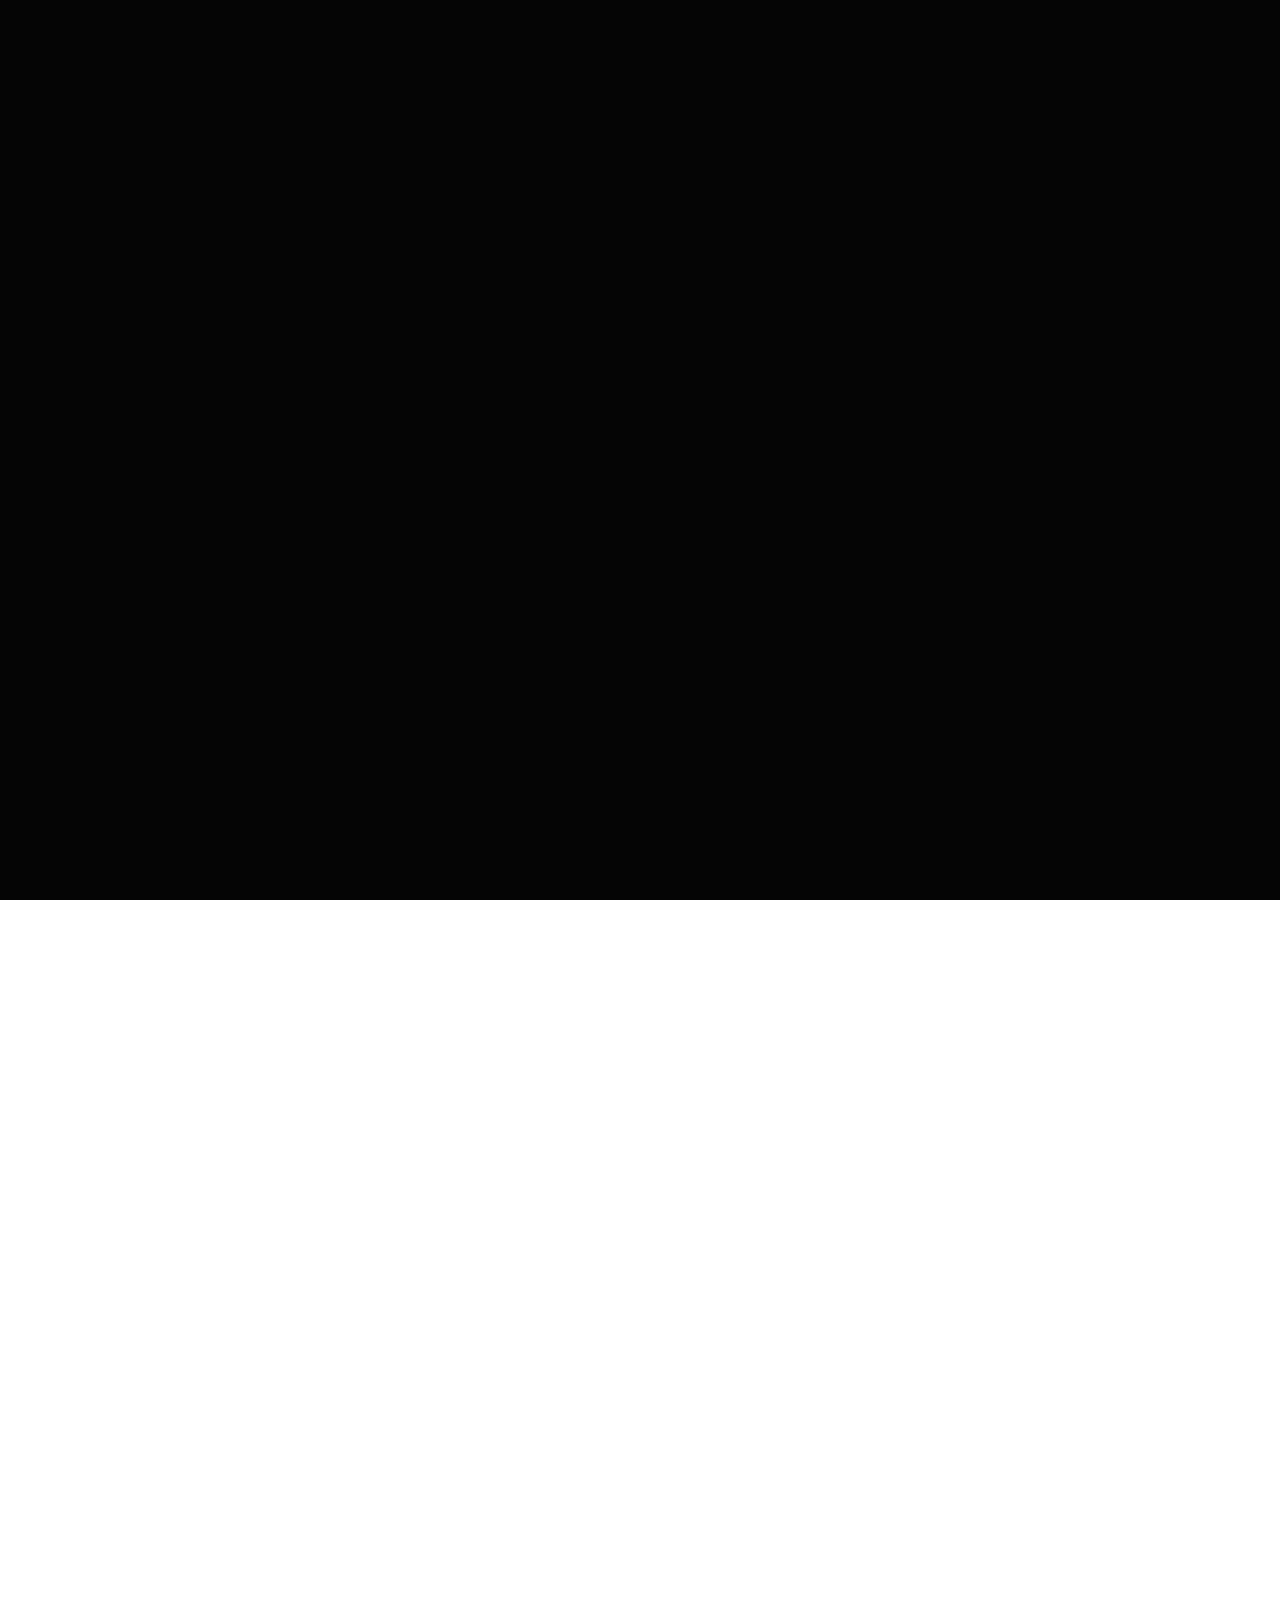
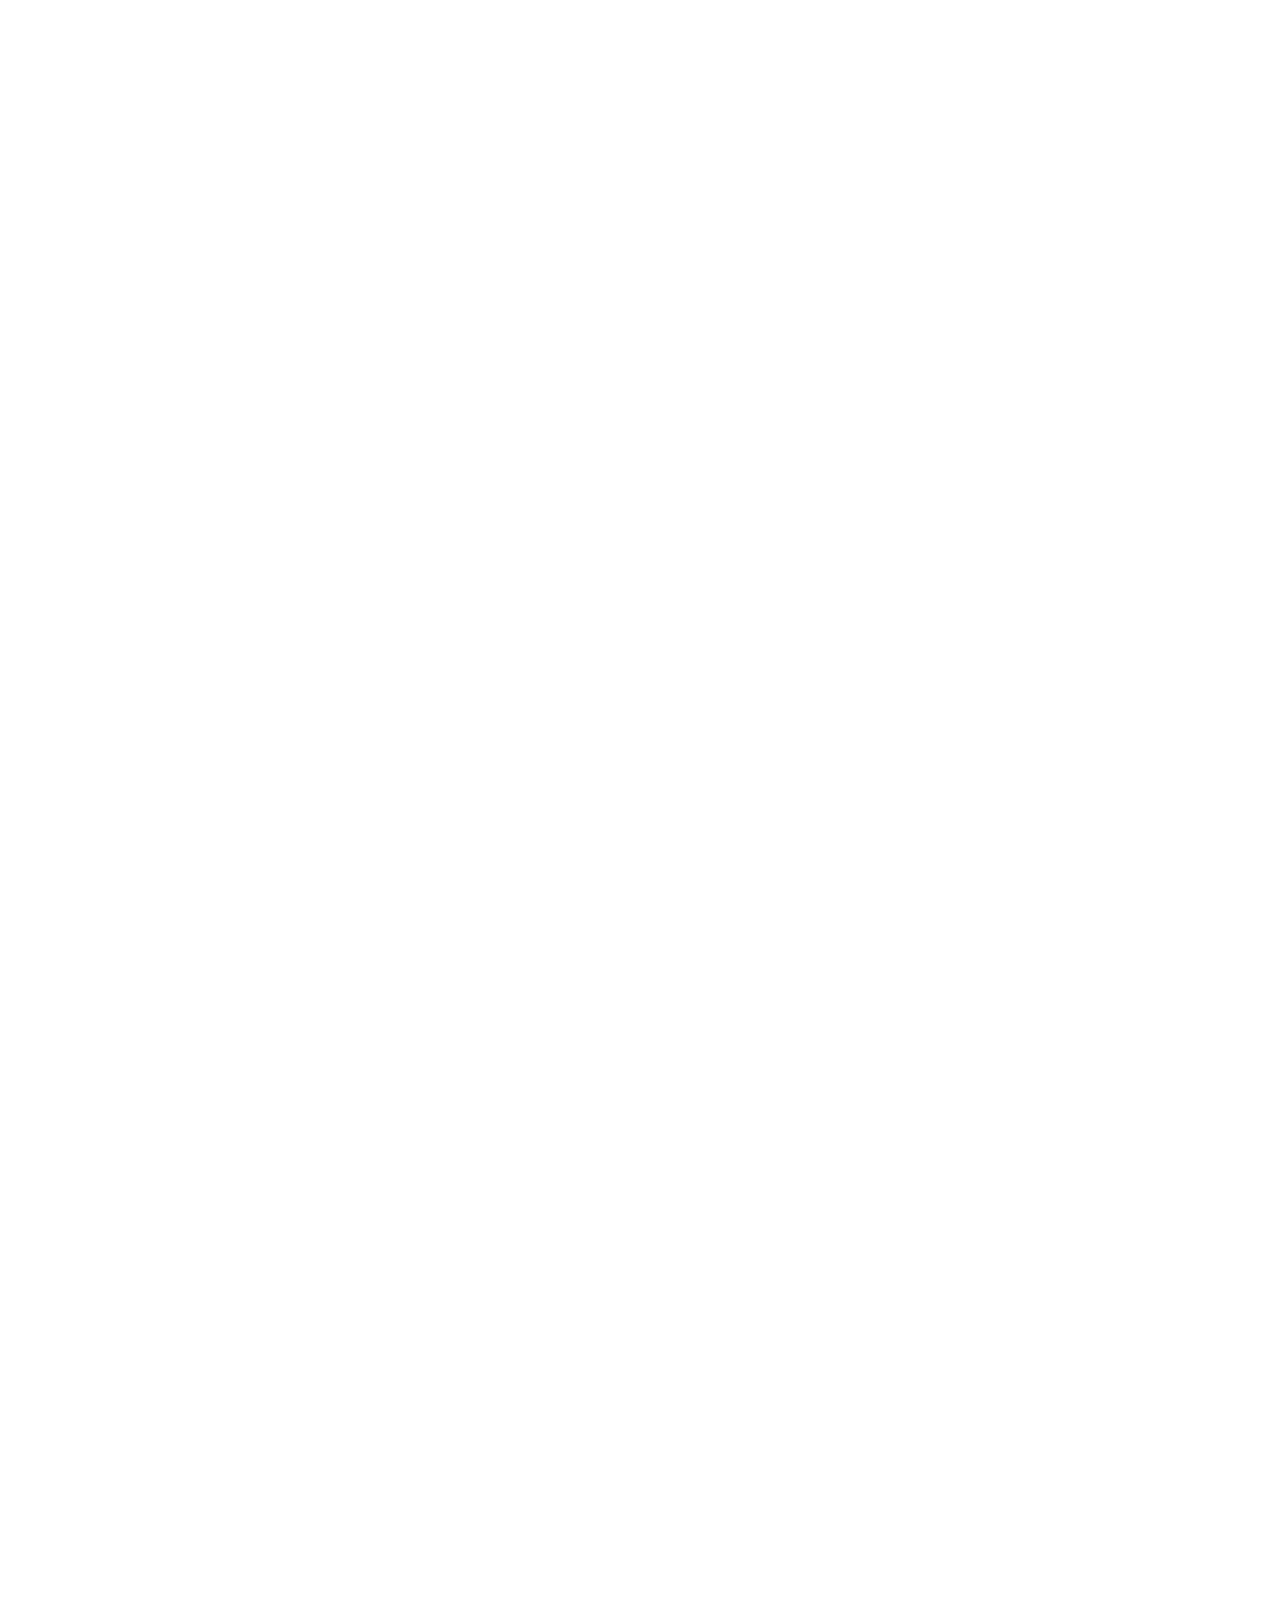
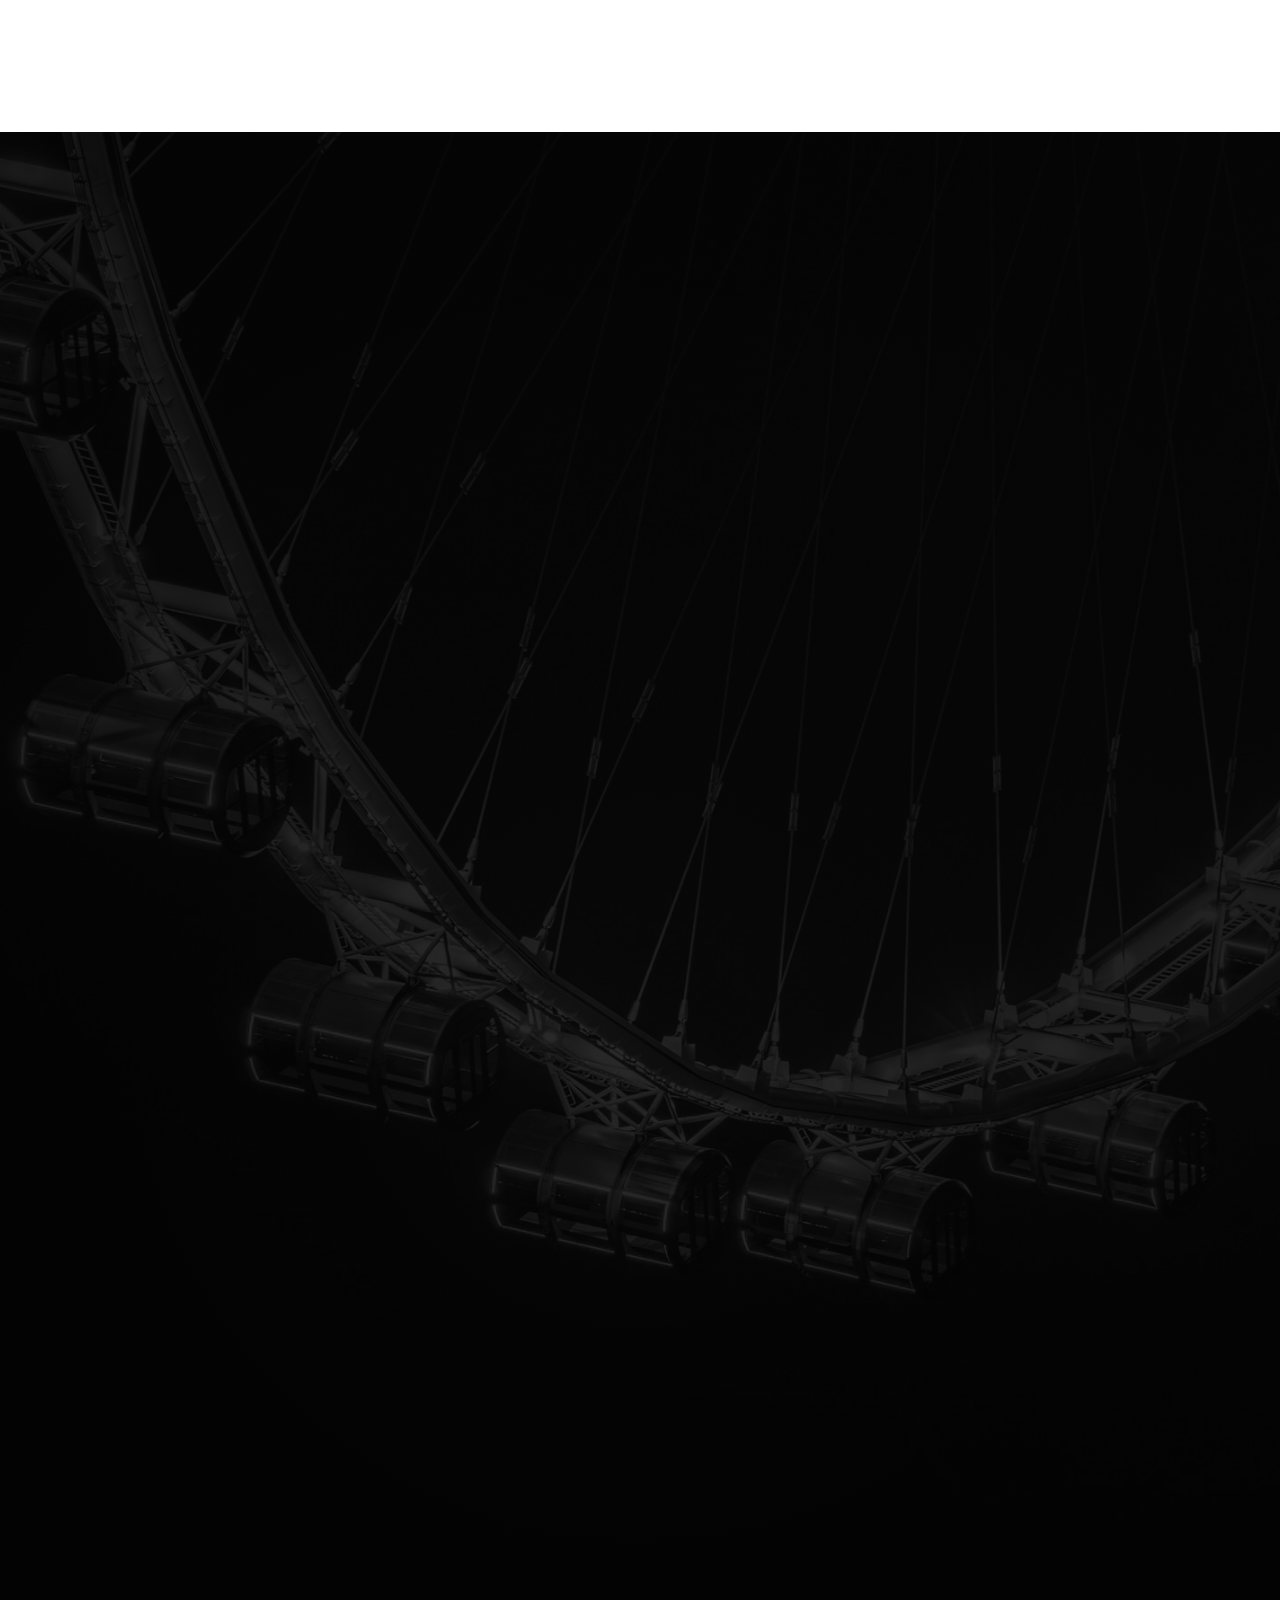
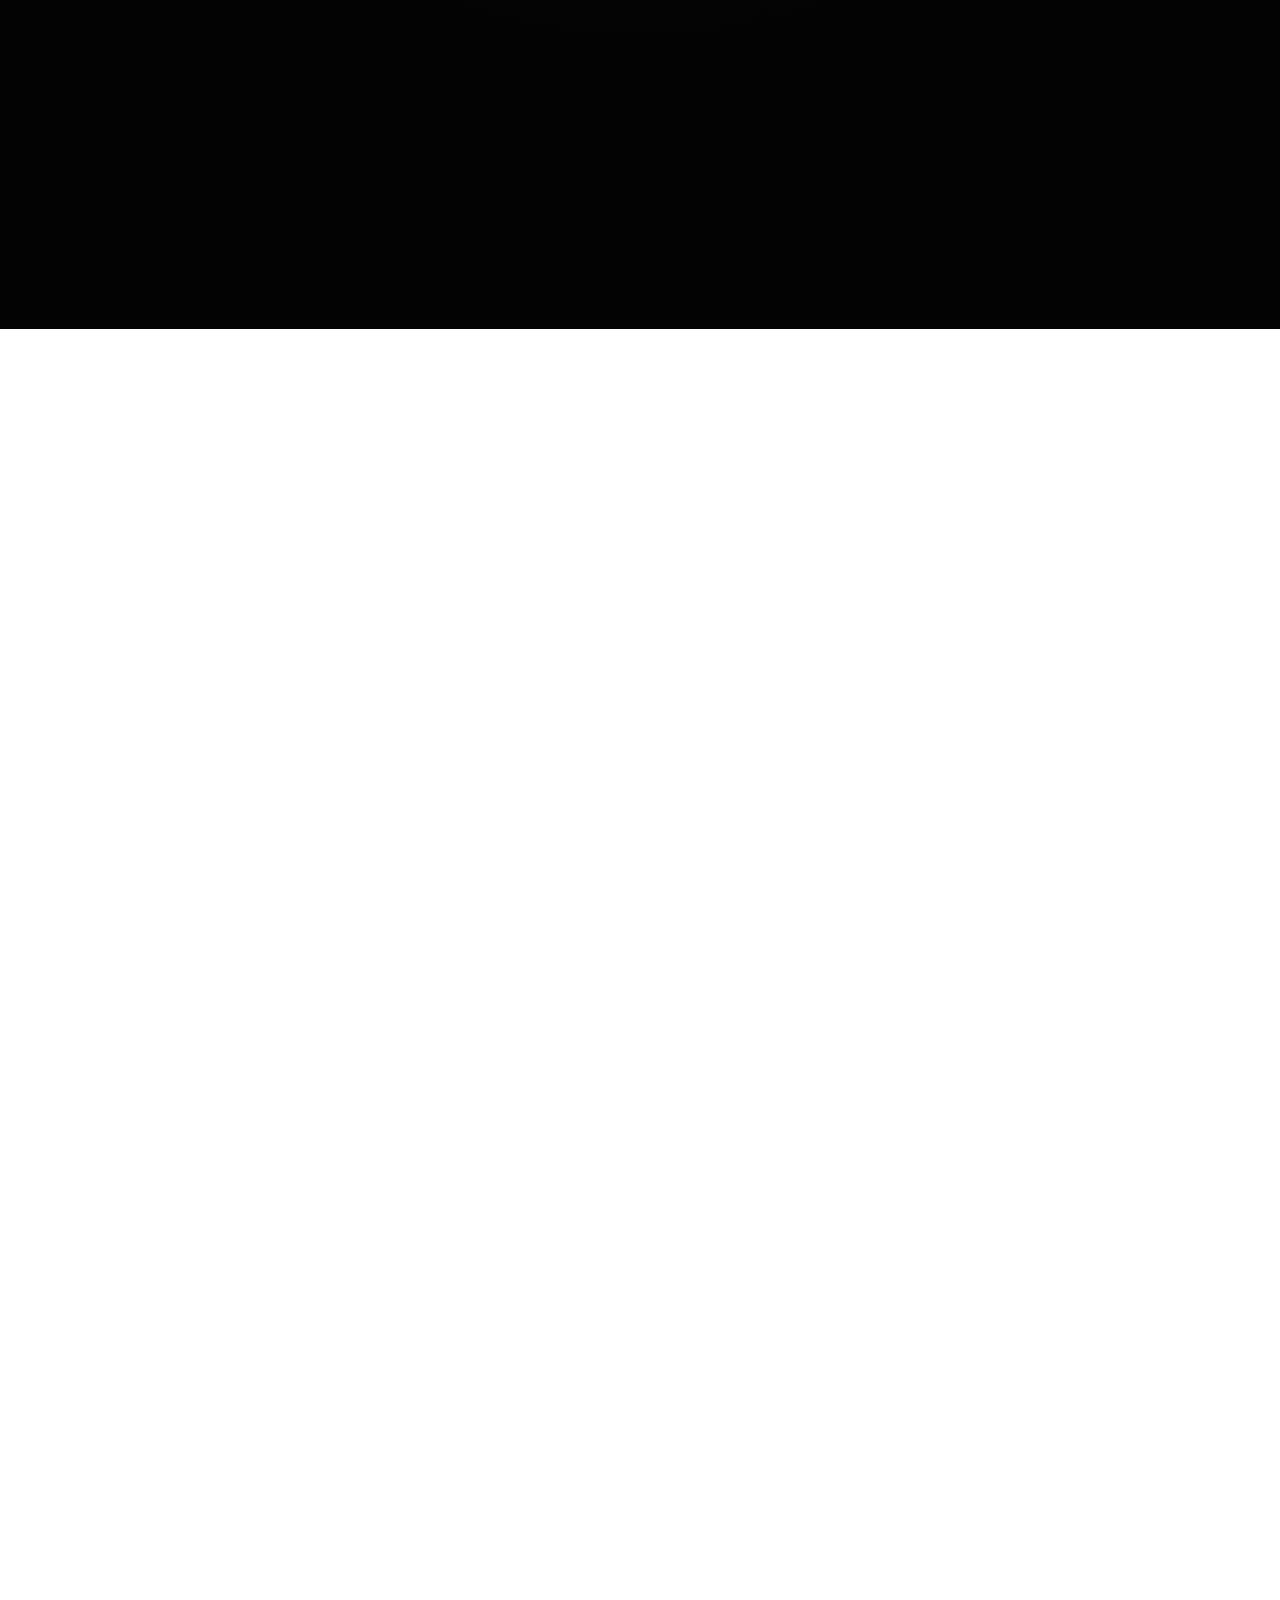
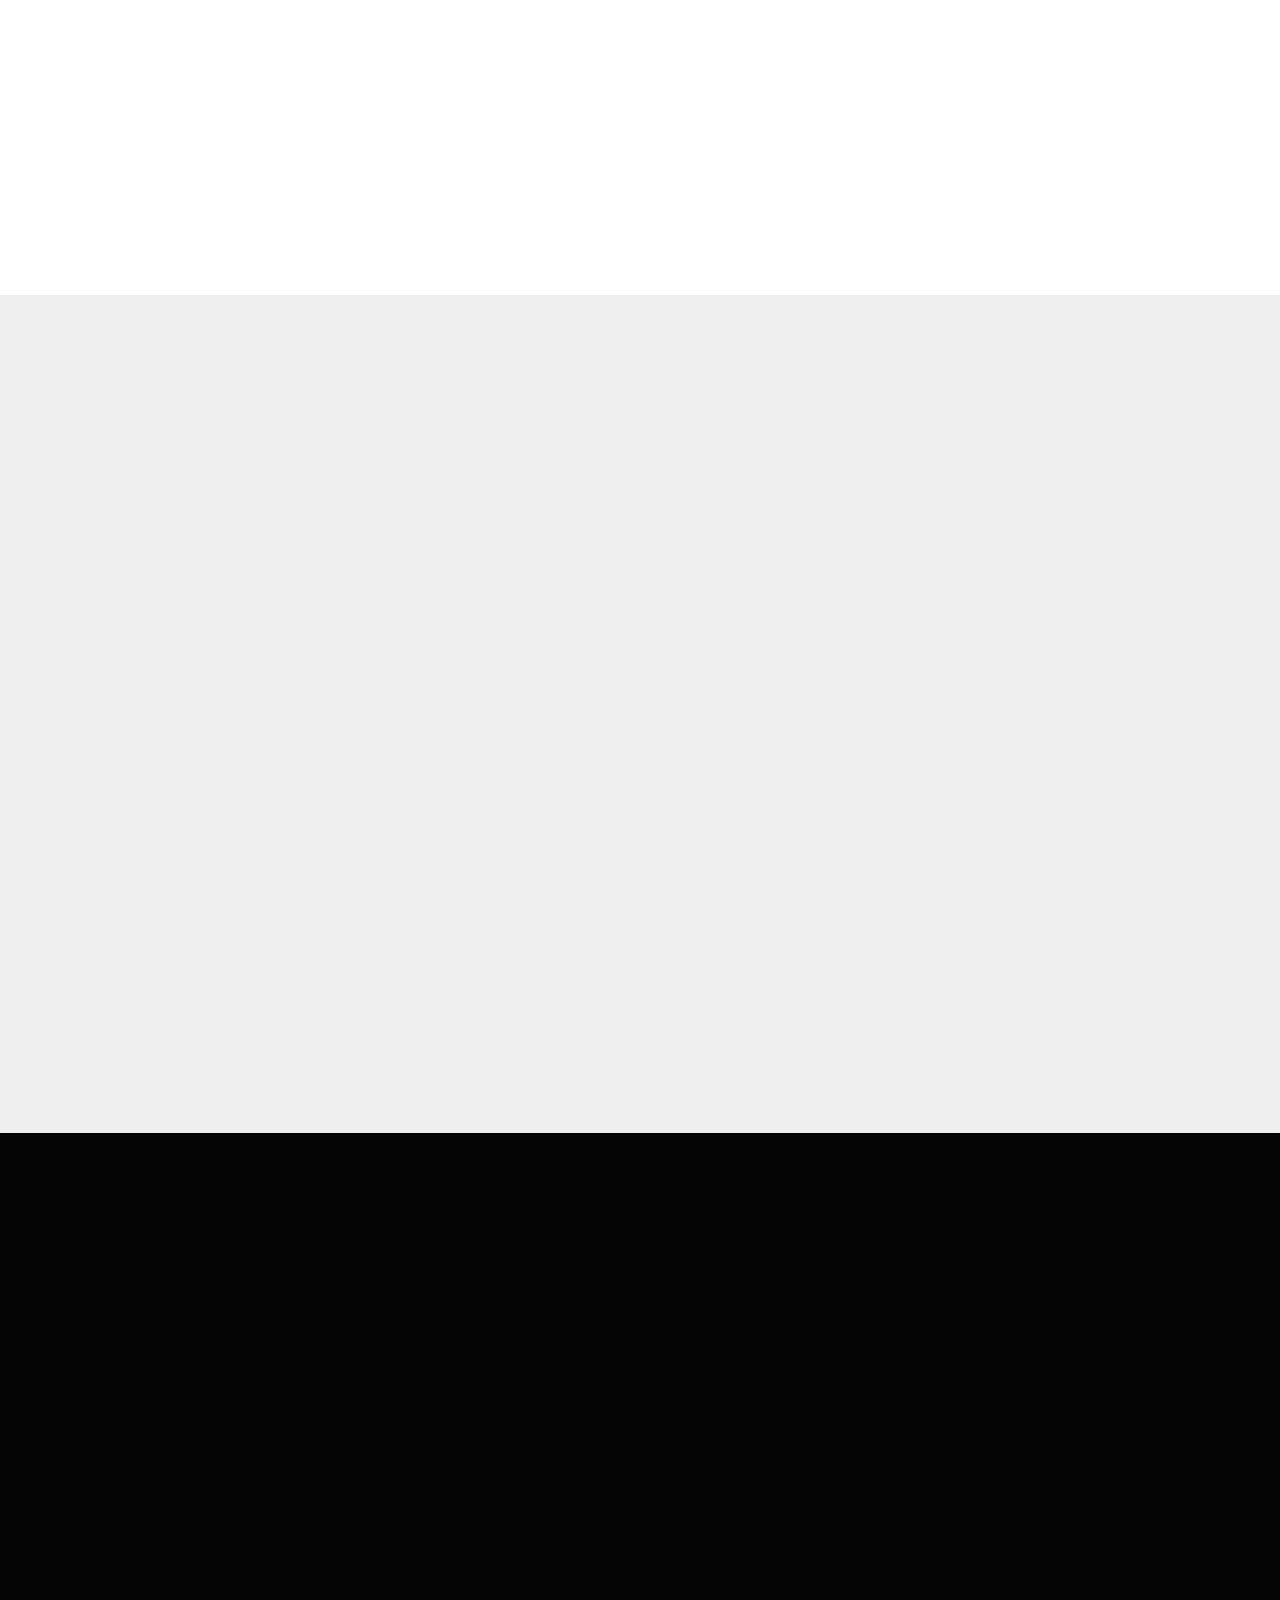
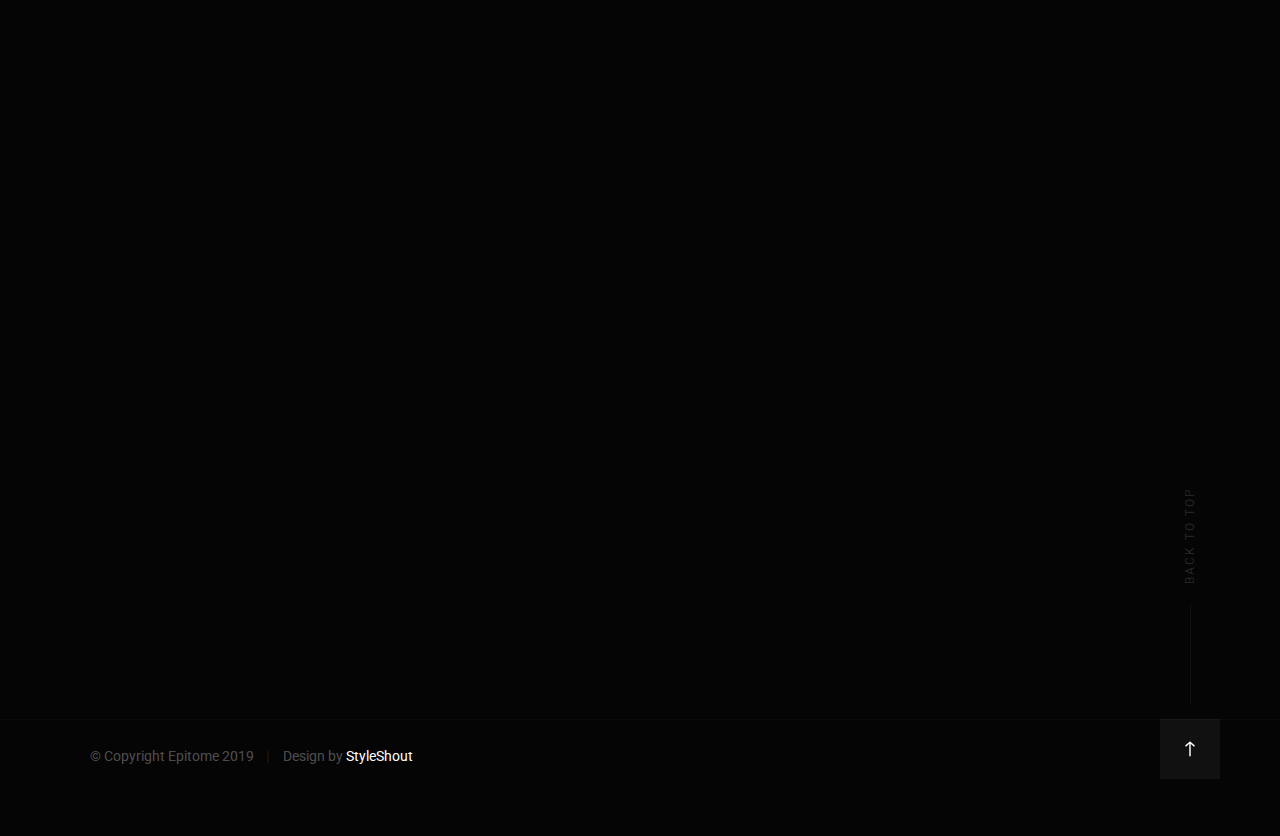
==== commit cf0cc1c3: "Update index.html" ====
--- a/index.html
+++ b/index.html
@@ -347,98 +347,7 @@
                     </div>
                 </div> <!-- end masonry__brick -->
 
-                <div class="masonry__brick" data-aos="fade-up">
-                    <div class="item-folio">
-                            
-                        <div class="item-folio__thumb">
-                            <a href="images/portfolio/gallery/g-beetle.jpg" class="thumb-link" title="The Beetle Car" data-size="1050x700">
-                                <img src="images/portfolio/the-beetle.jpg"
-                                     srcset="images/portfolio/the-beetle.jpg 1x, images/portfolio/the-beetle@2x.jpg 2x" alt="">
-                            </a>
-                            <a href="https://www.behance.net/" class="item-folio__project-link" title="Project link" target="_blank"></a>
-                        </div>
-                        <div class="item-folio__text">
-                            <h4 class="item-folio__title">
-                                The Beetle
-                            </h4>
-                            <p class="item-folio__cat">
-                                Web Development
-                            </p>
-                        </div>
-                        <div class="item-folio__caption">
-                            <p>Vero molestiae sed aut natus excepturi. Et tempora numquam. Temporibus iusto quo.Unde dolorem corrupti neque nisi.</p>
-                        </div>
-                    </div>
-                </div> <!-- end masonry__brick -->
-
-                <div class="masonry__brick" data-aos="fade-up">
-                    <div class="item-folio">
-                        <div class="item-folio__thumb">
-                            <a href="images/portfolio/gallery/g-shutterbug.jpg" class="thumb-link" title="Grow Green" data-size="1050x700">
-                                <img src="images/portfolio/shutterbug.jpg" 
-                                     srcset="images/portfolio/shutterbug.jpg 1x, images/portfolio/shutterbug@2x.jpg 2x" alt="">
-                            </a>
-                            <a href="https://www.behance.net/" class="item-folio__project-link" title="Project link" target="_blank"></a>
-                        </div>
-                        <div class="item-folio__text">
-                            <h4 class="item-folio__title">
-                                Shutterbug
-                            </h4>
-                            <p class="item-folio__cat">
-                                Branding
-                            </p>
-                        </div>
-                        <div class="item-folio__caption">
-                            <p>Vero molestiae sed aut natus excepturi. Et tempora numquam. Temporibus iusto quo.Unde dolorem corrupti neque nisi.</p>
-                        </div>
-                    </div>
-                </div> <!-- end masonry__brick -->
-
-                <div class="masonry__brick" data-aos="fade-up">
-                    <div class="item-folio">
-                            
-                        <div class="item-folio__thumb">
-                            <a href="images/portfolio/gallery/g-lamp.jpg" class="thumb-link" title="Guitarist" data-size="1050x700">
-                                <img src="images/portfolio/lamp.jpg" 
-                                     srcset="images/portfolio/lamp.jpg 1x, images/portfolio/lamp@2x.jpg 2x" alt="">
-                            </a>
-                            <a href="https://www.behance.net/" class="item-folio__project-link" title="Project link" target="_blank"></a>
-                        </div>
-                        <div class="item-folio__text">
-                            <h4 class="item-folio__title">
-                                Lamp
-                            </h4>
-                            <p class="item-folio__cat">
-                                Web Design
-                            </p>
-                        </div>
-                        <div class="item-folio__caption">
-                            <p>Vero molestiae sed aut natus excepturi. Et tempora numquam. Temporibus iusto quo.Unde dolorem corrupti neque nisi.</p>
-                        </div>
-                    </div>
-                </div> <!-- end masonry__brick -->
-        
-                <div class="masonry__brick" data-aos="fade-up">
-                    <div class="item-folio">
-                            
-                        <div class="item-folio__thumb">
-                            <a href="images/portfolio/gallery/g-fuji.jpg" class="thumb-link" title="Palmeira" data-size="1050x700">
-                                <img src="images/portfolio/fuji.jpg"
-                                     srcset="images/portfolio/fuji.jpg 1x, images/portfolio/fuji@2x.jpg 2x" alt="">
-                            </a>
-                            <a href="https://www.behance.net/" class="item-folio__project-link" title="Project link" target="_blank"></a>
-                        </div>
-                        <div class="item-folio__text">
-                            <h4 class="item-folio__title">
-                                Fuji
-                            </h4>
-                            <p class="item-folio__cat">
-                                Web Design
-                            </p>
-                        </div>
-                        <div class="item-folio__caption">
-                            <p>Vero molestiae sed aut natus excepturi. Et tempora numquam. Temporibus iusto quo.Unde dolorem corrupti neque nisi.</p>
-                        </div>
+                
                     </div>
                 </div> <!-- end masonry__brick -->
 
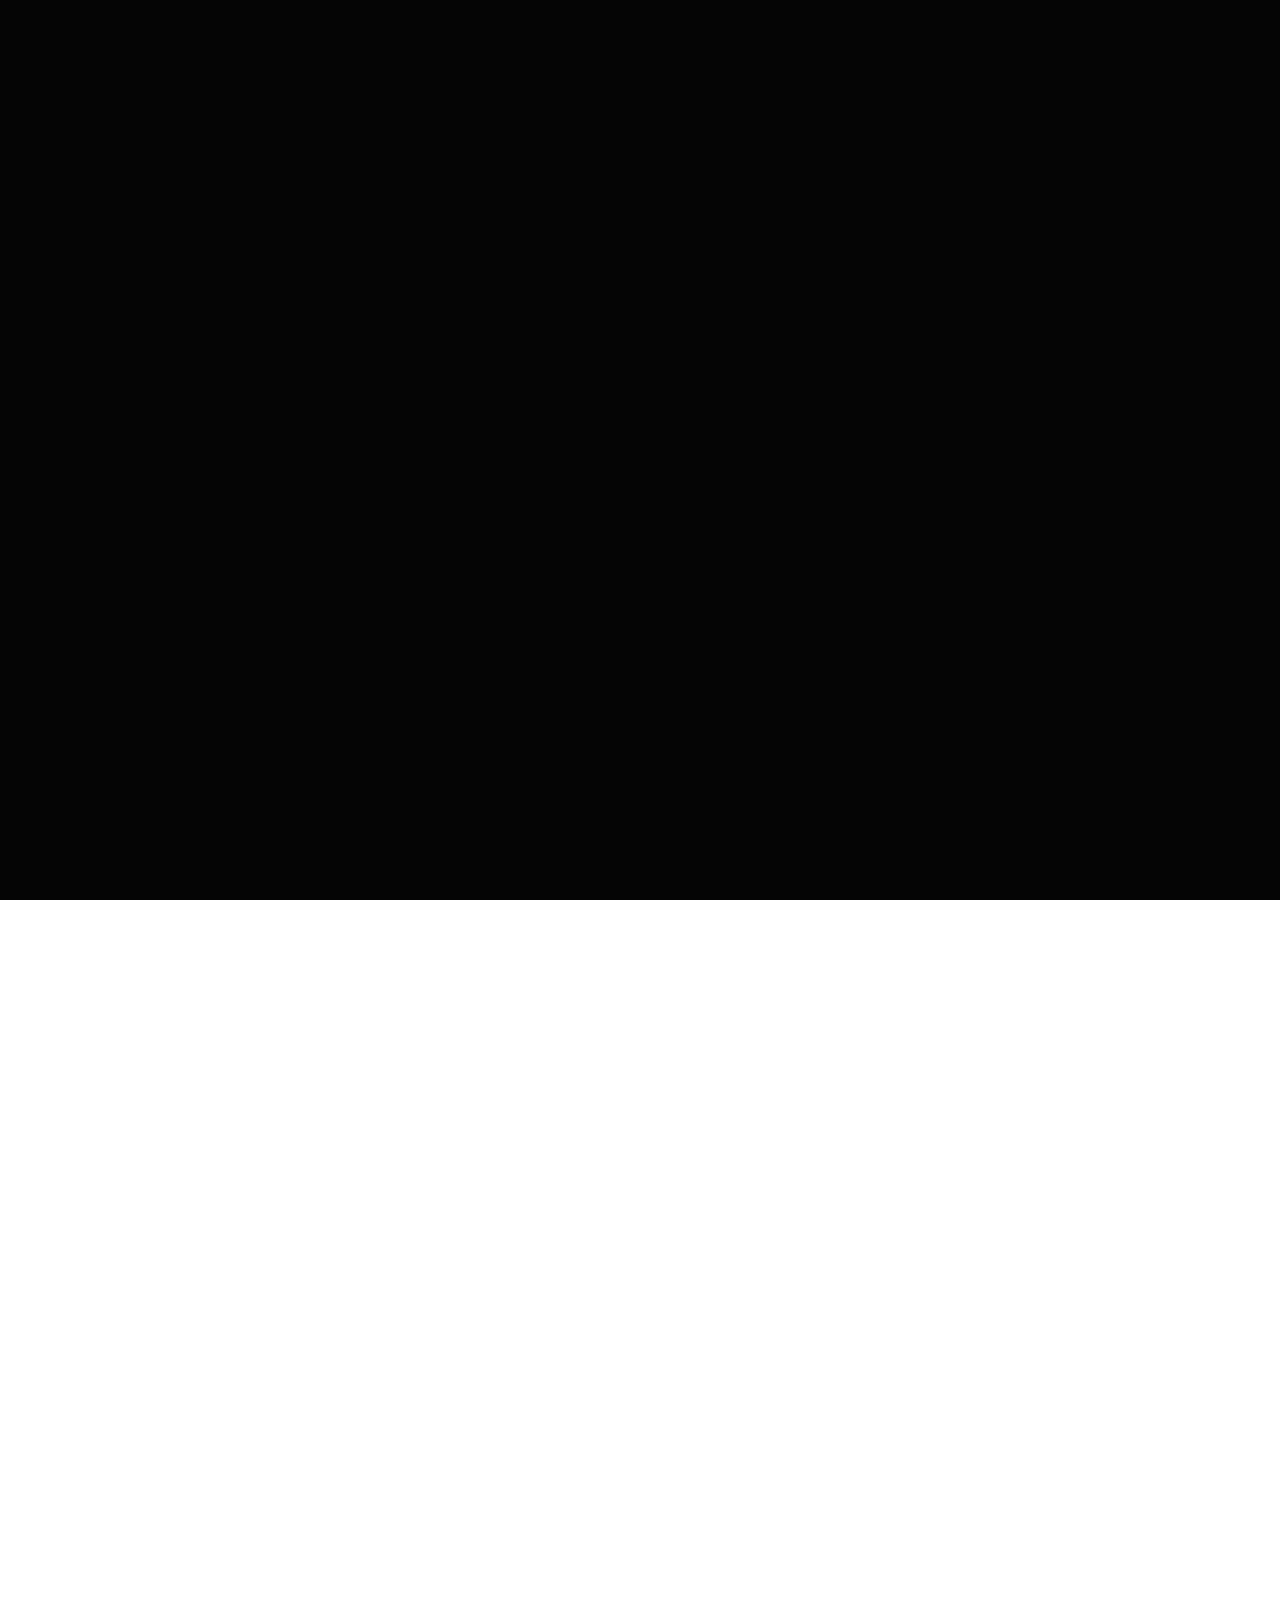
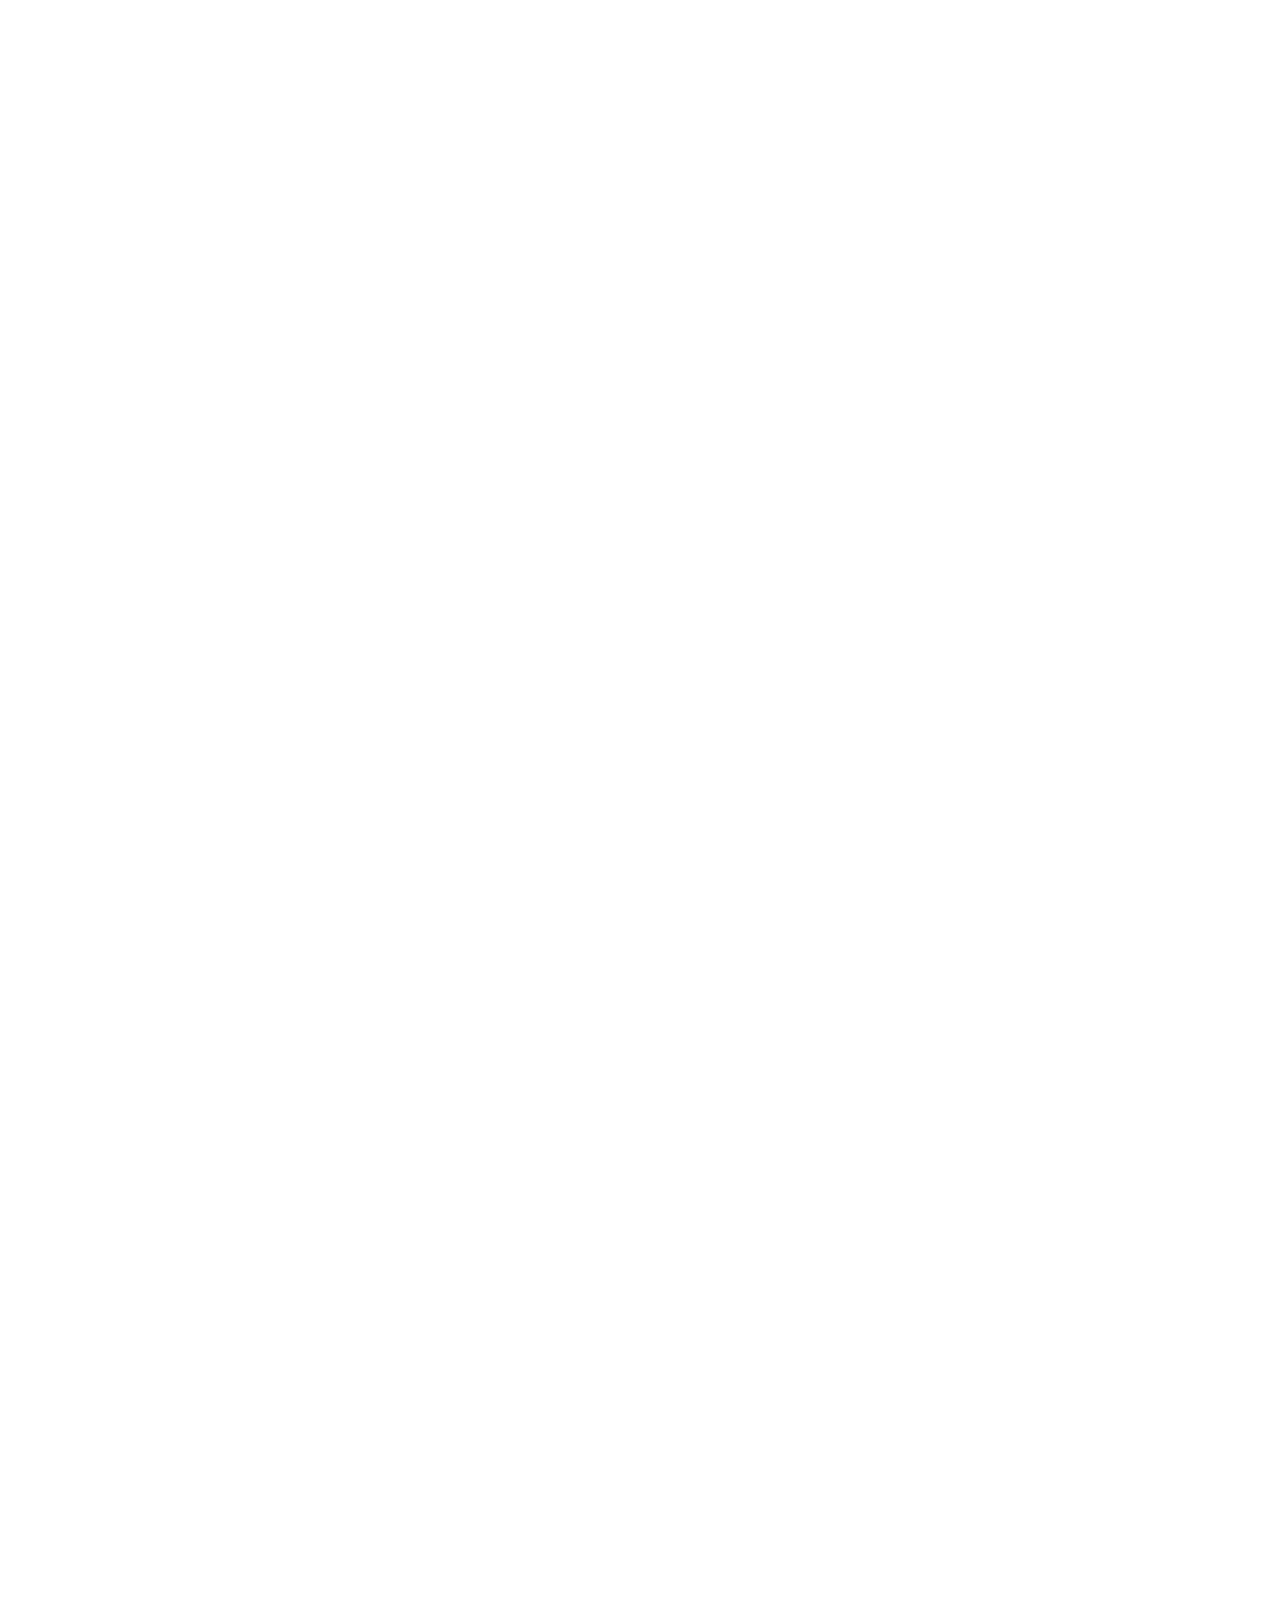
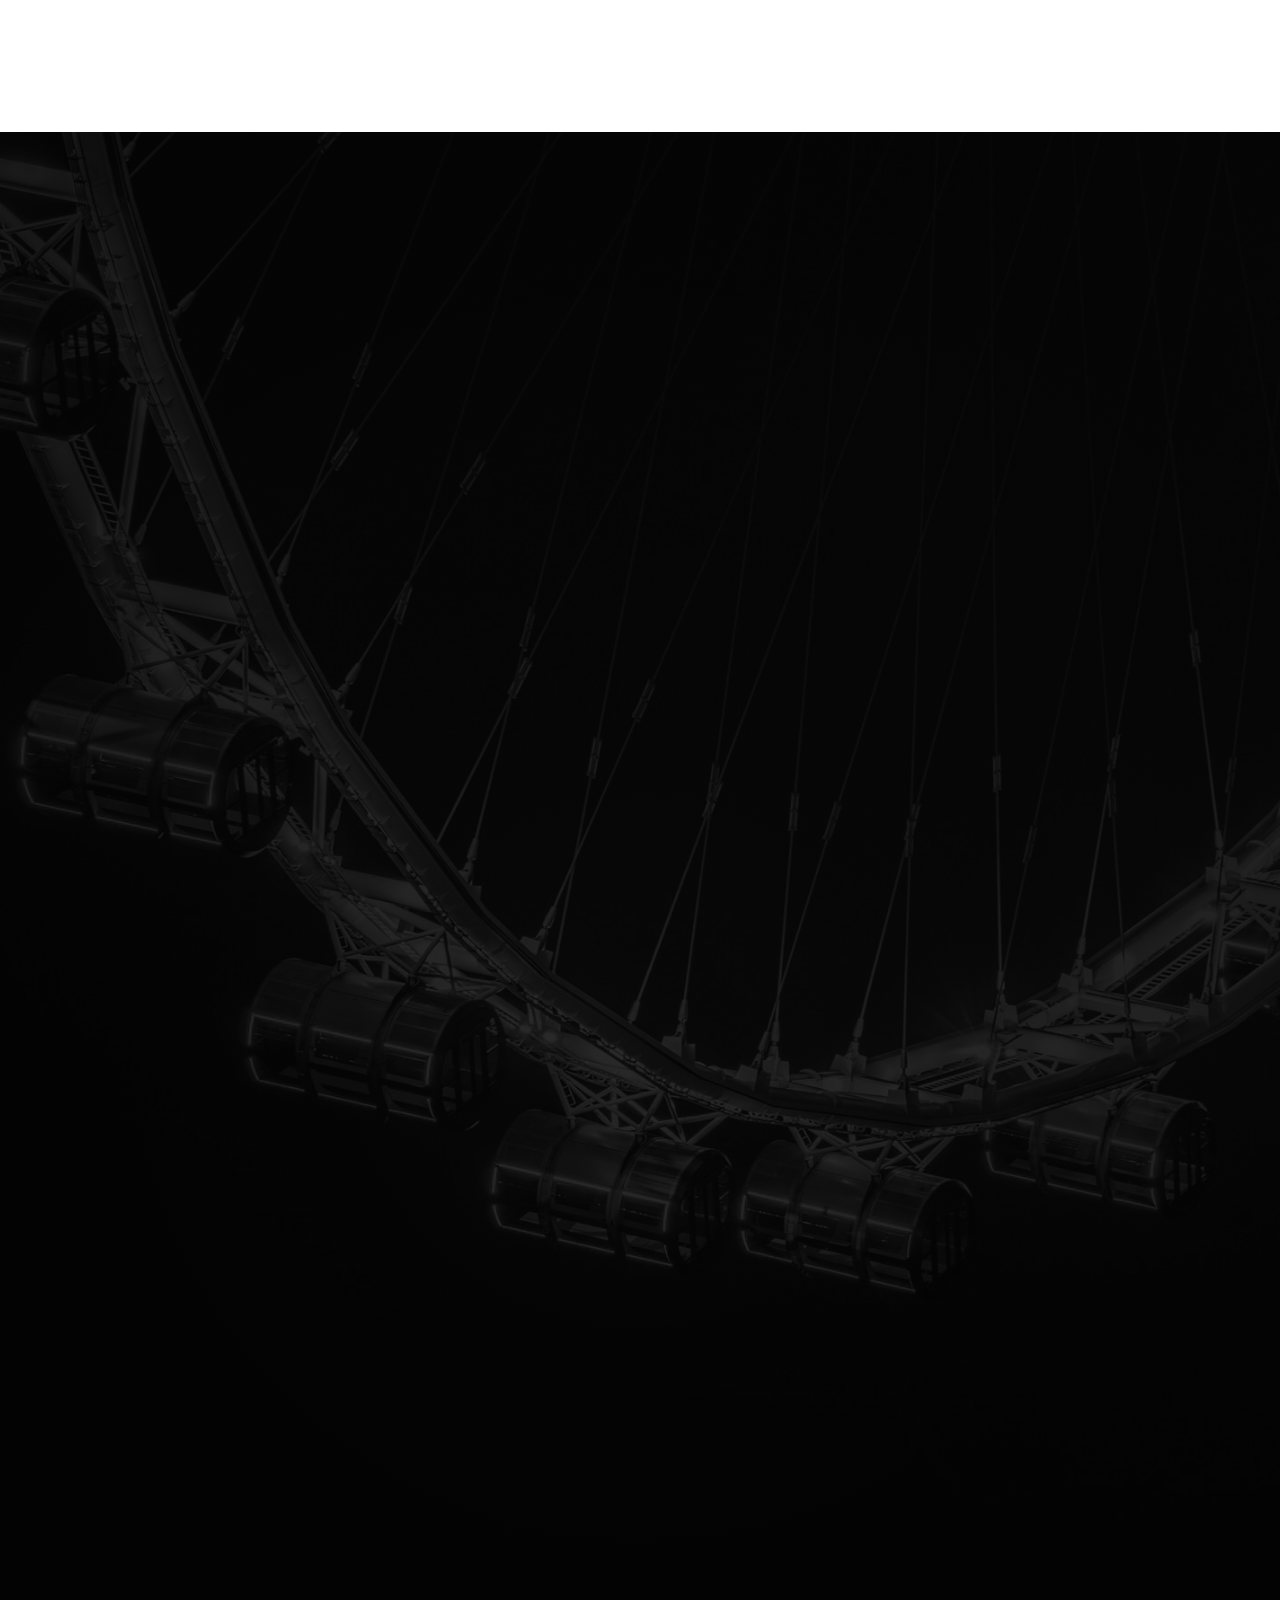
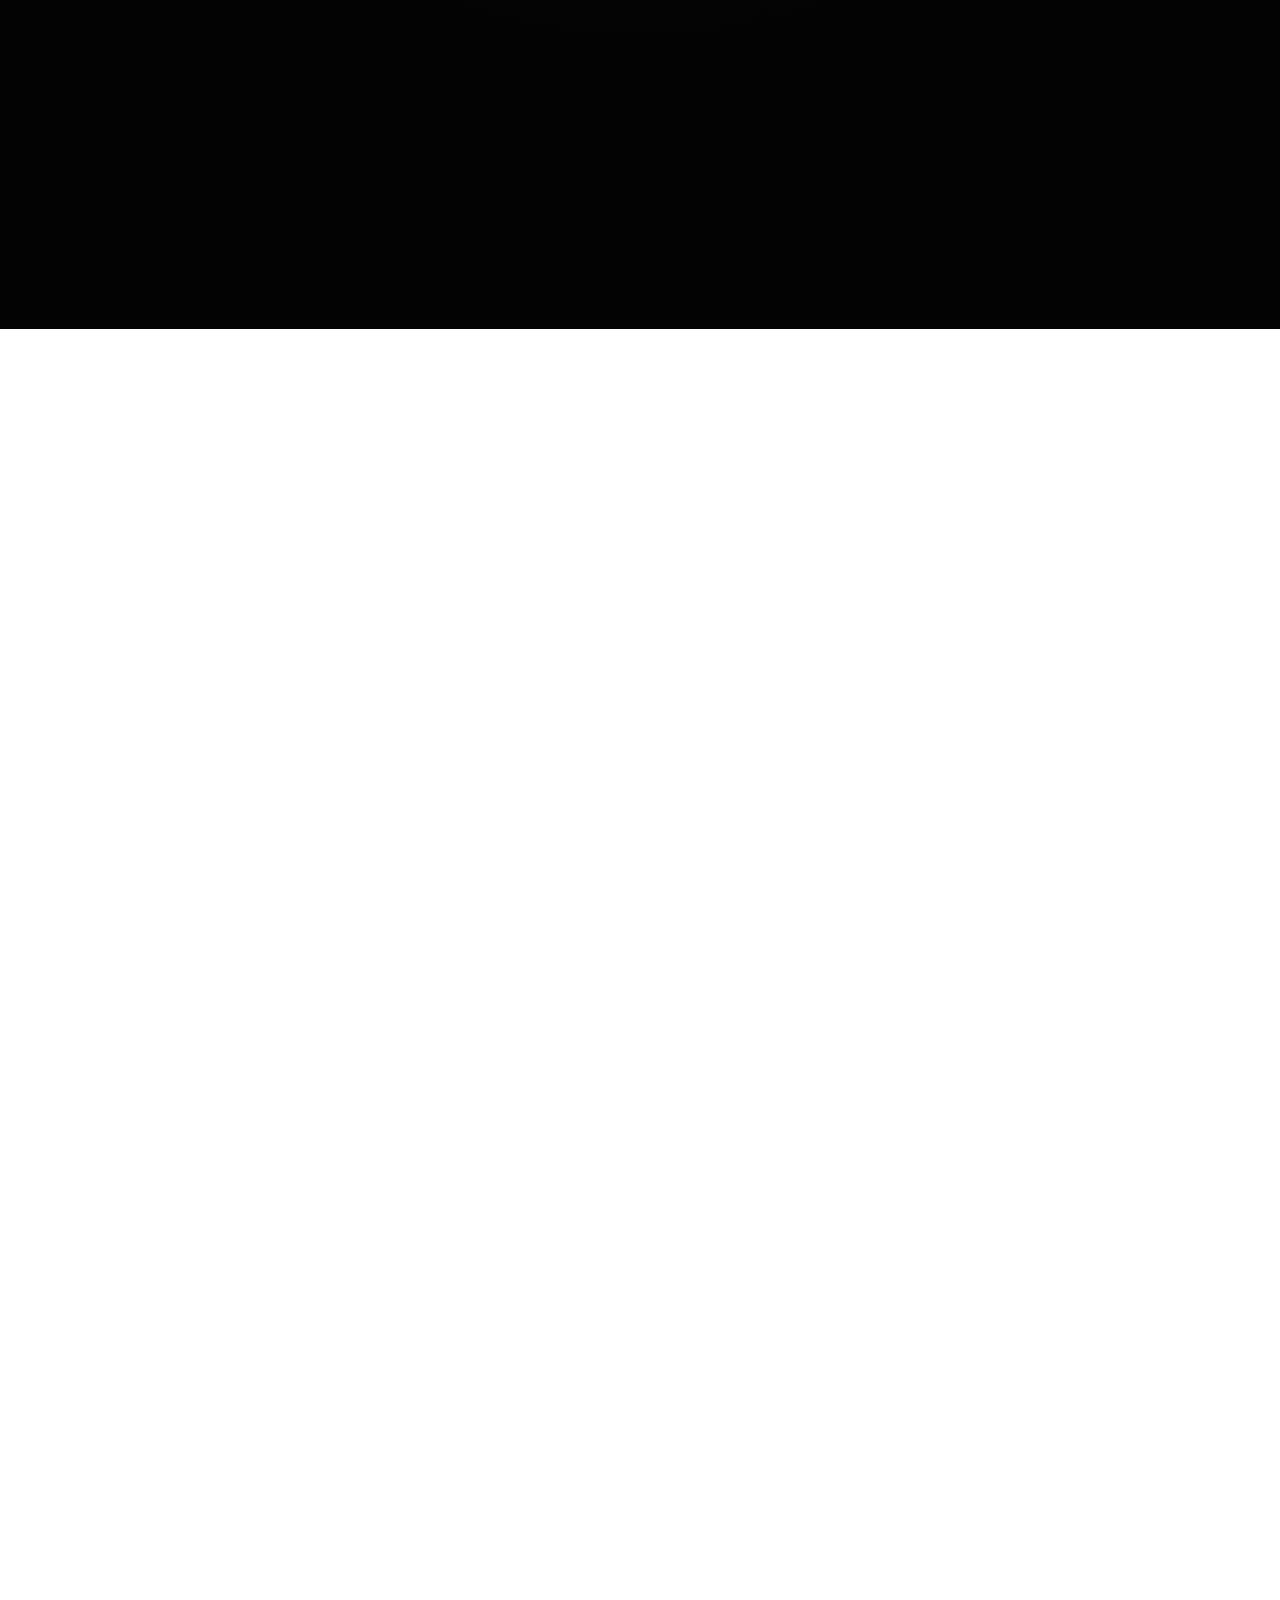
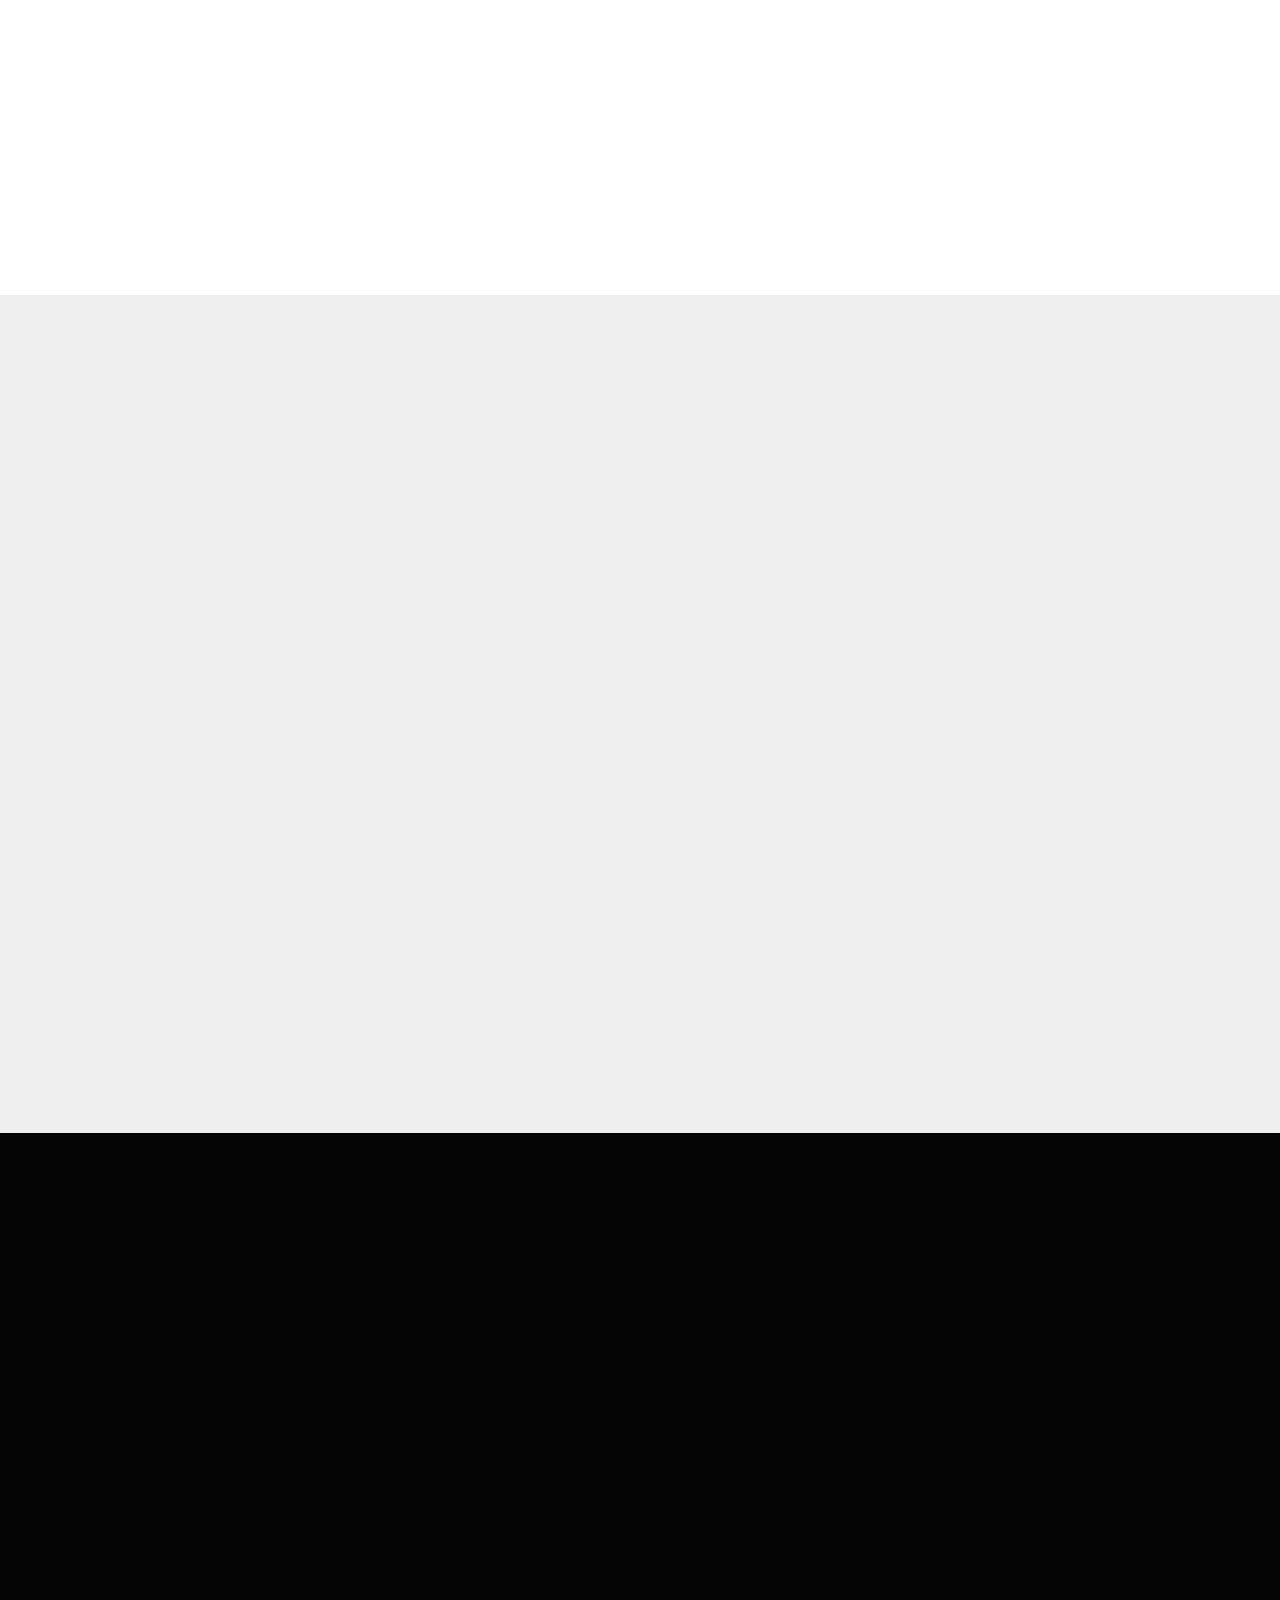
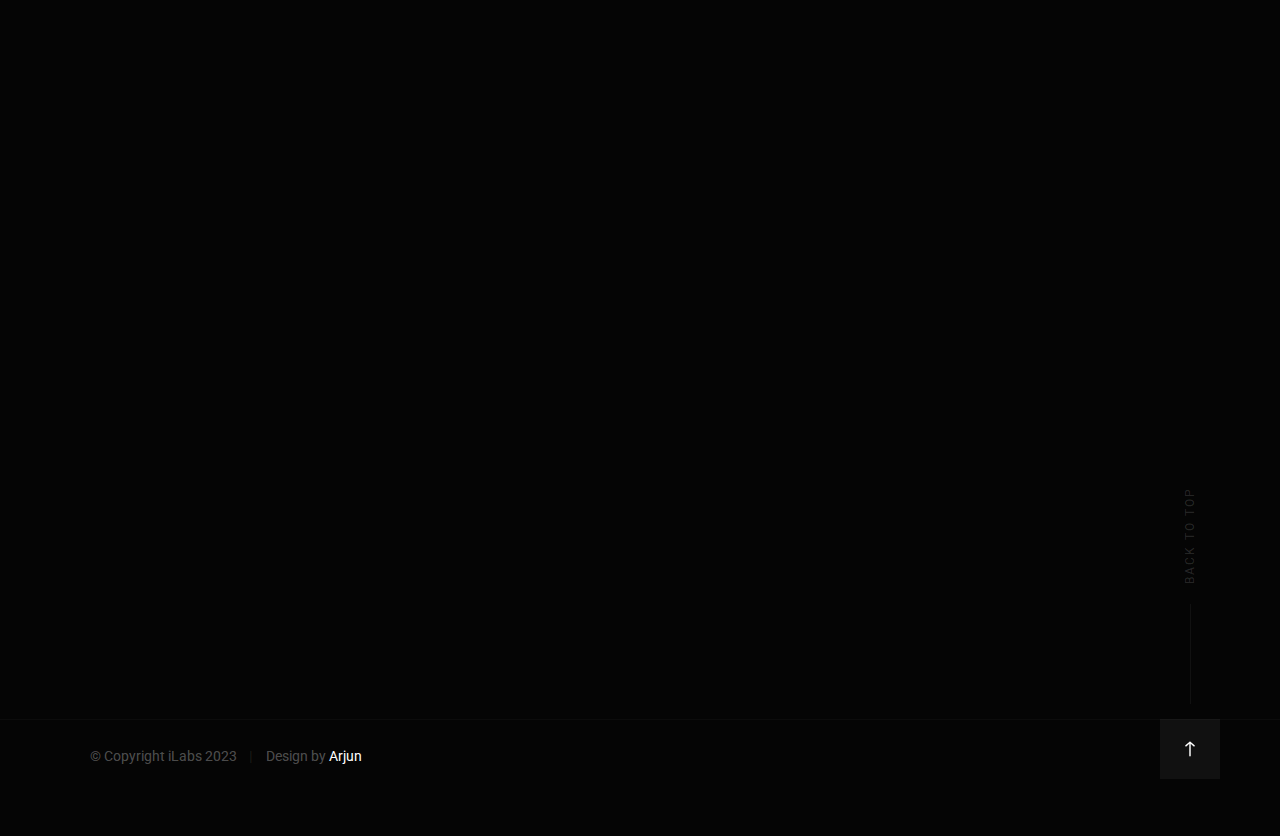
==== commit ef04bd52: "Update index.html" ====
--- a/index.html
+++ b/index.html
@@ -462,8 +462,8 @@
     <footer>
         <div class="row">
             <div class="column large-full ss-copyright">
-                <span>© Copyright Epitome 2019</span> 
-                <span>Design by <a href="https://www.styleshout.com/">StyleShout</a></span>
+                <span>© Copyright iLabs 2023</span> 
+                <span>Design by <a href="https://www.styleshout.com/">Arjun</a></span>
             </div>            
 
             <div class="ss-go-top">
